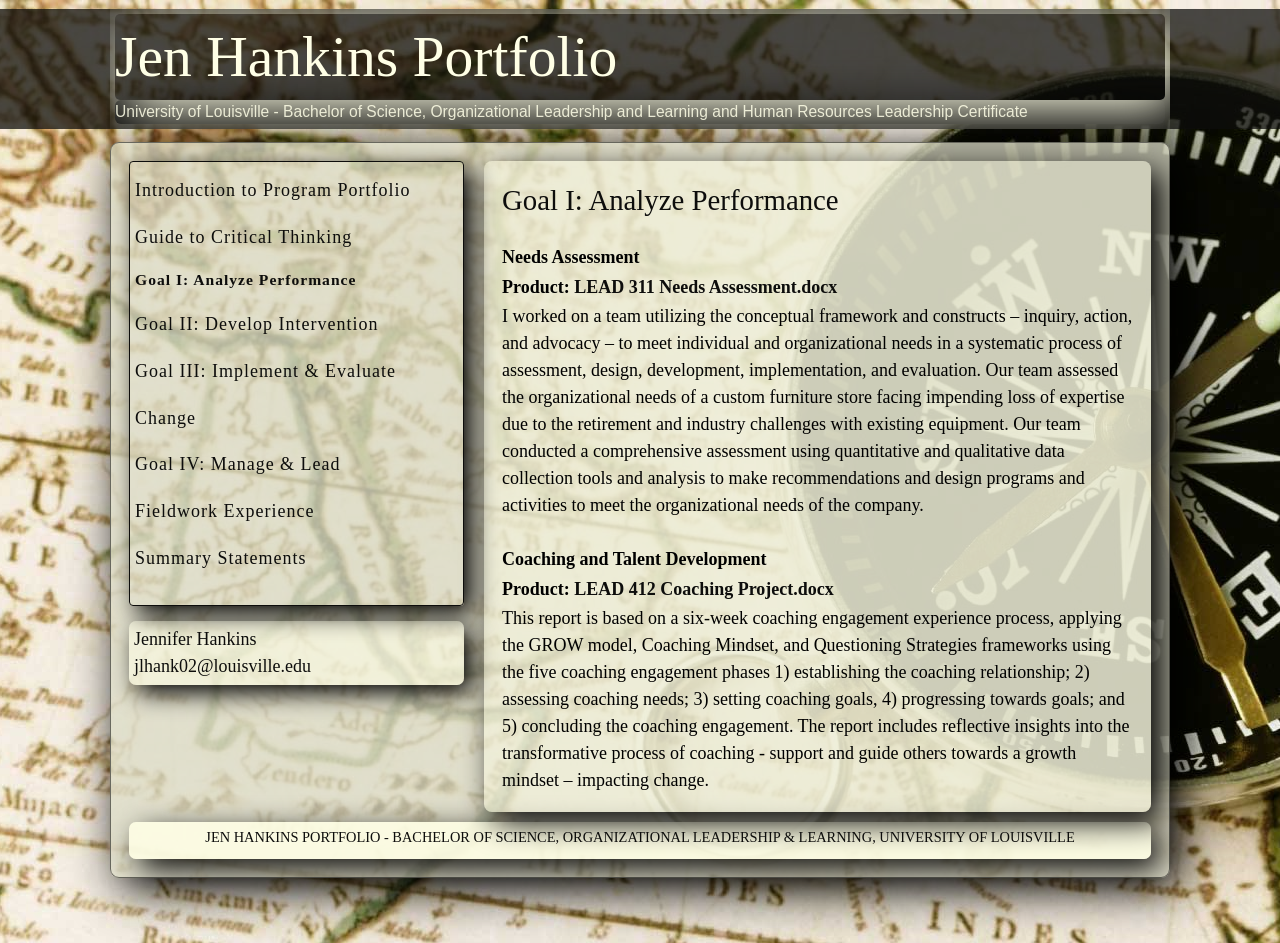
==== Goal I_ Analyze Performance.html @ 18b7c02e "Move portfolio pages to root" ====
﻿
<!DOCTYPE html>


<!--[if lt IE 7]><html lang="en"  class="iewin ie6 ielt9 norgba png"><![endif]-->
<!--[if IE 7]><html lang="en"  class="iewin ie7 ielt9 norgba png"><![endif]-->
<!--[if IE 8]><html lang="en"  class="iewin ie8 ielt9 norgba png"><![endif]-->
<!--[if IE 9]><html lang="en"  class="iewin ie9 png"><![endif]-->
<!--[if (gt IE 9)|!(IE)]><!--><html lang="en" class=""><!--<![endif]-->
<head>
    <meta charset="utf-8">
    <meta property="og:title" content="Jen Hankins Portfolio">
<meta property="og:image" content="https://files.foliotek.com/images/screenshots/GPDtfsG2c-w?t=638809185467853006">
<meta property="og:type" content="website">
<meta property="og:url" content="https://presentation.foliotek.com/portfolio/ExportView/c87e8b1d-bb16-480a-9642-0ada69ec833d?page=91ce5c4d-9a0b-4d85-8b79-c44f118c5cdc">
<meta property="og:description" content="A Foliotek Portfolio">
<meta name="description" content="A Foliotek Portfolio">

    <title>Jen Hankins Portfolio</title>

    <link href="../fltkresources/-1326222438.css" rel="stylesheet" type="text/css">
    

    <script type="text/javascript">
    document.domain = 'foliotek.com';
    </script>

    <link href="../fltkresources/1492409928.css" rel="stylesheet" type="text/css">


<link id="grid" href="../fltkresources/-1443992161.css" rel="stylesheet" media="screen" type="text/css"><link id="custom" href="../fltkresources/1015469081.css" rel="stylesheet" media="screen" type="text/css">




    <link href="../fltkresources/1116782234.css" rel="stylesheet" type="text/css">



    <script>
    var fltk = {
        models: {}
    };
</script>
</head>
<body class="v2 view">
        <div id="outer-wrapper" class="container">
    <div id="top-wrapper">
        <div class="container">
            <div id="header-container">
                <h1 id="portfolioTitle" class="contentBlock">Jen Hankins Portfolio</h1>
                <div id="portfolioDescription" class="contentBlock"><div>University of Louisville - Bachelor of Science, Organizational Leadership and Learning and Human Resources Leadership Certificate</div></div>
            </div>
        </div>
    </div>
    <div id="middle-wrapper">
        <div class="container">
            <div id="content-wrapper">
                <div id="content-inner">
                    <div id="side-col" class="span-5">
                        <div class="content-container" id="menu-container">
                            
                            <ul id="menu"><li pageid="e181378a-3ef1-4da7-a0c4-e9688845da04" class="">
  <a href="Introduction to Program Portfolio.html" pageid="e181378a-3ef1-4da7-a0c4-e9688845da04" data-slug="introduction-to-program-portfolio">Introduction to Program Portfolio</a>
</li><li pageid="65fc0ead-17ca-40a3-9191-16f4cc87f41c" class="">
  <a href="Guide to Critical Thinking.html" pageid="65fc0ead-17ca-40a3-9191-16f4cc87f41c" data-slug="guide-to-critical-thinking">Guide to Critical Thinking</a>
</li><li pageid="91ce5c4d-9a0b-4d85-8b79-c44f118c5cdc" class="current">
  <a href="Goal I: Analyze Performance.html" pageid="91ce5c4d-9a0b-4d85-8b79-c44f118c5cdc" data-slug="goal-i-analyze-performance">Goal I: Analyze Performance</a>
</li><li pageid="2c5a2b47-0f80-4917-8820-c50f4b77f37e" class="">
  <a href="Goal II: Develop Intervention.html" pageid="2c5a2b47-0f80-4917-8820-c50f4b77f37e" data-slug="goal-ii-develop-intervention">Goal II: Develop Intervention</a>
</li><li pageid="eb23eafe-1638-4a03-92fb-2dab72aa9413" class="">
  <a href="Goal III: Implement & Evaluate Change.html" pageid="eb23eafe-1638-4a03-92fb-2dab72aa9413" data-slug="goal-iii-implement-evaluate-change">Goal III: Implement & Evaluate Change</a>
</li><li pageid="596a5a19-7ede-4246-993d-ca3e93bbe47d" class="">
  <a href="Goal IV: Manage & Lead.html" pageid="596a5a19-7ede-4246-993d-ca3e93bbe47d" data-slug="goal-iv-manage-lead">Goal IV: Manage & Lead</a>
</li><li pageid="d71b069f-cc6d-4d31-842d-d08d4aa5b4be" class="">
  <a href="Fieldwork Experience.html" pageid="d71b069f-cc6d-4d31-842d-d08d4aa5b4be" data-slug="fieldwork-experience">Fieldwork Experience</a>
</li><li pageid="48b22aef-c59a-49c3-b771-b42ff2d04e5e" class="">
  <a href="Summary Statements.html" pageid="48b22aef-c59a-49c3-b771-b42ff2d04e5e" data-slug="summary-statements">Summary Statements</a>
</li></ul>
                        </div>     
                        <div class="content-container" id="profile-container">
                            
                            <div class="content"><div id="profileContent" class="contentBlock"><div>Jennifer Hankins</div><div>jlhank02@louisville.edu</div></div></div>
                        </div>
                    </div>

                    <div id="main-col" class="span-15 last">
                        <div class="content-container" id="page-container">
                            <h2 id="page-title" class="block block title">Goal I: Analyze Performance</h2>
                            <div class="contentBlock" id="pageContent"><div><b><font color="#000000" size="4" face="inherit">Needs Assessment</font></b></div><div><font face="Times New Roman, Times"><b><font color="#000000" size="4">P</font></b><b style="font-style: inherit;"><font color="#000000" size="4">roduct:&nbsp;</font></b><b style="font-style: inherit;"><font color="#000000" size="4"><a href="../fltkresources/2080876793.docx">LEAD 311 Needs Assessment.docx</a></font></b></font></div><div><font face="Times New Roman, Times"><span style="color: rgb(0, 0, 0); font-size: large;">I worked on a team utilizing the conceptual
framework and constructs – inquiry, action, and advocacy – to meet individual
and organizational needs in a systematic process of assessment, design,
development, implementation, and evaluation. Our team assessed the
organizational needs of a custom furniture store facing impending loss of expertise due to the retirement and
industry challenges with existing equipment. Our team conducted a
com</span><font style="color: rgb(0, 0, 0); font-size: large; font-style: inherit; font-weight: inherit;">prehensive assessment using quantitative and qualitative data collection
tools and analysis to make recommendations and design programs and activities
to meet the organizational needs of the company.</font></font></div><div><font face="Times New Roman, Times"><font style="color: rgb(0, 0, 0); font-size: large; font-style: inherit; font-weight: inherit;"><br></font></font></div><div><div style="font-weight: 400; font-style: normal; font-size: 14.4014px; font-family: &quot;Palatino Linotype&quot;, &quot;Book Antiqua&quot;, Palatino;"><b><font color="#000000" size="4" face="inherit">Coaching and Talent Development</font></b></div><div style="font-weight: 400; font-style: normal; font-size: 14.4014px; font-family: &quot;Palatino Linotype&quot;, &quot;Book Antiqua&quot;, Palatino;"><font face="Times New Roman, Times"><b><font color="#000000" size="4">P</font></b><b style="font-style: inherit;"><font color="#000000" size="4">roduct:&nbsp;<a href="../fltkresources/568014259.docx">LEAD 412 Coaching Project.docx</a></font></b></font></div></div><div style="font-weight: 400; font-style: normal;"><font color="#000000" style="" size="4" face="Times New Roman, Times">This report is based on a
six-week coaching engagement experience process, applying the GROW model,
Coaching Mindset, and Questioning Strategies frameworks using the five coaching
engagement phases 1) establishing the coaching relationship; 2) assessing coaching
needs; 3) setting coaching goals, 4) progressing towards goals; and 5) concluding
the coaching engagement. The report includes reflective insights into the transformative
process of coaching - support and guide others towards a growth mindset –
impacting change.</font></div></div>
                        </div>
                    </div>
                </div>
                <div id="footer-container" class="content-container">
                    <div id="footerContent" class="contentBlock">JEN HANKINS PORTFOLIO - BACHELOR OF SCIENCE, ORGANIZATIONAL LEADERSHIP &amp; LEARNING, UNIVERSITY OF LOUISVILLE</div>
                    <div id="footer"></div>
                </div>
            </div>
        </div>
    </div>
    <div id="bottom-wrapper">
        <div class="container">
            <div id="bottom-container">
            </div>
        </div>
    </div>
</div>



    <div id="project-overlay" style="display: none;">
    
</div>


    <div id="outdated">
    <h6>Your browser is out-of-date!</h6>
    <p>You need to update your browser to view Foliotek correctly. <a id="btnUpdateBrowser" href="http://outdatedbrowser.com/en">Update my browser now </a></p>
    <p class="last"><a href="#" id="btnCloseUpdateBrowser" title="Close">&times;</a></p>
</div>
<script src="../fltkresources/-27610575.js"></script>

<script>
        function addLoadEvent(func) {
            var oldonload = window.onload;
            if (typeof window.onload != 'function') {
                window.onload = func;
            } else {
                window.onload = function () {
                    if (oldonload) {
                        oldonload();
                    }
                    func();
                }
            }
        }

    addLoadEvent(function () {
            outdatedBrowser({
                bgColor: '#f25648',
                color: '#ffffff',
                lowerThan: 'object-fit',
                languagePath: ''
            })
        });
</script>

    <script type="text/javascript">
        SERVER = {"docRoot":"/","appRootUrl":"https://presentation.foliotek.com/","presentationUserTerms":{"IDPage":{"Singular":"ID Page","Plural":"ID Pages","Indefinite":"ID Page(s)"},"Project":{"Singular":"Project","Plural":"Projects","Indefinite":"Project(s)"},"Eportfolio":{"Singular":"ePortfolio","Plural":"ePortfolios","Indefinite":"ePortfolio(s)"},"Community":{"Singular":"Community","Plural":"Communities","Indefinite":"Community"},"Dashboard":{"Singular":"Dashboard","Plural":"Dashboards","Indefinite":"Dashboard(s)"},"File":{"Singular":"File","Plural":"Files","Indefinite":"Files"},"FullIDPage":{"Singular":"Identity Page","Plural":"Identity Pages","Indefinite":"Identity Page(s)"},"Material":{"Singular":"Material","Plural":"Materials","Indefinite":"Material(s)"}},"portfolioID":"c87e8b1d-bb16-480a-9642-0ada69ec833d","pageID":"91ce5c4d-9a0b-4d85-8b79-c44f118c5cdc","track":false,"isExport":true,"rc":true,"isScreenshot":false,"gizmoInstances":[],"isDev":false};
        Object.freeze(SERVER);
    </script>
    <script src="../fltkresources/1229329416.js"></script>
    <script src="../fltkresources/-213078323.js"></script>

    
</body>
</html>
---- fltkresources/-1326222438.css ----
/*!--------------------------------------------------------------------
STYLES "Outdated Browser"
Version:    1.1.2 - 2015
author:     Burocratik
website:    http://www.burocratik.com
* @preserve
-----------------------------------------------------------------------*/#outdated{display:none;position:fixed;top:0;left:0;width:100%;height:170px;text-align:center;text-transform:uppercase;z-index:1500;background-color:#f25648;color:#fff}* html #outdated{position:absolute}#outdated h6{font-size:25px;line-height:25px;margin:30px 0 10px}#outdated p{font-size:12px;line-height:12px;margin:0}#outdated #btnUpdateBrowser{display:block;position:relative;padding:10px 20px;margin:30px auto 0;width:230px;color:#fff;text-decoration:none;border:2px solid #fff;cursor:pointer}#outdated #btnUpdateBrowser:hover{color:#f25648;background-color:#fff}#outdated .last{position:absolute;top:10px;right:25px;width:20px;height:20px}#outdated #btnCloseUpdateBrowser{display:block;position:relative;width:100%;height:100%;text-decoration:none;color:#fff;font-size:36px;line-height:36px}#outdated{z-index:100000}
---- fltkresources/1492409928.css ----
*{-webkit-box-sizing:border-box;-moz-box-sizing:border-box;box-sizing:border-box}html{margin:0;padding:0;border:0;font-size:100.01%;height:100%}a,abbr,acronym,address,article,aside,blockquote,body,caption,code,dd,del,dfn,div,dl,dt,em,fieldset,figure,footer,form,h1,h2,h3,h4,h5,h6,header,hgroup,iframe,img,label,legend,li,nav,object,ol,p,pre,q,section,span,table,tbody,td,tfoot,th,thead,tr,ul{margin:0;padding:0;border:0;font-weight:inherit;font-style:inherit;font-size:100%;font-family:inherit;vertical-align:baseline}article,aside,figure,footer,header,hgroup,nav,section{display:block}body{line-height:1.5;font-size:75%;color:#444;background:#fff;font-family:Helvetica,Trebuchet MS,Arial,sans-serif;position:relative;min-height:99.9%;border-top:1px solid transparent}table{border-collapse:separate;border-spacing:0;margin-bottom:1.4em;width:100%}caption,td,th{text-align:left;font-weight:400;float:none!important;padding:4px 10px 4px 5px}table,td,th{vertical-align:middle}blockquote:after,blockquote:before,q:after,q:before{content:""}blockquote,q{quotes:"" ""}a img{border:none}:focus{outline:0}h1,h2,h3,h4,h5,h6{font-weight:400}h1{font-size:3em;margin-bottom:.5em}h2{font-size:2em;margin-bottom:.75em}h3{font-size:1.5em;margin-bottom:1em}h4{font-size:1.2em;margin-bottom:1.25em}h5{margin-bottom:1.5em}h5,h6{font-size:1em;font-weight:700}h1 img,h2 img,h3 img,h4 img,h5 img,h6 img{margin:0}p{margin:0 0 1.5em}.left{float:left!important}p .left{margin:1.5em 1.5em 1.5em 0;padding:0}.right{float:right!important}p .right{margin:1.5em 0 1.5em 1.5em;padding:0}a:focus,a:hover{color:#09f}a{color:#06c;text-decoration:underline}blockquote{margin:1.5em}blockquote.tr_bq{color:#666;font-style:italic}dfn,strong{font-weight:700}dfn,em{font-style:italic}sub,sup{line-height:0}abbr,acronym{border-bottom:1px dotted #666}address{margin:0 0 1.5em;font-style:italic}del{color:#666}pre{margin:1.5em 0;white-space:pre}code,pre,tt{font:1em andale mono,lucida console,monospace;line-height:1.5}li ol,li ul{margin:0}ol,ul{margin:0 1.5em 1.5em .1em;list-style-position:outside;padding-left:1.5em}ul{list-style-type:disc}ol{list-style-type:decimal}dl{margin:0 0 1.5em}dl dt{font-weight:700}dd{margin-left:1.5em}th{font-weight:700}thead th{background:#c3d9ff}tfoot{font-style:italic}caption{background:#eee}font[face=inherit]{font-family:inherit}.small{font-size:.8em;margin-bottom:1.875em;line-height:1.875em}.large{font-size:1.2em;line-height:2.5em;margin-bottom:1.25em}.hide{display:none!important}.block{display:block!important}.quiet{color:#666}.loud{color:#000}.highlighted{background:#ff0}.added{background:#060;color:#fff}.removed{background:#900;color:#fff}.first{margin-left:0;padding-left:0}.last{margin-right:0;padding-right:0}.top{margin-top:0;padding-top:0}.bottom{margin-bottom:0;padding-bottom:0}label{font-weight:700}fieldset{padding:0 1.4em 1.4em;margin:0 0 1.5em}legend{font-weight:700;font-size:1.2em;margin-top:-.2em;margin-bottom:1em}#IE8#HACK,fieldset{padding-top:1.4em}#IE8#HACK,legend{margin-top:0;margin-bottom:0}input.text,input.title,input[type=password],input[type=text],textarea{background-color:#fff;border:1px solid #bbb}input.text:focus,input.title:focus,input[type=password]:focus,input[type=text]:focus,textarea:focus{border-color:#666}select{background-color:#fff;border-width:1px;border-style:solid}input.text,input.title,input[type=password],input[type=text],select,textarea{margin:.5em 0}input.text,input.title{width:300px;padding:5px}input.title{font-size:1.5em}textarea{width:390px;height:250px;padding:5px}form.inline{line-height:3}form.inline p{margin-bottom:0}.alert,.error,.info,.notice,.success{padding:.8em;margin-bottom:1em;border:2px solid #ddd}.alert,.error{background:#fbe3e4;color:#8a1f11;border-color:#fbc2c4}.alert a,.error a{color:#8a1f11}.notice{background:#fff6bf;color:#514721;border-color:#ffd324}.success{background:#e6efc2;color:#264409;border-color:#c6d880}.info{background:#d5edf8;color:#205791;border-color:#92cae4}.notice a{color:#514721}.success a{color:#264409}.info a{color:#205791}.prepend-top,div.prepend-top{margin-top:1.5em}.append-bottom,.box,div.append-bottom{margin-bottom:1.5em}.box{padding:1.5em;background:#e5ecf9}hr{background:#ddd;color:#ddd;clear:both;float:none;width:100%;height:2px;border:none;margin:0 auto 1.45em}hr.space{background:#fff;color:#fff;visibility:hidden}#container:after,#content-inner:after,#content-wrapper:after,#header-container:after,.content-container:after{content:"\0020";display:block;height:0;clear:both;visibility:hidden;overflow:hidden}#container,#content-inner,#content-wrapper,#header-container,.content-container{display:block}.clear{clear:both}#content-wrapper,#header-container{padding:5px}.container{margin:0 auto}@supports (-webkit-overflow-scrolling:touch){#templateContainer{cursor:pointer}}#templateContainer{height:100%;min-height:100%;padding:0;margin:0}#outer-wrapper{position:relative;padding-bottom:50px}#pageContent,#profileContent,#profileContent span{-ms-word-wrap:break-word;word-wrap:break-word}#portfolioDescription p,#portfolioTitle p{margin:0;line-height:inherit}#portfolioTitle{margin-bottom:7px;word-wrap:break-word}.content-container{padding:5px;margin:5px 0}.content-container.horizontal{clear:both}#footer-container{text-align:center;clear:both}#footerContent{margin-bottom:5px}#profileContent blockquote{margin-left:0}#menu-container{position:relative}#menu-container.inline ul{margin:0;padding-left:0}#menu-container.inline ul.nested-pages{left:0;bottom:5px}#menu-container.inline li{float:left;margin-right:1em}#menu-container li.current a{font-weight:700}#menu{*zoom:1;padding-left:0;margin-left:0}#menu,#menu:before{display:table}#menu #menu:before{content:""}#menu #menu:after{clear:both}#menu ul.nested-pages{display:none;margin:0 0 0 10px;padding:0 0 0 10px;border-left:3px solid}#menu li{list-style:none;list-style-position:outside}#menu li.expanded ul.nested-pages{display:block;overflow:hidden}#menu li.current ul.nested-pages li a{font-weight:400}.withjs #menu-container.inline #menu ul.nested-pages{position:absolute;z-index:3}.withjs #menu-container ul.nested-pages.anim-expand{-webkit-animation-name:growFadeIn;-webkit-animation-duration:1s;-webkit-animation-fill-mode:both;-moz-animation-name:growFadeIn;-moz-animation-duration:1s;-moz-animation-fill-mode:both;-o-animation-name:growFadeIn;-o-animation-duration:1s;-o-animation-fill-mode:both;animation-name:growFadeIn;animation-duration:1s;animation-fill-mode:both}body #built-by-foliotek{position:absolute;bottom:0;left:0;width:100%;background:rgba(0,0,0,.6);color:#efefef;text-align:center;padding:5px 0;font-size:12px}body #built-by-foliotek:hover{background:rgba(0,0,0,.7)}body #built-by-foliotek a{text-decoration:none;color:#efefef}body #built-by-foliotek a:hover{text-decoration:underline}body #built-by-foliotek em{color:#ffba00;font-style:normal}body #built-by-foliotek .footer-detail{font-size:11px}body #built-by-foliotek strong{font-weight:400;color:#aaa}.norgba body #built-by-foliotek{background:transparent;filter:progid:DXImageTransform.Microsoft.gradient(startColorstr="#99000000",endColorstr="#99000000")}.norgba body #built-by-foliotek:hover{background:transparent;-ms-filter:"progid:DXImageTransform.Microsoft.gradient(startColorstr='#cc000000', endColorstr='#cc000000')";filter:progid:DXImageTransform.Microsoft.gradient(startColorstr="#cc000000",endColorstr="#cc000000")}.norgba .jQueryTextShadow{color:#888}.small-share{margin-bottom:-4px;background:url(/static/built/css/assets/sharing-sprite.png) no-repeat 0 0;width:21px;height:18px;display:inline-block;opacity:1;text-indent:-9999px;overflow:hidden}.small-share.facebook{background-position:0 -265px}.small-share.linkedin{background-position:0 -300px}.small-share.twitter{background-position:0 -336px}.small-share.googleplus{background-position:0 -372px}.small-share.plusone{background-position:0 -407px}#___plusone_0{height:11px!important}.auto-submitted-msg{background:#ffba00;height:22px;display:flex;justify-content:center;align-items:center;text-transform:uppercase;color:#fff}#feedback-message,.tyb-message{font-size:11px;font-family:Tahoma,sans-serif;background-color:#ffecba;color:#333;letter-spacing:.2em;z-index:1000;border-bottom:2px solid #ffd053;-moz-box-shadow:0 0 5px rgba(0,0,0,.5);-webkit-box-shadow:0 0 5px rgba(0,0,0,.5);box-shadow:0 0 5px rgba(0,0,0,.5);text-align:center;position:fixed;top:0;left:0;right:0}#feedback-message .inner,.tyb-message .inner{position:relative;width:640px;margin:0 auto}.tyb-message{padding:2px 0;text-transform:lowercase}.tyb-message a{position:absolute;right:-110px;background:#ffdf88;background-image:-moz-linear-gradient(#ffecba,#ffba00);background-image:-ms-linear-gradient(#ffecba,#ffba00);background-image:-webkit-linear-gradient(#ffecba,#ffba00);background-image:linear-gradient(#ffecba,#ffba00);border:2px solid #999;border-top:none;color:#666;top:0;height:30px;letter-spacing:.1em;text-decoration:none;line-height:30px;padding:0 14px;-moz-border-radius:0 0 5px 5px;-webkit-border-radius:0 0 5px 5px;border-radius:0 0 5px 5px;-moz-box-shadow:0 0 10px #333;-webkit-box-shadow:0 0 10px #333;box-shadow:0 0 10px #333;text-transform:uppercase}.tyb-message a:hover{text-decoration:underline;color:#000}#feedback-message{font-size:13px;height:30px;line-height:30px}.fixie{display:none}body #templateContainer .fixff,body #templateContainer .fixff p{height:0;line-height:0;-moz-user-select:none;-webkit-user-select:none;-o-user-select:none;-ms-user-select:none;user-select:none;margin:0;padding:0}body.add-file{cursor:not-allowed}body.add-file .dropzone{cursor:default}#old-title{display:none}.contentBlock.disabled,.contentBlock.disabled .pp-gizmo-editcontent{cursor:not-allowed}body.can-position{cursor:move}@-webkit-keyframes growFadeIn{0%{opacity:0;max-height:0}to{opacity:1;max-height:1600px}}@-moz-keyframes growFadeIn{0%{opacity:0;max-height:0}to{opacity:1;max-height:1600px}}@-o-keyframes growFadeIn{0%{opacity:0;max-height:0}to{opacity:1;max-height:1600px}}@-ms-keyframes growFadeIn{0%{opacity:0;max-height:0}to{opacity:1;max-height:1600px}}@keyframes growFadeIn{0%{opacity:0;max-height:0}to{opacity:1;max-height:1600px}}#menu-container.hover-menu li.has-children{position:relative}#menu-container.hover-menu li.has-children ul.nested-pages{text-align:left;overflow:hidden;display:block;position:absolute;left:10px;top:100%;bottom:auto;background-color:rgba(0,0,0,.5);border:0;padding:0;margin:0;opacity:0;width:200px;visibility:hidden;-moz-box-shadow:0 5px 15px rgba(0,0,0,.1);-webkit-box-shadow:0 5px 15px rgba(0,0,0,.1);box-shadow:0 5px 15px rgba(0,0,0,.1);-webkit-transform:scaleY(0);-o-transform:scaleY(0);-ms-transform:scaleY(0);transform:scaleY(0);-webkit-transform-origin:0 0;transform-origin:0 0;-o-transition:-o-transform .2s linear;-webkit-transition:-webkit-transform .2s linear;-moz-transition:-moz-transform .2s linear;-ms-transition:-ms-transform .2s linear;transition:transform .2s linear}#menu-container.hover-menu li.has-children ul.nested-pages li{float:none;margin:0 0 1px}#menu-container.hover-menu li.has-children ul.nested-pages li:last-child{margin-bottom:0}#menu-container.hover-menu li.has-children ul.nested-pages li a{color:#fff;line-height:1;display:block;padding:12px 12px 12px 8px;background-color:rgba(0,0,0,.7);border-left:4px solid transparent}#menu-container.hover-menu li.has-children ul.nested-pages li a:hover{background-color:rgba(0,0,0,.9);border-left-color:#fff}#menu-container.hover-menu li.has-children:hover ul.nested-pages{overflow:visible;opacity:1;visibility:visible;-webkit-transform:scaleY(1);-o-transform:scaleY(1);-ms-transform:scaleY(1);transform:scaleY(1)}#menu-container.hover-menu li.has-children:hover ul.nested-pages:before{content:""}#menu-container.hover-menu.right-menu li.has-children ul.nested-pages{text-align:right;left:auto;right:10px}body.v2 .container{-moz-box-sizing:content-box;-webkit-box-sizing:content-box;box-sizing:content-box}body.v3{border:none;min-height:100%;height:100%}body.v3 #menu-container a{-webkit-transition:all .2s linear;-moz-transition:all .2s linear;-ms-transition:all .2s linear;transition:all .2s linear}body.v3 #outer-wrapper{min-height:100%}body.v3 #outer-wrapper #footer-container.sticky{position:absolute;bottom:0;left:0;right:0}body.v3 #outer-wrapper #top-wrapper{overflow:visible;*zoom:1}body.v3 #outer-wrapper #top-wrapper:after,body.v3 #outer-wrapper #top-wrapper:before{display:table;content:"";line-height:0}body.v3 #outer-wrapper #top-wrapper:after{clear:both}body.v3 #outer-wrapper #top-wrapper.center{text-align:center}body.v3 #outer-wrapper #menu-container.inline #menu{display:block}body.v3 #outer-wrapper #menu-container.inline #menu>li{float:none;display:inline-block;margin:0;padding:0 10px}body.v3 #outer-wrapper #menu-container.inline.center-menu{text-align:center}body.v3 #top-wrapper.split{*zoom:1}body.v3 #top-wrapper.split:after,body.v3 #top-wrapper.split:before{display:table;content:"";line-height:0}body.v3 #top-wrapper.split:after{clear:both}body.v3 #top-wrapper.split #portfolioTitle{float:left;max-width:50%}body.v3 #top-wrapper.split #menu-container{float:right;max-width:50%}body.v3 #menu-container.fixed-menu{position:fixed;top:0;left:0;width:100%;text-align:center;z-index:20}body.v3.preview #menu-container.fixed-menu{top:17px}svg:not(:root){overflow:hidden}#header-container,#top-wrapper{position:relative;overflow:hidden}#header-container #menu-container,#header-container .container,#header-container h1,#top-wrapper #menu-container,#top-wrapper .container,#top-wrapper h1{position:relative;z-index:1}#header-container svg.bg,#top-wrapper svg.bg{position:absolute;top:0;left:0;width:100%;height:100%;z-index:0;background-repeat:no-repeat}.feedback{margin:0}.feedback ul{margin:0;padding:5px}.feedback ul li{list-style:none;clear:both;margin-bottom:7px;overflow:hidden;text-align:left}.feedback ul li label{vertical-align:top;display:block;font-weight:400}.feedback input,.feedback textarea{width:100%;padding:.5em;-moz-box-sizing:border-box;-webkit-box-sizing:border-box;-ms-box-sizing:border-box;box-sizing:border-box}#profileContent .feedback input[type=submit],.feedback .input[type=submit]{float:right;margin-left:0;padding:14px 12px;width:auto}#profileContent .feedback input[type=submit]{padding:12px 10px}#profileContent .feedback input,#profileContent .feedback textarea{width:97%}#profileContent .feedback label{width:100%;margin-bottom:3px}#profileContent .feedback fieldset{padding:0;margin:0}#profileContent .feedback .buttons input{margin:0}.gizmo-slideshow{cursor:default}.slideshow-gizmo-container{overflow:hidden}.gizmo-align-left .slideshow-gizmo-container{float:left}.gizmo-align-right .slideshow-gizmo-container{float:right}.splat{position:relative}.splat-box{float:left}.splat-box svg{display:block}.iewin .pp-gizmo-editcontent .image-grid li,.iewin .pp-gizmo-editcontent .splat-box{line-height:0}.image-grid{margin:0;padding:0;display:flex;flex-wrap:wrap}.image-grid.grid-1 .fill{margin-top:50%;*height:50%}.image-grid.grid-1 li{width:100%}.image-grid.grid-2 li{width:50%}.image-grid.grid-3 li{width:33.33333333%}.image-grid.grid-4 li{width:25%}.image-grid.grid-5 li{width:20%}.image-grid.grid-6 li{width:16.6666666%}.image-grid li{list-style:none;position:relative;width:20%}.pp-gizmo-editcontent .image-grid li{-webkit-transition:all .1s ease-in-out;-moz-transition:all ease-in-out .1s;-ms-transition:all ease-in-out .1s;transition:all .1s ease-in-out}.image-grid .fill{margin-top:75%;*height:75%}.image-grid span.img{background:rgba(0,0,0,.1);display:flex;align-items:center;justify-content:center;height:100%}.iewin .image-grid span.img{background:transparent;-ms-filter:progid:DXImageTransform.Microsoft.gradient(startColorstr=#11000000,endColorstr=#11000000);filter:progid:DXImageTransform.Microsoft.gradient(startColorstr=#11000000,endColorstr=#11000000)}.image-grid li svg{margin:auto;width:auto;height:auto;max-width:100%;max-height:100%;min-width:20px;min-height:20px}.image-grid li svg.crop-mode{width:100%!important;height:100%!important}body .slider .slide-image svg{vertical-align:middle;max-width:100%;max-height:100%;width:auto;height:auto}.transition-clear,.transition-clear *{-webkit-transition-duration:0s!important;transition-duration:0s!important}.iewin .slider .slide-image.current{opacity:0}.slider{position:relative}.slider.loading>*{display:none}.slider a.nextSlide:hover,.slider a.prevSlide:hover{text-decoration:none}.slider .slide-images{position:relative;padding:0;overflow:hidden}.slider .slide-image{opacity:0;filter:alpha(opacity=0);height:100%;position:absolute;padding:0;margin:0;z-index:0;text-align:center;-webkit-transform-origin:50% 50%;transform-origin:50% 50%;line-height:1.5}.slider .slide-image,.slider .slide-image .caption,.slider .slide-image svg{-webkit-transition-duration:1.5s;transition-duration:1.5s}.slider .slide-image .caption{opacity:.8;filter:alpha(opacity=80);z-index:3;position:absolute;line-height:normal;right:0;top:4px;padding:5px 10px;font-size:14px}.slider .slide-image a{text-decoration:none}.slider .slide-image svg{z-index:2;width:100%;border:none}.slider .slide-image.current{opacity:1;z-index:10}.slider .slide-image.current svg{z-index:12}.slider .slide-image.current .caption{z-index:13}.slider .options{padding:3px 10px;text-align:center}.slider .options a{cursor:pointer;text-decoration:none;font-weight:400;font-size:11px;font-family:Open Sans,sans-serif;margin:0 2px;text-transform:uppercase}.slider .options a:hover{text-decoration:none;line-height:16px}.slider .options .prevSlide{float:left}.slider .options .nextSlide{float:right}.slider .slide-pager a{-webkit-transition-duration:.5s;transition-duration:.5s;-moz-border-radius:50%;-webkit-border-radius:50%;border-radius:50%;width:16px;height:16px;display:inline-block;line-height:16px}.slider .loader{display:none}.slider .loader .spinner{display:inline-block;width:20px;height:16px}.slider.loading .loader{display:block;text-align:center;margin:10px;padding:10px;font-size:1.8em}.slider.transition-rotatezoomout .slide-image{-webkit-transform:scale(0) rotate(40deg);-o-transform:scale(0) rotate(40deg);-ms-transform:scale(0) rotate(40deg);transform:scale(0) rotate(40deg)}.slider.transition-rotatezoomout .slide-image.current{-webkit-transform:scale(1) rotate(0deg);-o-transform:scale(1) rotate(0deg);-ms-transform:scale(1) rotate(0deg);transform:scale(1) rotate(0deg)}.slider.transition-rotatezoomin .slide-image{-webkit-transform:scale(2) rotate(30deg);-o-transform:scale(2) rotate(30deg);-ms-transform:scale(2) rotate(30deg);transform:scale(2) rotate(30deg)}.slider.transition-rotatezoomin.current{-webkit-transform:scale(1) rotate(0deg);-o-transform:scale(1) rotate(0deg);-ms-transform:scale(1) rotate(0deg);transform:scale(1) rotate(0deg)}.slider.transition-left .slide-image{opacity:1;filter:alpha(opacity=100);left:-100%}.slider.transition-left .slide-image.current{left:0}.slider.transition-left .slide-image.current~.slide-image{left:100%}.slider.transition-top .slide-image{opacity:1;filter:alpha(opacity=100);top:-100%}.slider.transition-top .slide-image.current{top:0}.slider.transition-top .slide-image.current~.slide-image{top:100%}.slider.transition-oblique .slide-image{-webkit-transform:matrix(1,1,0,1,-100%,0);-o-transform:matrix(1,1,0,1,-100%,0);-ms-transform:matrix(1,1,0,1,-100%,0);transform:matrix(1,1,0,1,-100%,0)}.slider.transition-oblique .slide-image.current{-webkit-transform:matrix(1,0,0,1,0,0);-o-transform:matrix(1,0,0,1,0,0);-ms-transform:matrix(1,0,0,1,0,0);transform:matrix(1,0,0,1,0,0)}.slider.transition-oblique .slide-image.current~.slide-image{-webkit-transform:matrix(1,1,0,1,100%,0);-o-transform:matrix(1,1,0,1,100%,0);-ms-transform:matrix(1,1,0,1,100%,0);transform:matrix(1,1,0,1,100%,0)}.slider.transition-topfade .slide-image{top:-50%}.slider.transition-topfade .slide-image.current{top:0}.slider.transition-simple1 .slide-image .caption{right:100%}.slider.transition-simple1 .slide-image.current .caption{right:0}.slider.transition-zoomin .slide-image{-webkit-transform:scale(2);-o-transform:scale(2);-ms-transform:scale(2);transform:scale(2)}.slider.transition-zoomin .slide-image.current{-webkit-transform:scale(1);-o-transform:scale(1);-ms-transform:scale(1);transform:scale(1)}.slider.transition-zoomout .slide-image{-webkit-transform:scale(0);-o-transform:scale(0);-ms-transform:scale(0);transform:scale(0)}.slider.transition-zoomout .slide-image.current{-webkit-transform:scale(1);-o-transform:scale(1);-ms-transform:scale(1);transform:scale(1)}.slider.transition-flip .slide-image{-webkit-transform:scaleX(-1);-o-transform:scaleX(-1);-ms-transform:scaleX(-1);transform:scaleX(-1)}.slider.transition-flip .slide-image.current{-webkit-transform:scale(1);-o-transform:scale(1);-ms-transform:scale(1);transform:scale(1)}.slider.transition-cardflip .slide-image{-webkit-transform:scale(-1,.2);-o-transform:scale(-1,.2);-ms-transform:scale(-1,.2);transform:scale(-1,.2)}.slider.transition-cardflip .slide-image.current{-webkit-transform:scale(1);-o-transform:scale(1);-ms-transform:scale(1);transform:scale(1)}.slider.transition-skewflip .slide-image{-webkit-transform:skew(90deg,90deg);-o-transform:skew(90deg,90deg);-ms-transform:skew(90deg,90deg);transform:skew(90deg,90deg)}.slider.transition-skewflip .slide-image.current{-webkit-transform:skew(0deg,0deg);-o-transform:skew(0deg,0deg);-ms-transform:skew(0deg,0deg);transform:skew(0deg,0deg)}.slider.theme-dark{background:#000;color:#fff}.slider.theme-dark a{color:#fff}.slider.theme-dark .caption{background:rgba(0,0,0,.5)}.slider.theme-dark .options a{color:#888}.slider.theme-dark .options a:hover{color:#fff}.slider.theme-dark .slide-image{background:#000}.slider.theme-dark .slide-pager a.current{background-color:#888;color:#000}.slider.theme-dark .loader .spinner{background:url([data-uri]) no-repeat}.slider.theme-light{background:#fff;color:#000}.slider.theme-light a{color:#555}.slider.theme-light .caption{background:hsla(0,0%,100%,.7);color:#555}.slider.theme-light .options a{color:#aaa}.slider.theme-light .options a:hover{color:#888}.slider.theme-light .slide-image{background:#fff}.slider.theme-light .slide-pager a.current{background-color:#aaa;color:#fff}.slider.theme-light .loader .spinner{background:url([data-uri]) no-repeat}.slider.theme-embed{background:#000;color:#fff}.slider.theme-embed a{color:#fff}.slider.theme-embed .caption{background:rgba(0,0,0,.5)}.slider.theme-embed .options{padding:0}.slider.theme-embed .options *{z-index:20}.slider.theme-embed .options a{color:#91becc}.slider.theme-embed .options a:hover{color:#d3e5eb}.slider.theme-embed .options .slide-pager{padding:3px 10px;position:absolute;text-align:center;bottom:0;left:8%;width:80%;overflow:hidden}.slider.theme-embed .options .slide-pager a{padding:0 4px;background:#000}.slider.theme-embed .options a.nextSlide,.slider.theme-embed .options a.prevSlide{position:absolute;bottom:0;background:#000;margin:0;padding:5px 10px}.slider.theme-embed .options a.prevSlide{left:0}.slider.theme-embed .options a.nextSlide{right:0}.slider.theme-embed .slide-image{background:#000}.slider.theme-embed .slide-pager a.current{background-color:#91becc;color:#000}.slider.theme-embed .loader .spinner{background:url([data-uri]) no-repeat}.slider.theme-bottom{background:#000;color:#fff}.slider.theme-bottom a{color:#fff}.slider.theme-bottom .caption{background:rgba(0,0,0,.5)}.slider.theme-bottom .options{position:absolute;bottom:0;left:25%;width:50%;background:#000;z-index:20;overflow:hidden}.slider.theme-bottom .options a{color:#91becc}.slider.theme-bottom .options a:hover{color:#d3e5eb}.slider.theme-bottom .slide-image{background:#000}.slider.theme-bottom .slide-pager a.current{background-color:#91becc;color:#000}.slider.theme-bottom .loader .spinner{background:url([data-uri]) no-repeat}.slider.no-control{background:#000;color:#fff}.slider.no-control .caption{background:rgba(0,0,0,.5)}.slider.no-control .options{display:none}.slider.no-control .loader .spinner{background:url([data-uri]) no-repeat}.slidercontainer.nonumbers .slider .slide-pager{display:none}.doc-viewer-outer{position:relative;overflow:hidden;display:flex;flex-direction:column}.doc-viewer-outer iframe{width:100%;height:100%;background:#fff;flex:1}.editor .doc-viewer-outer iframe{pointer-events:none}.doc-viewer-outer audio{width:100%;flex:1 60px}.editor .doc-viewer-outer audio{pointer-events:none}.doc-viewer-outer .pp-gizmo-editcontent{cursor:move;height:100%;display:flex;flex-direction:column}.doc-viewer-outer .doc-viewer-overlay{background:hsla(0,0%,100%,.9);position:absolute;top:0;bottom:0;left:0;right:0;opacity:0;transition:opacity .2s linear;display:flex;justify-content:center;align-items:center;color:#111}.doc-viewer-outer:hover .doc-viewer-overlay{opacity:1}.doc-viewer-description-wrapper{background:rgba(0,0,0,.8);color:#ccc;width:100%;font-family:Open Sans,sans-serif;font-size:11px;text-align:left}.doc-viewer-description-wrapper span.doc-viewer-filename{color:#fff}.doc-viewer-description-wrapper p.doc-viewer-description{padding:5px;margin:0}.doc-viewer-description-wrapper p.doc-viewer-description:empty{display:none}.doc-viewer-outer .doc-contain{overflow:hidden;width:380px;margin:0 auto;position:relative}.doc-viewer-outer .doc-contain .doc-overlay{position:absolute;opacity:0;top:0;left:0;right:0;bottom:0}.files-loading img,.googledrive-no-auth,.googledrive-no-auth a{display:none}.googledrive-no-auth img{display:inline-block;margin-top:-5px}iframe.drive-viewer{width:400px}.gizmo-placeholder{background-color:#f1f1f1;border:2px solid #e1e1e1;text-align:left!important;text-decoration:none!important;margin:0 auto}.gizmo-placeholder h4,.twitter-placeholder span{padding:6px 6px 0;margin:0;color:#333;font-family:Open Sans,sans-serif}.gizmo-placeholder h4{font-size:14px;font-weight:400}.gizmo-placeholder span{font-size:10px}.twitter-placeholder{background-color:#f1f1f1;border:2px solid #e1e1e1;text-align:left!important;text-decoration:none!important;margin:0 auto;cursor:pointer;-moz-user-select:none;-webkit-user-select:none;-o-user-select:none;-ms-user-select:none;user-select:none}.twitter-placeholder h4,.twitter-placeholder span{padding:6px 6px 0;margin:0;color:#333;font-family:verdana,tahoma}.twitter-placeholder h4{font-size:14px;font-weight:400}.twitter-placeholder span{font-size:10px}a.twitter-timeline{display:none}.video-gizmo-placeholder{border:1px solid #e1e1e1;text-align:left;overflow:hidden;background-color:#fff;-moz-box-sizing:border-box;-webkit-box-sizing:border-box;box-sizing:border-box;padding:10px;font-family:Verdana!important;color:#333!important;margin:auto;cursor:pointer}.video-gizmo-placeholder h4{margin-bottom:0!important}.video-gizmo-placeholder>div{float:left;padding-left:10px}.video-gizmo-container{position:relative;display:block;clear:both}.video-gizmo-container .fltk-vid-title{font-size:32px;text-transform:uppercase}.video-gizmo-container video{background:#000}.video-gizmo-caption{text-align:center;margin:auto auto 0}.video-gizmo-wrapper img{max-width:100%;max-height:100%}.video-sprite{background:url(/static/built/css/assets/icon-sprite.png) no-repeat 0 0;width:56px;height:54px;display:block;float:left}.video-sprite.youtube{background-position:0 0}.video-sprite.vimeo{background-position:0 -64px}.video-sprite.teachertube{background-position:0 -128px}.video-sprite.google{background-position:0 -192px}.video-sprite.blip{background-position:0 -256px}.video-sprite.dcccd{background-position:0 -320px}.project-gizmo-container{height:200px;position:relative;font-family:Open Sans,sans-serif;cursor:default;margin:5px 0;overflow:hidden}.project-gizmo-container .pg-brief,.project-gizmo-container .pg-image{float:left;height:100%}.project-gizmo-container .pg-image{width:33%;background-size:cover;position:relative}.project-gizmo-container .pg-brief{width:67%;position:relative;background-size:cover}.project-gizmo-container .pg-brief-inner{position:absolute;top:0;left:0;right:0;bottom:0;background-color:rgba(0,0,0,.6);padding:0 10px 10px;text-align:left;color:#fff;font-size:13px}.project-gizmo-container .pg-brief-inner h3{font-family:Open Sans Condensed,Lucida Sans,Lucida Sans Unicode,Lucida Grande;font-size:32px;text-transform:uppercase;margin:0;font-weight:700}#pageContent .project-gizmo-container h3{color:#fff}.project-gizmo-container .pg-brief-inner .pg-description{height:113px;overflow:hidden}.project-gizmo-container .pg-brief-inner .pg-read-more{display:none;float:right;padding-right:20px}.pg-close,.pg-config{-webkit-transition:all .2s linear;-moz-transition:all .2s linear;-ms-transition:all .2s linear;transition:all .2s linear}.gizmo-open .pg-config{display:none}.project-gizmo-container.v1 .pg-config{background:hsla(0,0%,100%,.7);width:50%;height:50%;z-index:1;position:absolute;top:20%;left:25%;border-radius:50%;cursor:pointer;border:6px solid hsla(0,0%,78.4%,.5);opacity:0;color:#555}.project-gizmo-container.v1 .pg-config p{margin-top:20px;line-height:32px}.project-gizmo-container.v1 .pg-config span{display:block;font-size:16px;white-space:nowrap}.project-gizmo-container.v1 .pg-config .fal{font-size:24px}.project-gizmo-container.v1 .pg-config:hover{color:#000;border:6px solid #fff;background-color:hsla(0,0%,100%,.8)}.project-gizmo-container.v1:hover .pg-config{opacity:1;box-shadow:0 0 0 1000px rgba(0,0,0,.5)}body.template-editor .project-gizmo-container.v1:hover .pg-config{opacity:0;box-shadow:none}.gizmo-helper .pg-config{display:none}.project-gizmo-container .pg-close{height:100px;width:100px;position:absolute;top:-60px;right:-60px;background:hsla(0,0%,100%,.2);border-radius:50%;border:2px solid hsla(0,0%,100%,.5);cursor:pointer;z-index:1;color:hsla(0,0%,100%,.5);font-size:16px}.project-gizmo-container .pg-close:hover{background:hsla(0,0%,78.4%,.5);color:#fff;border-color:#fff}.pg-close .fa-times{float:left;margin-top:64px;margin-left:18px}body.view .project-gizmo-container{cursor:pointer}.project-gizmo-container.v2{width:300px;height:167px;color:#fff;display:inline-block}.project-gizmo-container.v2 .overlay{position:absolute;top:0;left:0;right:0;bottom:0;z-index:1}.project-gizmo-container.v2 .pg-config{cursor:pointer}.project-gizmo-container.v2 .pg-header{background-color:rgba(85,85,85,.8);height:65px;position:relative;text-align:center}.project-gizmo-container.v2 .pg-header .pg-header-inner{position:relative;width:100%}.project-gizmo-container.v2 .pg-header .pg-header-inner h3{text-transform:uppercase;font-size:24px!important;font-weight:300;overflow:hidden;text-overflow:ellipsis;white-space:nowrap;display:inline-block;line-height:59px;margin:0}.project-gizmo-container.v2 .pg-divider{height:2px;background-color:rgba(51,51,51,.3);position:relative;z-index:1}.project-gizmo-container.v2 .pg-divider .pg-divider-image{border-radius:50%;height:105px;width:105px;z-index:2;border:3px solid hsla(0,0%,100%,.3);-webkit-transform:translate(-52px,-15px);-o-transform:translate(-52px,-15px);-ms-transform:translate(-52px,-15px);transform:translate(-52px,-15px);background-size:150%;background-position:50%;position:relative;left:50%}.project-gizmo-container.v2 .pg-divider .pg-divider-image .gizmo-icon{position:relative;opacity:0;font-size:56px;display:inline-block;width:100%;height:100%;line-height:111px;vertical-align:middle;text-align:center;z-index:3}.project-gizmo-container.v2 .pg-divider .pg-divider-image .overlay{border-radius:50%}.project-gizmo-container.v2 .pg-footer{height:100px;font-size:11px;font-weight:400;text-align:left;position:relative;overflow:hidden}.project-gizmo-container.v2 .pg-footer .pg-description{left:100%;position:absolute;-webkit-transition:all .2s linear;-moz-transition:all .2s linear;-ms-transition:all .2s linear;transition:all .2s linear;width:96%;height:100%;z-index:20;padding:2px 0}.project-gizmo-container.v2 .pg-footer:after{content:" ";position:absolute;left:0;right:0;top:0;bottom:0;background-color:rgba(0,0,0,.3);z-index:0}.project-gizmo-container.v2:not(.edit) h3{position:absolute;-webkit-transition:all .2s linear;-moz-transition:all .2s linear;-ms-transition:all .2s linear;transition:all .2s linear;opacity:0}.project-gizmo-container.v2:not(.edit):hover .pg-footer .pg-description{left:2%;right:2%}.project-gizmo-container.v2:not(.edit):hover .overlay{display:none}.project-gizmo-container.v2:not(.edit):hover .pg-divider-image{left:-40%;opacity:0}.project-gizmo-container.v2.edit .pg-description{display:none}.project-gizmo-container.v2.edit h3{width:100%;max-width:250px}.project-gizmo-container.v2.edit:hover .overlay{background-color:rgba(0,0,0,.85)}.project-gizmo-container.v2.edit:hover .pg-divider-image{border:3px solid #fff}.project-gizmo-container.v2.edit:hover .pg-divider-image .gizmo-icon{opacity:1}.fltk-badge-modal-wrap{background:hsla(0,0%,100%,0);position:fixed;top:0;height:100%;width:100%;transition:background .5s;z-index:9999}.fltk-badge-modal-wrap.open{background:hsla(0,0%,100%,.8)}.fltk-badge-modal{position:fixed;top:0;right:0;left:0;width:900px;margin:100px auto 0;z-index:10;height:600px;max-width:100%;max-height:100%;overflow:hidden;background:#fff;opacity:0;transform:translateY(-100px);transition:all .5s;border:15px solid var(--hc-active,var(--th-active));z-index:9999}.fltk-badge-modal iframe{width:100%;height:100%;border:none}.fltk-badge-modal .close{position:absolute;top:-35px;right:-35px;border-radius:50%;border:2px solid #ccc;width:70px;height:70px;cursor:pointer;background:#363636;color:#ccc;transition:color .2s linear,background .2s linear,border .2s linear;z-index:2;font-size:14px}.fltk-badge-modal .close:before{position:absolute;bottom:0;left:0;top:22px;right:28px;width:12px;height:12px;margin:auto}.fltk-badge-modal-wrap.open .fltk-badge-modal{transform:none;opacity:1}.badge-list{grid-auto-rows:minmax(min-content,max-content)}.badge-wrap{color:var(--hc-dark,#252525);text-align:center;overflow:hidden;cursor:pointer;position:relative;display:flex;flex-direction:column;height:100%}.badge-wrap,.badge-wrap>button{background:var(--hc-light,#f1f1f1)}.badge-wrap>button{display:grid;width:100%;border:1px solid var(--hc-dark,none);flex:1}.badge-wrap img{width:120px;height:120px;margin:10px auto}.badge-wrap .badge-title{font-size:14px;text-align:center;padding:10px 5px;border-bottom:2px solid #fff}.badge-wrap:hover:not(.selected) .badge-title{color:#fff;background:var(--hc-dark,#6a7070)}.badge-wrap.selected .badge-title{color:#fff;background:var(--hc-active,var(--th-active))}.badge-wrap .badge-actions{display:grid;grid-auto-flow:column;padding:10px;grid-gap:10px;justify-content:center;border-top:2px solid #fff}.badge-wrap .badge-actions.earned{color:#fff;background:var(--hc-active,var(--th-active))}.badge-wrap .badge-actions.unearned{color:#fff;background:#c44341}.badge-list{display:grid;grid-template-columns:repeat(auto-fill,minmax(140px,1fr));align-items:flex-start;margin:0;grid-gap:15px}.badge-list .unauthorized h3{width:425px}.badge-list .unauthorized .badge-plat{display:inline-flex;align-items:center;cursor:pointer;font-size:18px;padding:0}.badge-list .unauthorized .badge-plat img{border-radius:50%;width:50px;height:50px;display:inline-flex;justify-content:center;align-items:center;border:2px solid var(--hc-dark,#6a7070);margin-right:10px}.badge-list .unauthorized .badge-plat span{width:130px}a.caption-btn,button.caption-btn{text-decoration:none;color:var(--hc-dark,#252525)}a.caption-btn:focus,a.caption-btn:hover,button.caption-btn:focus,button.caption-btn:hover{color:var(--hc-dark,#252525)}a.caption-btn:focus .fal,a.caption-btn:hover .fal,button.caption-btn:focus .fal,button.caption-btn:hover .fal{color:#fff;background:var(--hc-dark,var(--th-hover))}.caption-btn{cursor:pointer;font-size:18px;vertical-align:middle;font-family:Open Sans,sans-serif;display:inline-grid;justify-content:flex-start;grid-gap:15px;grid-auto-flow:column}.caption-btn,.caption-btn .fal{align-items:center;transition:all .2s linear}.caption-btn .fal{-moz-border-radius:50%;-webkit-border-radius:50%;border-radius:50%;border:3px solid var(--hc-light,#f1f1f1);color:#fff;background:var(--hc-dark,#6a7070);width:60px;height:60px;font-size:28px;display:inline-flex;justify-content:center}.caption-btn:focus .fal,.caption-btn:hover .fal{color:#fff;background:var(--hc-dark,var(--th-hover))}.caption-btn.small{grid-gap:10px}.caption-btn.small .fal{width:50px;height:50px;border-width:2px;font-size:24px}.caption-btn.smaller{grid-gap:5px}.caption-btn.smaller .fal{width:40px;height:40px;border-width:2px;font-size:20px}.caption-btn.vert{display:inline-grid;grid-auto-flow:row}.caption-btn.vert .label{-webkit-transition:color .2s linear;-moz-transition:color .2s linear;-ms-transition:color .2s linear;transition:color .2s linear}.caption-btn.vert .fal{margin:0;justify-self:center}.caption-btn:hover .fal{font-weight:900}.caption-btn.cb-large-caption{font-size:18px}.caption-btn.cb-large{padding-top:10px;margin:80px 0;font-weight:300;font-size:46px}.caption-btn.cb-large .fal{width:75px;height:75px;font-size:40px;margin-top:-10px}.caption-btn.cb-large .label,.caption-btn.cb-large.vert .label{font-size:18px}.caption-btn.cb-huge{font-weight:300;font-size:46px}.caption-btn.cb-huge .fal{width:100px;height:100px;font-size:45px;margin-top:-10px}.caption-btn.cb-huge.vert .label{margin-top:20px}.caption-btn.cb-huge .label{font-size:24px}.caption-btn.cancel{color:rgba(231,100,100,.8);opacity:.3}.caption-btn.cancel .fal{background:rgba(231,100,100,.8)}.caption-btn.cancel:hover{opacity:1;color:rgba(231,100,100,.8)}.caption-btn.cb-small{font-size:14px}.caption-btn.cb-extra-small,.caption-btn.extra-small{font-size:16px;grid-gap:5px}.caption-btn.cb-extra-small .fal,.caption-btn.extra-small .fal{width:35px;height:35px;font-size:18px;border-width:2px}.caption-btn.cb-no-bg{grid-gap:5px;font-size:12px;position:absolute;right:15px;bottom:0}.caption-btn.cb-no-bg .fal{background:none;border:none;font-size:20px;width:20px;height:50px}.caption-btn.flip .fal{margin-right:0}.caption-btn.cb-white{color:#000}.caption-btn.cb-white .fal{background:#fff;border-color:#000;color:#000}.caption-btn.cb-split{display:inline-flex}.caption-btn.cb-split .fal{font-size:25px;border:2px solid hsla(0,0%,100%,.5)}.caption-btn.cb-split span{display:flex;flex-direction:column;align-items:flex-start;padding-top:5px}.caption-btn.cb-split small{text-transform:lowercase}.caption-btn.cb-split strong{text-transform:uppercase;font-size:28px}.caption-btn.disabled,.caption-btn.disabled:hover{color:var(--hc-dark,#252525);background:var(--hc-light,#f1f1f1);cursor:default}.circle-btn{-moz-border-radius:50%;-webkit-border-radius:50%;border-radius:50%;border:3px solid var(--hc-light,#f1f1f1);width:60px;height:60px;font-size:28px;text-align:center;color:#fff;background:var(--hc-dark,#6a7070);display:inline-flex;justify-content:center;align-items:center;cursor:pointer;-webkit-transform-style:preserve-3d;-moz-transform-style:preserve-3d;transform-style:preserve-3d;position:relative;transition:all .2s linear;font-family:Font Awesome\ 5 Pro;font-weight:300}.circle-btn:focus:not(.disabled),.circle-btn:hover:not(.disabled){text-decoration:none;font-weight:900;color:#fff;background:var(--hc-dark,var(--th-hover))}.circle-btn.small{width:50px;height:50px;border-width:2px;font-size:24px}.circle-btn.extra-small,.circle-btn.smaller{width:40px;height:40px;font-size:18px}.circle-btn.smaller{border-width:2px}.circle-btn.large{width:75px;height:75px;font-size:36px;margin-left:1px}.circle-btn.larger{width:100px;height:100px;font-size:44px;margin-left:1px}.circle-btn.huge{width:150px;height:150px;font-size:90px}.circle-btn.huge p{font-size:18px}.circle-btn.huge .fal{font-size:44px;line-height:44px}.circle-btn.lite{background:hsla(0,0%,100%,.2);border-color:hsla(0,0%,100%,.7)}.circle-btn.lite:hover{background:hsla(0,0%,100%,.5)}.circle-btn.white{background:#fff;color:#000;border-color:hsla(0,0%,100%,.2);opacity:1;-webkit-transition:background .2s linear,border .2s linear,color .2s linear;-moz-transition:background .2s linear,border .2s linear,color .2s linear;-ms-transition:background .2s linear,border .2s linear,color .2s linear;transition:background .2s linear,border .2s linear,color .2s linear}.circle-btn.white:hover{background:#000;color:#fff;border-color:#fff}.circle-btn.cb-text{line-height:55px;font-size:12px}.circle-btn .cb-inner{display:inline-flex;justify-content:center;align-items:center;flex-direction:column}.circle-btn .cb-inner p{margin:10px 0;font-family:Open Sans,sans-serif;font-weight:400}.circle-btn.cb-no-border{border:none!important}.circle-btn.disabled,.circle-btn.disabled:active,.circle-btn.disabled:hover{color:#666;border-color:#666;cursor:default;pointer-events:none}.circle-btn.cb50{width:50px;height:50px;font-size:26px;border-width:3px}.circle-btn.cb30{width:30px;height:30px;font-size:16px;border-width:2px}a.circle-btn:hover{color:#fff}.cb-action-list .circle-btn{margin:0 3px;vertical-align:bottom}.cb-action-list .caption-btn{margin:0 15px}.circle-btn-toggle .circle-btn{color:#999;-webkit-transition:all .2s linear;-moz-transition:all .2s linear;-ms-transition:all .2s linear;transition:all .2s linear}.circle-btn-toggle .circle-btn:not(last-child){margin-right:2px}.circle-btn-toggle.active .fa-check{background:green;border-color:#fff;color:#fff}.circle-btn-toggle.inactive .fa-ban{background:#7b0000;border-color:#fff;color:#fff}.circle-btn-toggle.inline{display:inline-block}.dialog-close{position:absolute;top:-35px;right:-35px;-moz-border-radius:50%;-webkit-border-radius:50%;border-radius:50%;color:#fff;background:var(--hc-dark,#6a7070);border:2px solid var(--hc-light,#f1f1f1);width:70px;height:70px;cursor:pointer;transition:all .2s linear;z-index:2;font-size:14px;-moz-osx-font-smoothing:grayscale;-webkit-font-smoothing:antialiased;display:inline-block;font-style:normal;font-variant:normal;font-weight:400;line-height:1;display:inline-flex;justify-content:center;align-items:center;font-family:Font Awesome\ 5 Pro;font-weight:300}.dialog-close:before{position:absolute;bottom:0;left:0;top:25px;right:25px;width:12px;height:12px;margin:auto}.dialog-close:focus,.dialog-close:hover{font-weight:600;color:#fff;background:var(--hc-dark,var(--th-hover))}.dialog-close.dc-large{top:-60px;right:-60px;width:120px;height:120px;font-size:32px}.dialog-close.dc-large:before{top:25px;right:65px;position:absolute}.dialog-close.dc-huge{top:-90px;right:-90px;width:180px;height:180px;font-size:40px}.dialog-close.dc-huge:before{top:35px;right:95px;position:absolute}.full-modal{background:hsla(0,0%,100%,.4)}.full-modal .modal-head{color:var(--hc-dark,#252525);background:var(--hc-light,#f1f1f1)}.full-modal h2{margin:0;font-size:38px;padding:15px 20px}.full-modal.show{z-index:9999}.full-modal>div{position:absolute;top:0;bottom:0;right:0;left:0;width:90%;margin:auto;max-width:1150px;box-shadow:0 0 90px 5px rgba(0,0,0,.6);overflow:hidden;color:var(--hc-dark,#252525);background:#fff}.full-modal .modal-head+.nano{max-height:calc(100% - 85px)}.full-modal code{color:#c44341}.full-modal .modal-subtitle{padding:0 25px 15px}.full-modal .control-group .control-label{display:block}.full-modal .modal-nav{border-top:2px solid #fff;height:50px}.full-modal .modal-nav img{vertical-align:middle;margin-right:8px}.full-modal .modal-nav .input-append{margin:0;position:relative;height:100%;color:#444;width:50%}.full-modal .modal-nav .input-append span{position:absolute;top:13px;left:15px;font-size:20px;z-index:1;pointer-events:none}.full-modal .modal-nav .input-append input{height:100%;width:100%;background:#eee;padding-left:45px;border:none}.full-modal .modal-nav .input-append input:focus{background:#fbfbfb;border:none}.full-modal img.js-logo{position:absolute;top:0;right:0}.full-modal .js-gh{color:#222;text-decoration:none}.full-modal .deets,.full-modal .form{transition:transform .5s ease-out;position:absolute;top:0;left:0;right:0;bottom:0}.full-modal .form{transform:translateX(100%)}.full-modal .form input,.full-modal .form textarea{width:98%}.full-modal .form textarea{resize:none;height:500px}.full-modal .form .caption-btn{opacity:.8}.full-modal .form .caption-btn:hover{opacity:1}.full-modal.show-form .form{transform:none}.full-modal.show-form .deets{transform:translateX(-100%)}.full-modal a{color:var(--hc-dark,var(--th-notification))}.full-modal .chart-wrap{margin:auto;max-width:800px;max-height:calc(100vh - 200px);text-align:center}.full-modal .chart-wrap .chart-legend ul{margin-bottom:20px;display:inline-block}.full-modal .chart-wrap .chart-legend li:not(:last-child){margin-right:25px}.full-modal .chart-wrap .chart-legend .color{display:inline-block;width:30px;height:10px}.full-modal input[type=checkbox]+label:hover:before{border:2px solid #aaa}.full-modal input[type=checkbox]:checked+label:before{color:green;border:2px solid green}.full-modal input[type=number],.full-modal input[type=text]{margin-right:10px}.full-modal input[type=number]::-webkit-inner-spin-button,.full-modal input[type=number]::-webkit-outer-spin-button{-webkit-appearance:none;margin:0}.full-modal div:first-child.fullscreen{max-width:100%;width:100%}.full-modal div:first-child.fullscreen .nano .nano-slider{background:transparent}.full-modal.bump{top:46px}body.noscroll{overflow-y:hidden}.pp-gizmo{overflow:hidden;max-width:100%}.gizmo-active{position:relative;z-index:2}.clearfix{*zoom:1}.clearfix:after,.clearfix:before{content:"";display:table}.clearfix:after{clear:both}.gizmo-align-left{text-align:left;zoom:1;clear:both}.gizmo-align-left:after{content:".";display:block;clear:both;height:0;visibility:hidden}.gizmo-align-right{text-align:right;zoom:1;clear:both}.gizmo-align-right:after{content:".";display:block;clear:both;height:0;visibility:hidden}.gizmo-align-center{text-align:center;clear:both}.gizmo-align-floatleft .image-gizmo-container.snap img,.gizmo-align-floatleft .snap,.gizmo-align-left .snap{margin-top:0!important;margin-left:0!important}.gizmo-align-floatright .image-gizmo-container.snap img,.gizmo-align-floatright .snap,.gizmo-align-right .snap{margin-top:0!important;margin-right:0!important}.gizmo-align-center .snap{margin-top:0!important}.gizmo-align-center .slideshow-gizmo-container,.gizmo-align-center .video-gizmo-container,.gizmo-align-center .video-gizmo-container .video-gizmo-wrapper{margin-left:auto!important;margin-right:auto!important}.gizmo-align-right .video-gizmo-container,.gizmo-align-right .video-gizmo-container .video-gizmo-wrapper{float:right!important}.gizmo-align-left .video-gizmo-container{float:left!important}.justifyCenter{text-align:center}.justifyLeft{text-align:left}.justifyRight{text-align:right}.justifyFull{text-align:justify}.gizmo-align-floatright{float:right}.gizmo-align-floatleft{float:left}.gizmo-remove{display:none}.gizmo-align-left .image-gizmo-container{float:left}.gizmo-align-right .image-gizmo-container{float:right}.image-gizmo-container>a>div,.image-gizmo-container>div{display:inline-flex}.image-gizmo-caption{text-align:center;margin:auto auto 0}.iewin li,.iewin ul{list-style-position:inside}.full-overlay{position:absolute;top:0;bottom:0;left:0;right:0;background-color:rgba(0,0,0,.5);display:none;z-index:100}.badges-gizmo-container{min-height:270px;display:block;max-width:100%;padding:20px 10px}.badges-gizmo-container .badges-gizmo-badge{display:inline-block}.badges-gizmo-container .badge-gizmo-list{display:grid;grid-template-columns:repeat(3,33%);grid-gap:5px;justify-items:center}.badges-gizmo-container .badge-gizmo-list .cf-badge-item.badgr{padding:20px 8px 0;width:256px}.badges-gizmo-container .badge-gizmo-list .cf-badge-item{background:#fff;border:0;width:181px;margin:0}.badges-gizmo-container .badge-gizmo-list .cf-badge-item.badgr iframe{width:100%}.badges-gizmo-container .badge-gizmo-list .cf-badge-item>div{height:100%}.badges-gizmo-container .badge-gizmo-list .cf-badge-item .cf-fltk-badge{display:flex;flex-direction:column;align-items:center;justify-content:space-between}.badges-gizmo-container .badge-gizmo-list .cf-badge-item img{max-width:95%;margin:15px auto}.badges-gizmo-container .badge-gizmo-list .cf-fltk-badge{background:#2c2b2b;border:1px solid #666;height:100%}.badges-gizmo-container .badge-gizmo-list .cf-fltk-badge .cf-badge-name{background:hsla(0,0%,100%,.3);color:#fff;width:100%;padding:12px;font-size:14px;white-space:nowrap;overflow:hidden;text-overflow:ellipsis}.badges-gizmo-container .badge-gizmo-list .badge-gizmo-click-capture{position:absolute;width:100%;height:100%;left:0;top:0}.badges-gizmo-container .bg-if-wrap{background:#f0f0f0;margin:0 2px;width:180px;height:270px;color:#444;text-decoration:none}.badges-gizmo-container img{margin-top:20px;width:100%}.badges-gizmo-container .fltk-badge-name{margin-top:20px}.badges-gizmo-container [role=button]{height:100%;cursor:pointer}.full-modal{background:rgba(0,0,0,.4);position:fixed;top:0;left:0;right:0;bottom:0;opacity:0;z-index:-99999;pointer-events:none;transition:opacity .2s linear}.full-modal.show{opacity:1;pointer-events:all;z-index:99999}.full-modal>div:not(.trap-end){position:absolute;top:0;bottom:0;right:0;left:0;width:90%;margin:auto;max-width:1150px;box-shadow:0 0 0 15px hsla(0,0%,100%,.6);overflow:hidden;background:#fff;color:#222}.full-modal .modal-inner{color:#222;font-size:16px;padding:0;height:100%;overflow:hidden}.full-modal iframe{width:100%;height:100%;border:none}.embed-wrapper img{max-width:100%}#project-overlay{position:fixed;left:0;top:0;height:100%;width:100%;opacity:0;z-index:9999;overflow:hidden;background:rgba(0,0,0,.8);-webkit-transform-origin:0 0;transform-origin:0 0;-webkit-transition:transform .4s cubic-bezier(.45,.05,.55,.1),opacity .2s cubic-bezier(.45,.05,.55,.1);-moz-transition:transform .4s cubic-bezier(.45,.05,.55,.1),opacity .2s cubic-bezier(.45,.05,.55,.1);-ms-transition:transform .4s cubic-bezier(.45,.05,.55,.1),opacity .2s cubic-bezier(.45,.05,.55,.1);transition:transform .4s cubic-bezier(.45,.05,.55,.1),opacity .2s cubic-bezier(.45,.05,.55,.1)}#project-overlay.active{opacity:1}#project-overlay #project-iframe{width:1px;min-width:100%;height:100%;border:0}body.v3 #project-overlay{z-index:21}body.preview #project-overlay{margin-top:15px}

/*!
 * Font Awesome Pro 5.13.0 by @fontawesome - https://fontawesome.com
 * License - https://fontawesome.com/license (Commercial License)
 */@font-face{font-family:Font Awesome\ 5 Pro;font-style:normal;font-weight:900;font-display:block;src:url(/static/built/css/assets/fa-solid-900.eot);src:url(/static/built/css/assets/fa-solid-900.eot?#iefix) format("embedded-opentype"),url(/static/built/css/assets/fa-solid-900.woff2) format("woff2"),url(/static/built/css/assets/fa-solid-900.woff) format("woff"),url(/static/built/css/assets/fa-solid-900.ttf) format("truetype"),url(/static/built/css/assets/fa-solid-900.svg#fontawesome) format("svg")}.fa,.fas{font-weight:900}

/*!
 * Font Awesome Pro 5.13.0 by @fontawesome - https://fontawesome.com
 * License - https://fontawesome.com/license (Commercial License)
 */@font-face{font-family:Font Awesome\ 5 Pro;font-style:normal;font-weight:400;font-display:block;src:url(/static/built/css/assets/fa-regular-400.eot);src:url(/static/built/css/assets/fa-regular-400.eot?#iefix) format("embedded-opentype"),url(/static/built/css/assets/fa-regular-400.woff2) format("woff2"),url(/static/built/css/assets/fa-regular-400.woff) format("woff"),url(/static/built/css/assets/fa-regular-400.ttf) format("truetype"),url(/static/built/css/assets/fa-regular-400.svg#fontawesome) format("svg")}.fa,.far,.fas{font-family:Font Awesome\ 5 Pro}

/*!
 * Font Awesome Pro 5.13.0 by @fontawesome - https://fontawesome.com
 * License - https://fontawesome.com/license (Commercial License)
 */@font-face{font-family:Font Awesome\ 5 Brands;font-style:normal;font-weight:400;font-display:block;src:url(/static/built/css/assets/fa-brands-400.eot);src:url(/static/built/css/assets/fa-brands-400.eot?#iefix) format("embedded-opentype"),url(/static/built/css/assets/fa-brands-400.woff2) format("woff2"),url(/static/built/css/assets/fa-brands-400.woff) format("woff"),url(/static/built/css/assets/fa-brands-400.ttf) format("truetype"),url(/static/built/css/assets/fa-brands-400.svg#fontawesome) format("svg")}.fab,.far{font-weight:400}.fab{font-family:Font Awesome\ 5 Brands}

/*!
 * Font Awesome Pro 5.13.0 by @fontawesome - https://fontawesome.com
 * License - https://fontawesome.com/license (Commercial License)
 */@font-face{font-family:Font Awesome\ 5 Pro;font-style:normal;font-weight:300;font-display:block;src:url(/static/built/css/assets/fa-light-300.eot);src:url(/static/built/css/assets/fa-light-300.eot?#iefix) format("embedded-opentype"),url(/static/built/css/assets/fa-light-300.woff2) format("woff2"),url(/static/built/css/assets/fa-light-300.woff) format("woff"),url(/static/built/css/assets/fa-light-300.ttf) format("truetype"),url(/static/built/css/assets/fa-light-300.svg#fontawesome) format("svg")}.fal{font-family:Font Awesome\ 5 Pro;font-weight:300}

/*!
 * Font Awesome Pro 5.13.0 by @fontawesome - https://fontawesome.com
 * License - https://fontawesome.com/license (Commercial License)
 */.fa,.fab,.fad,.fal,.far,.fas{-moz-osx-font-smoothing:grayscale;-webkit-font-smoothing:antialiased;display:inline-block;font-style:normal;font-variant:normal;text-rendering:auto;line-height:1}.fa-lg{font-size:1.33333em;line-height:.75em;vertical-align:-.0667em}.fa-xs{font-size:.75em}.fa-sm{font-size:.875em}.fa-1x{font-size:1em}.fa-2x{font-size:2em}.fa-3x{font-size:3em}.fa-4x{font-size:4em}.fa-5x{font-size:5em}.fa-6x{font-size:6em}.fa-7x{font-size:7em}.fa-8x{font-size:8em}.fa-9x{font-size:9em}.fa-10x{font-size:10em}.fa-fw{text-align:center;width:1.25em}.fa-ul{list-style-type:none;margin-left:2.5em;padding-left:0}.fa-ul>li{position:relative}.fa-li{left:-2em;position:absolute;text-align:center;width:2em;line-height:inherit}.fa-border{border:.08em solid #eee;border-radius:.1em;padding:.2em .25em .15em}.fa-pull-left{float:left}.fa-pull-right{float:right}.fa.fa-pull-left,.fab.fa-pull-left,.fal.fa-pull-left,.far.fa-pull-left,.fas.fa-pull-left{margin-right:.3em}.fa.fa-pull-right,.fab.fa-pull-right,.fal.fa-pull-right,.far.fa-pull-right,.fas.fa-pull-right{margin-left:.3em}.fa-spin{-webkit-animation:fa-spin 2s linear infinite;animation:fa-spin 2s linear infinite}.fa-pulse{-webkit-animation:fa-spin 1s steps(8) infinite;animation:fa-spin 1s steps(8) infinite}@-webkit-keyframes fa-spin{0%{-webkit-transform:rotate(0deg);transform:rotate(0deg)}to{-webkit-transform:rotate(1turn);transform:rotate(1turn)}}@keyframes fa-spin{0%{-webkit-transform:rotate(0deg);transform:rotate(0deg)}to{-webkit-transform:rotate(1turn);transform:rotate(1turn)}}.fa-rotate-90{-ms-filter:"progid:DXImageTransform.Microsoft.BasicImage(rotation=1)";-webkit-transform:rotate(90deg);transform:rotate(90deg)}.fa-rotate-180{-ms-filter:"progid:DXImageTransform.Microsoft.BasicImage(rotation=2)";-webkit-transform:rotate(180deg);transform:rotate(180deg)}.fa-rotate-270{-ms-filter:"progid:DXImageTransform.Microsoft.BasicImage(rotation=3)";-webkit-transform:rotate(270deg);transform:rotate(270deg)}.fa-flip-horizontal{-ms-filter:"progid:DXImageTransform.Microsoft.BasicImage(rotation=0, mirror=1)";-webkit-transform:scaleX(-1);transform:scaleX(-1)}.fa-flip-vertical{-webkit-transform:scaleY(-1);transform:scaleY(-1)}.fa-flip-both,.fa-flip-horizontal.fa-flip-vertical,.fa-flip-vertical{-ms-filter:"progid:DXImageTransform.Microsoft.BasicImage(rotation=2, mirror=1)"}.fa-flip-both,.fa-flip-horizontal.fa-flip-vertical{-webkit-transform:scale(-1);transform:scale(-1)}:root .fa-flip-both,:root .fa-flip-horizontal,:root .fa-flip-vertical,:root .fa-rotate-90,:root .fa-rotate-180,:root .fa-rotate-270{-webkit-filter:none;filter:none}.fa-stack{display:inline-block;height:2em;line-height:2em;position:relative;vertical-align:middle;width:2.5em}.fa-stack-1x,.fa-stack-2x{left:0;position:absolute;text-align:center;width:100%}.fa-stack-1x{line-height:inherit}.fa-stack-2x{font-size:2em}.fa-inverse{color:#fff}.fa-500px:before{content:"\f26e"}.fa-abacus:before{content:"\f640"}.fa-accessible-icon:before{content:"\f368"}.fa-accusoft:before{content:"\f369"}.fa-acorn:before{content:"\f6ae"}.fa-acquisitions-incorporated:before{content:"\f6af"}.fa-ad:before{content:"\f641"}.fa-address-book:before{content:"\f2b9"}.fa-address-card:before{content:"\f2bb"}.fa-adjust:before{content:"\f042"}.fa-adn:before{content:"\f170"}.fa-adobe:before{content:"\f778"}.fa-adversal:before{content:"\f36a"}.fa-affiliatetheme:before{content:"\f36b"}.fa-air-conditioner:before{content:"\f8f4"}.fa-air-freshener:before{content:"\f5d0"}.fa-airbnb:before{content:"\f834"}.fa-alarm-clock:before{content:"\f34e"}.fa-alarm-exclamation:before{content:"\f843"}.fa-alarm-plus:before{content:"\f844"}.fa-alarm-snooze:before{content:"\f845"}.fa-album:before{content:"\f89f"}.fa-album-collection:before{content:"\f8a0"}.fa-algolia:before{content:"\f36c"}.fa-alicorn:before{content:"\f6b0"}.fa-alien:before{content:"\f8f5"}.fa-alien-monster:before{content:"\f8f6"}.fa-align-center:before{content:"\f037"}.fa-align-justify:before{content:"\f039"}.fa-align-left:before{content:"\f036"}.fa-align-right:before{content:"\f038"}.fa-align-slash:before{content:"\f846"}.fa-alipay:before{content:"\f642"}.fa-allergies:before{content:"\f461"}.fa-amazon:before{content:"\f270"}.fa-amazon-pay:before{content:"\f42c"}.fa-ambulance:before{content:"\f0f9"}.fa-american-sign-language-interpreting:before{content:"\f2a3"}.fa-amilia:before{content:"\f36d"}.fa-amp-guitar:before{content:"\f8a1"}.fa-analytics:before{content:"\f643"}.fa-anchor:before{content:"\f13d"}.fa-android:before{content:"\f17b"}.fa-angel:before{content:"\f779"}.fa-angellist:before{content:"\f209"}.fa-angle-double-down:before{content:"\f103"}.fa-angle-double-left:before{content:"\f100"}.fa-angle-double-right:before{content:"\f101"}.fa-angle-double-up:before{content:"\f102"}.fa-angle-down:before{content:"\f107"}.fa-angle-left:before{content:"\f104"}.fa-angle-right:before{content:"\f105"}.fa-angle-up:before{content:"\f106"}.fa-angry:before{content:"\f556"}.fa-angrycreative:before{content:"\f36e"}.fa-angular:before{content:"\f420"}.fa-ankh:before{content:"\f644"}.fa-app-store:before{content:"\f36f"}.fa-app-store-ios:before{content:"\f370"}.fa-apper:before{content:"\f371"}.fa-apple:before{content:"\f179"}.fa-apple-alt:before{content:"\f5d1"}.fa-apple-crate:before{content:"\f6b1"}.fa-apple-pay:before{content:"\f415"}.fa-archive:before{content:"\f187"}.fa-archway:before{content:"\f557"}.fa-arrow-alt-circle-down:before{content:"\f358"}.fa-arrow-alt-circle-left:before{content:"\f359"}.fa-arrow-alt-circle-right:before{content:"\f35a"}.fa-arrow-alt-circle-up:before{content:"\f35b"}.fa-arrow-alt-down:before{content:"\f354"}.fa-arrow-alt-from-bottom:before{content:"\f346"}.fa-arrow-alt-from-left:before{content:"\f347"}.fa-arrow-alt-from-right:before{content:"\f348"}.fa-arrow-alt-from-top:before{content:"\f349"}.fa-arrow-alt-left:before{content:"\f355"}.fa-arrow-alt-right:before{content:"\f356"}.fa-arrow-alt-square-down:before{content:"\f350"}.fa-arrow-alt-square-left:before{content:"\f351"}.fa-arrow-alt-square-right:before{content:"\f352"}.fa-arrow-alt-square-up:before{content:"\f353"}.fa-arrow-alt-to-bottom:before{content:"\f34a"}.fa-arrow-alt-to-left:before{content:"\f34b"}.fa-arrow-alt-to-right:before{content:"\f34c"}.fa-arrow-alt-to-top:before{content:"\f34d"}.fa-arrow-alt-up:before{content:"\f357"}.fa-arrow-circle-down:before{content:"\f0ab"}.fa-arrow-circle-left:before{content:"\f0a8"}.fa-arrow-circle-right:before{content:"\f0a9"}.fa-arrow-circle-up:before{content:"\f0aa"}.fa-arrow-down:before{content:"\f063"}.fa-arrow-from-bottom:before{content:"\f342"}.fa-arrow-from-left:before{content:"\f343"}.fa-arrow-from-right:before{content:"\f344"}.fa-arrow-from-top:before{content:"\f345"}.fa-arrow-left:before{content:"\f060"}.fa-arrow-right:before{content:"\f061"}.fa-arrow-square-down:before{content:"\f339"}.fa-arrow-square-left:before{content:"\f33a"}.fa-arrow-square-right:before{content:"\f33b"}.fa-arrow-square-up:before{content:"\f33c"}.fa-arrow-to-bottom:before{content:"\f33d"}.fa-arrow-to-left:before{content:"\f33e"}.fa-arrow-to-right:before{content:"\f340"}.fa-arrow-to-top:before{content:"\f341"}.fa-arrow-up:before{content:"\f062"}.fa-arrows:before{content:"\f047"}.fa-arrows-alt:before{content:"\f0b2"}.fa-arrows-alt-h:before{content:"\f337"}.fa-arrows-alt-v:before{content:"\f338"}.fa-arrows-h:before{content:"\f07e"}.fa-arrows-v:before{content:"\f07d"}.fa-artstation:before{content:"\f77a"}.fa-assistive-listening-systems:before{content:"\f2a2"}.fa-asterisk:before{content:"\f069"}.fa-asymmetrik:before{content:"\f372"}.fa-at:before{content:"\f1fa"}.fa-atlas:before{content:"\f558"}.fa-atlassian:before{content:"\f77b"}.fa-atom:before{content:"\f5d2"}.fa-atom-alt:before{content:"\f5d3"}.fa-audible:before{content:"\f373"}.fa-audio-description:before{content:"\f29e"}.fa-autoprefixer:before{content:"\f41c"}.fa-avianex:before{content:"\f374"}.fa-aviato:before{content:"\f421"}.fa-award:before{content:"\f559"}.fa-aws:before{content:"\f375"}.fa-axe:before{content:"\f6b2"}.fa-axe-battle:before{content:"\f6b3"}.fa-baby:before{content:"\f77c"}.fa-baby-carriage:before{content:"\f77d"}.fa-backpack:before{content:"\f5d4"}.fa-backspace:before{content:"\f55a"}.fa-backward:before{content:"\f04a"}.fa-bacon:before{content:"\f7e5"}.fa-bacteria:before{content:"\f959"}.fa-bacterium:before{content:"\f95a"}.fa-badge:before{content:"\f335"}.fa-badge-check:before{content:"\f336"}.fa-badge-dollar:before{content:"\f645"}.fa-badge-percent:before{content:"\f646"}.fa-badge-sheriff:before{content:"\f8a2"}.fa-badger-honey:before{content:"\f6b4"}.fa-bags-shopping:before{content:"\f847"}.fa-bahai:before{content:"\f666"}.fa-balance-scale:before{content:"\f24e"}.fa-balance-scale-left:before{content:"\f515"}.fa-balance-scale-right:before{content:"\f516"}.fa-ball-pile:before{content:"\f77e"}.fa-ballot:before{content:"\f732"}.fa-ballot-check:before{content:"\f733"}.fa-ban:before{content:"\f05e"}.fa-band-aid:before{content:"\f462"}.fa-bandcamp:before{content:"\f2d5"}.fa-banjo:before{content:"\f8a3"}.fa-barcode:before{content:"\f02a"}.fa-barcode-alt:before{content:"\f463"}.fa-barcode-read:before{content:"\f464"}.fa-barcode-scan:before{content:"\f465"}.fa-bars:before{content:"\f0c9"}.fa-baseball:before{content:"\f432"}.fa-baseball-ball:before{content:"\f433"}.fa-basketball-ball:before{content:"\f434"}.fa-basketball-hoop:before{content:"\f435"}.fa-bat:before{content:"\f6b5"}.fa-bath:before{content:"\f2cd"}.fa-battery-bolt:before{content:"\f376"}.fa-battery-empty:before{content:"\f244"}.fa-battery-full:before{content:"\f240"}.fa-battery-half:before{content:"\f242"}.fa-battery-quarter:before{content:"\f243"}.fa-battery-slash:before{content:"\f377"}.fa-battery-three-quarters:before{content:"\f241"}.fa-battle-net:before{content:"\f835"}.fa-bed:before{content:"\f236"}.fa-bed-alt:before{content:"\f8f7"}.fa-bed-bunk:before{content:"\f8f8"}.fa-bed-empty:before{content:"\f8f9"}.fa-beer:before{content:"\f0fc"}.fa-behance:before{content:"\f1b4"}.fa-behance-square:before{content:"\f1b5"}.fa-bell:before{content:"\f0f3"}.fa-bell-exclamation:before{content:"\f848"}.fa-bell-on:before{content:"\f8fa"}.fa-bell-plus:before{content:"\f849"}.fa-bell-school:before{content:"\f5d5"}.fa-bell-school-slash:before{content:"\f5d6"}.fa-bell-slash:before{content:"\f1f6"}.fa-bells:before{content:"\f77f"}.fa-betamax:before{content:"\f8a4"}.fa-bezier-curve:before{content:"\f55b"}.fa-bible:before{content:"\f647"}.fa-bicycle:before{content:"\f206"}.fa-biking:before{content:"\f84a"}.fa-biking-mountain:before{content:"\f84b"}.fa-bimobject:before{content:"\f378"}.fa-binoculars:before{content:"\f1e5"}.fa-biohazard:before{content:"\f780"}.fa-birthday-cake:before{content:"\f1fd"}.fa-bitbucket:before{content:"\f171"}.fa-bitcoin:before{content:"\f379"}.fa-bity:before{content:"\f37a"}.fa-black-tie:before{content:"\f27e"}.fa-blackberry:before{content:"\f37b"}.fa-blanket:before{content:"\f498"}.fa-blender:before{content:"\f517"}.fa-blender-phone:before{content:"\f6b6"}.fa-blind:before{content:"\f29d"}.fa-blinds:before{content:"\f8fb"}.fa-blinds-open:before{content:"\f8fc"}.fa-blinds-raised:before{content:"\f8fd"}.fa-blog:before{content:"\f781"}.fa-blogger:before{content:"\f37c"}.fa-blogger-b:before{content:"\f37d"}.fa-bluetooth:before{content:"\f293"}.fa-bluetooth-b:before{content:"\f294"}.fa-bold:before{content:"\f032"}.fa-bolt:before{content:"\f0e7"}.fa-bomb:before{content:"\f1e2"}.fa-bone:before{content:"\f5d7"}.fa-bone-break:before{content:"\f5d8"}.fa-bong:before{content:"\f55c"}.fa-book:before{content:"\f02d"}.fa-book-alt:before{content:"\f5d9"}.fa-book-dead:before{content:"\f6b7"}.fa-book-heart:before{content:"\f499"}.fa-book-medical:before{content:"\f7e6"}.fa-book-open:before{content:"\f518"}.fa-book-reader:before{content:"\f5da"}.fa-book-spells:before{content:"\f6b8"}.fa-book-user:before{content:"\f7e7"}.fa-bookmark:before{content:"\f02e"}.fa-books:before{content:"\f5db"}.fa-books-medical:before{content:"\f7e8"}.fa-boombox:before{content:"\f8a5"}.fa-boot:before{content:"\f782"}.fa-booth-curtain:before{content:"\f734"}.fa-bootstrap:before{content:"\f836"}.fa-border-all:before{content:"\f84c"}.fa-border-bottom:before{content:"\f84d"}.fa-border-center-h:before{content:"\f89c"}.fa-border-center-v:before{content:"\f89d"}.fa-border-inner:before{content:"\f84e"}.fa-border-left:before{content:"\f84f"}.fa-border-none:before{content:"\f850"}.fa-border-outer:before{content:"\f851"}.fa-border-right:before{content:"\f852"}.fa-border-style:before{content:"\f853"}.fa-border-style-alt:before{content:"\f854"}.fa-border-top:before{content:"\f855"}.fa-bow-arrow:before{content:"\f6b9"}.fa-bowling-ball:before{content:"\f436"}.fa-bowling-pins:before{content:"\f437"}.fa-box:before{content:"\f466"}.fa-box-alt:before{content:"\f49a"}.fa-box-ballot:before{content:"\f735"}.fa-box-check:before{content:"\f467"}.fa-box-fragile:before{content:"\f49b"}.fa-box-full:before{content:"\f49c"}.fa-box-heart:before{content:"\f49d"}.fa-box-open:before{content:"\f49e"}.fa-box-tissue:before{content:"\f95b"}.fa-box-up:before{content:"\f49f"}.fa-box-usd:before{content:"\f4a0"}.fa-boxes:before{content:"\f468"}.fa-boxes-alt:before{content:"\f4a1"}.fa-boxing-glove:before{content:"\f438"}.fa-brackets:before{content:"\f7e9"}.fa-brackets-curly:before{content:"\f7ea"}.fa-braille:before{content:"\f2a1"}.fa-brain:before{content:"\f5dc"}.fa-bread-loaf:before{content:"\f7eb"}.fa-bread-slice:before{content:"\f7ec"}.fa-briefcase:before{content:"\f0b1"}.fa-briefcase-medical:before{content:"\f469"}.fa-bring-forward:before{content:"\f856"}.fa-bring-front:before{content:"\f857"}.fa-broadcast-tower:before{content:"\f519"}.fa-broom:before{content:"\f51a"}.fa-browser:before{content:"\f37e"}.fa-brush:before{content:"\f55d"}.fa-btc:before{content:"\f15a"}.fa-buffer:before{content:"\f837"}.fa-bug:before{content:"\f188"}.fa-building:before{content:"\f1ad"}.fa-bullhorn:before{content:"\f0a1"}.fa-bullseye:before{content:"\f140"}.fa-bullseye-arrow:before{content:"\f648"}.fa-bullseye-pointer:before{content:"\f649"}.fa-burger-soda:before{content:"\f858"}.fa-burn:before{content:"\f46a"}.fa-buromobelexperte:before{content:"\f37f"}.fa-burrito:before{content:"\f7ed"}.fa-bus:before{content:"\f207"}.fa-bus-alt:before{content:"\f55e"}.fa-bus-school:before{content:"\f5dd"}.fa-business-time:before{content:"\f64a"}.fa-buy-n-large:before{content:"\f8a6"}.fa-buysellads:before{content:"\f20d"}.fa-cabinet-filing:before{content:"\f64b"}.fa-cactus:before{content:"\f8a7"}.fa-calculator:before{content:"\f1ec"}.fa-calculator-alt:before{content:"\f64c"}.fa-calendar:before{content:"\f133"}.fa-calendar-alt:before{content:"\f073"}.fa-calendar-check:before{content:"\f274"}.fa-calendar-day:before{content:"\f783"}.fa-calendar-edit:before{content:"\f333"}.fa-calendar-exclamation:before{content:"\f334"}.fa-calendar-minus:before{content:"\f272"}.fa-calendar-plus:before{content:"\f271"}.fa-calendar-star:before{content:"\f736"}.fa-calendar-times:before{content:"\f273"}.fa-calendar-week:before{content:"\f784"}.fa-camcorder:before{content:"\f8a8"}.fa-camera:before{content:"\f030"}.fa-camera-alt:before{content:"\f332"}.fa-camera-home:before{content:"\f8fe"}.fa-camera-movie:before{content:"\f8a9"}.fa-camera-polaroid:before{content:"\f8aa"}.fa-camera-retro:before{content:"\f083"}.fa-campfire:before{content:"\f6ba"}.fa-campground:before{content:"\f6bb"}.fa-canadian-maple-leaf:before{content:"\f785"}.fa-candle-holder:before{content:"\f6bc"}.fa-candy-cane:before{content:"\f786"}.fa-candy-corn:before{content:"\f6bd"}.fa-cannabis:before{content:"\f55f"}.fa-capsules:before{content:"\f46b"}.fa-car:before{content:"\f1b9"}.fa-car-alt:before{content:"\f5de"}.fa-car-battery:before{content:"\f5df"}.fa-car-building:before{content:"\f859"}.fa-car-bump:before{content:"\f5e0"}.fa-car-bus:before{content:"\f85a"}.fa-car-crash:before{content:"\f5e1"}.fa-car-garage:before{content:"\f5e2"}.fa-car-mechanic:before{content:"\f5e3"}.fa-car-side:before{content:"\f5e4"}.fa-car-tilt:before{content:"\f5e5"}.fa-car-wash:before{content:"\f5e6"}.fa-caravan:before{content:"\f8ff"}.fa-caravan-alt:before{content:"\f900"}.fa-caret-circle-down:before{content:"\f32d"}.fa-caret-circle-left:before{content:"\f32e"}.fa-caret-circle-right:before{content:"\f330"}.fa-caret-circle-up:before{content:"\f331"}.fa-caret-down:before{content:"\f0d7"}.fa-caret-left:before{content:"\f0d9"}.fa-caret-right:before{content:"\f0da"}.fa-caret-square-down:before{content:"\f150"}.fa-caret-square-left:before{content:"\f191"}.fa-caret-square-right:before{content:"\f152"}.fa-caret-square-up:before{content:"\f151"}.fa-caret-up:before{content:"\f0d8"}.fa-carrot:before{content:"\f787"}.fa-cars:before{content:"\f85b"}.fa-cart-arrow-down:before{content:"\f218"}.fa-cart-plus:before{content:"\f217"}.fa-cash-register:before{content:"\f788"}.fa-cassette-tape:before{content:"\f8ab"}.fa-cat:before{content:"\f6be"}.fa-cat-space:before{content:"\f901"}.fa-cauldron:before{content:"\f6bf"}.fa-cc-amazon-pay:before{content:"\f42d"}.fa-cc-amex:before{content:"\f1f3"}.fa-cc-apple-pay:before{content:"\f416"}.fa-cc-diners-club:before{content:"\f24c"}.fa-cc-discover:before{content:"\f1f2"}.fa-cc-jcb:before{content:"\f24b"}.fa-cc-mastercard:before{content:"\f1f1"}.fa-cc-paypal:before{content:"\f1f4"}.fa-cc-stripe:before{content:"\f1f5"}.fa-cc-visa:before{content:"\f1f0"}.fa-cctv:before{content:"\f8ac"}.fa-centercode:before{content:"\f380"}.fa-centos:before{content:"\f789"}.fa-certificate:before{content:"\f0a3"}.fa-chair:before{content:"\f6c0"}.fa-chair-office:before{content:"\f6c1"}.fa-chalkboard:before{content:"\f51b"}.fa-chalkboard-teacher:before{content:"\f51c"}.fa-charging-station:before{content:"\f5e7"}.fa-chart-area:before{content:"\f1fe"}.fa-chart-bar:before{content:"\f080"}.fa-chart-line:before{content:"\f201"}.fa-chart-line-down:before{content:"\f64d"}.fa-chart-network:before{content:"\f78a"}.fa-chart-pie:before{content:"\f200"}.fa-chart-pie-alt:before{content:"\f64e"}.fa-chart-scatter:before{content:"\f7ee"}.fa-check:before{content:"\f00c"}.fa-check-circle:before{content:"\f058"}.fa-check-double:before{content:"\f560"}.fa-check-square:before{content:"\f14a"}.fa-cheese:before{content:"\f7ef"}.fa-cheese-swiss:before{content:"\f7f0"}.fa-cheeseburger:before{content:"\f7f1"}.fa-chess:before{content:"\f439"}.fa-chess-bishop:before{content:"\f43a"}.fa-chess-bishop-alt:before{content:"\f43b"}.fa-chess-board:before{content:"\f43c"}.fa-chess-clock:before{content:"\f43d"}.fa-chess-clock-alt:before{content:"\f43e"}.fa-chess-king:before{content:"\f43f"}.fa-chess-king-alt:before{content:"\f440"}.fa-chess-knight:before{content:"\f441"}.fa-chess-knight-alt:before{content:"\f442"}.fa-chess-pawn:before{content:"\f443"}.fa-chess-pawn-alt:before{content:"\f444"}.fa-chess-queen:before{content:"\f445"}.fa-chess-queen-alt:before{content:"\f446"}.fa-chess-rook:before{content:"\f447"}.fa-chess-rook-alt:before{content:"\f448"}.fa-chevron-circle-down:before{content:"\f13a"}.fa-chevron-circle-left:before{content:"\f137"}.fa-chevron-circle-right:before{content:"\f138"}.fa-chevron-circle-up:before{content:"\f139"}.fa-chevron-double-down:before{content:"\f322"}.fa-chevron-double-left:before{content:"\f323"}.fa-chevron-double-right:before{content:"\f324"}.fa-chevron-double-up:before{content:"\f325"}.fa-chevron-down:before{content:"\f078"}.fa-chevron-left:before{content:"\f053"}.fa-chevron-right:before{content:"\f054"}.fa-chevron-square-down:before{content:"\f329"}.fa-chevron-square-left:before{content:"\f32a"}.fa-chevron-square-right:before{content:"\f32b"}.fa-chevron-square-up:before{content:"\f32c"}.fa-chevron-up:before{content:"\f077"}.fa-child:before{content:"\f1ae"}.fa-chimney:before{content:"\f78b"}.fa-chrome:before{content:"\f268"}.fa-chromecast:before{content:"\f838"}.fa-church:before{content:"\f51d"}.fa-circle:before{content:"\f111"}.fa-circle-notch:before{content:"\f1ce"}.fa-city:before{content:"\f64f"}.fa-clarinet:before{content:"\f8ad"}.fa-claw-marks:before{content:"\f6c2"}.fa-clinic-medical:before{content:"\f7f2"}.fa-clipboard:before{content:"\f328"}.fa-clipboard-check:before{content:"\f46c"}.fa-clipboard-list:before{content:"\f46d"}.fa-clipboard-list-check:before{content:"\f737"}.fa-clipboard-prescription:before{content:"\f5e8"}.fa-clipboard-user:before{content:"\f7f3"}.fa-clock:before{content:"\f017"}.fa-clone:before{content:"\f24d"}.fa-closed-captioning:before{content:"\f20a"}.fa-cloud:before{content:"\f0c2"}.fa-cloud-download:before{content:"\f0ed"}.fa-cloud-download-alt:before{content:"\f381"}.fa-cloud-drizzle:before{content:"\f738"}.fa-cloud-hail:before{content:"\f739"}.fa-cloud-hail-mixed:before{content:"\f73a"}.fa-cloud-meatball:before{content:"\f73b"}.fa-cloud-moon:before{content:"\f6c3"}.fa-cloud-moon-rain:before{content:"\f73c"}.fa-cloud-music:before{content:"\f8ae"}.fa-cloud-rain:before{content:"\f73d"}.fa-cloud-rainbow:before{content:"\f73e"}.fa-cloud-showers:before{content:"\f73f"}.fa-cloud-showers-heavy:before{content:"\f740"}.fa-cloud-sleet:before{content:"\f741"}.fa-cloud-snow:before{content:"\f742"}.fa-cloud-sun:before{content:"\f6c4"}.fa-cloud-sun-rain:before{content:"\f743"}.fa-cloud-upload:before{content:"\f0ee"}.fa-cloud-upload-alt:before{content:"\f382"}.fa-clouds:before{content:"\f744"}.fa-clouds-moon:before{content:"\f745"}.fa-clouds-sun:before{content:"\f746"}.fa-cloudscale:before{content:"\f383"}.fa-cloudsmith:before{content:"\f384"}.fa-cloudversify:before{content:"\f385"}.fa-club:before{content:"\f327"}.fa-cocktail:before{content:"\f561"}.fa-code:before{content:"\f121"}.fa-code-branch:before{content:"\f126"}.fa-code-commit:before{content:"\f386"}.fa-code-merge:before{content:"\f387"}.fa-codepen:before{content:"\f1cb"}.fa-codiepie:before{content:"\f284"}.fa-coffee:before{content:"\f0f4"}.fa-coffee-pot:before{content:"\f902"}.fa-coffee-togo:before{content:"\f6c5"}.fa-coffin:before{content:"\f6c6"}.fa-coffin-cross:before{content:"\f951"}.fa-cog:before{content:"\f013"}.fa-cogs:before{content:"\f085"}.fa-coin:before{content:"\f85c"}.fa-coins:before{content:"\f51e"}.fa-columns:before{content:"\f0db"}.fa-comet:before{content:"\f903"}.fa-comment:before{content:"\f075"}.fa-comment-alt:before{content:"\f27a"}.fa-comment-alt-check:before{content:"\f4a2"}.fa-comment-alt-dollar:before{content:"\f650"}.fa-comment-alt-dots:before{content:"\f4a3"}.fa-comment-alt-edit:before{content:"\f4a4"}.fa-comment-alt-exclamation:before{content:"\f4a5"}.fa-comment-alt-lines:before{content:"\f4a6"}.fa-comment-alt-medical:before{content:"\f7f4"}.fa-comment-alt-minus:before{content:"\f4a7"}.fa-comment-alt-music:before{content:"\f8af"}.fa-comment-alt-plus:before{content:"\f4a8"}.fa-comment-alt-slash:before{content:"\f4a9"}.fa-comment-alt-smile:before{content:"\f4aa"}.fa-comment-alt-times:before{content:"\f4ab"}.fa-comment-check:before{content:"\f4ac"}.fa-comment-dollar:before{content:"\f651"}.fa-comment-dots:before{content:"\f4ad"}.fa-comment-edit:before{content:"\f4ae"}.fa-comment-exclamation:before{content:"\f4af"}.fa-comment-lines:before{content:"\f4b0"}.fa-comment-medical:before{content:"\f7f5"}.fa-comment-minus:before{content:"\f4b1"}.fa-comment-music:before{content:"\f8b0"}.fa-comment-plus:before{content:"\f4b2"}.fa-comment-slash:before{content:"\f4b3"}.fa-comment-smile:before{content:"\f4b4"}.fa-comment-times:before{content:"\f4b5"}.fa-comments:before{content:"\f086"}.fa-comments-alt:before{content:"\f4b6"}.fa-comments-alt-dollar:before{content:"\f652"}.fa-comments-dollar:before{content:"\f653"}.fa-compact-disc:before{content:"\f51f"}.fa-compass:before{content:"\f14e"}.fa-compass-slash:before{content:"\f5e9"}.fa-compress:before{content:"\f066"}.fa-compress-alt:before{content:"\f422"}.fa-compress-arrows-alt:before{content:"\f78c"}.fa-compress-wide:before{content:"\f326"}.fa-computer-classic:before{content:"\f8b1"}.fa-computer-speaker:before{content:"\f8b2"}.fa-concierge-bell:before{content:"\f562"}.fa-confluence:before{content:"\f78d"}.fa-connectdevelop:before{content:"\f20e"}.fa-construction:before{content:"\f85d"}.fa-container-storage:before{content:"\f4b7"}.fa-contao:before{content:"\f26d"}.fa-conveyor-belt:before{content:"\f46e"}.fa-conveyor-belt-alt:before{content:"\f46f"}.fa-cookie:before{content:"\f563"}.fa-cookie-bite:before{content:"\f564"}.fa-copy:before{content:"\f0c5"}.fa-copyright:before{content:"\f1f9"}.fa-corn:before{content:"\f6c7"}.fa-cotton-bureau:before{content:"\f89e"}.fa-couch:before{content:"\f4b8"}.fa-cow:before{content:"\f6c8"}.fa-cowbell:before{content:"\f8b3"}.fa-cowbell-more:before{content:"\f8b4"}.fa-cpanel:before{content:"\f388"}.fa-creative-commons:before{content:"\f25e"}.fa-creative-commons-by:before{content:"\f4e7"}.fa-creative-commons-nc:before{content:"\f4e8"}.fa-creative-commons-nc-eu:before{content:"\f4e9"}.fa-creative-commons-nc-jp:before{content:"\f4ea"}.fa-creative-commons-nd:before{content:"\f4eb"}.fa-creative-commons-pd:before{content:"\f4ec"}.fa-creative-commons-pd-alt:before{content:"\f4ed"}.fa-creative-commons-remix:before{content:"\f4ee"}.fa-creative-commons-sa:before{content:"\f4ef"}.fa-creative-commons-sampling:before{content:"\f4f0"}.fa-creative-commons-sampling-plus:before{content:"\f4f1"}.fa-creative-commons-share:before{content:"\f4f2"}.fa-creative-commons-zero:before{content:"\f4f3"}.fa-credit-card:before{content:"\f09d"}.fa-credit-card-blank:before{content:"\f389"}.fa-credit-card-front:before{content:"\f38a"}.fa-cricket:before{content:"\f449"}.fa-critical-role:before{content:"\f6c9"}.fa-croissant:before{content:"\f7f6"}.fa-crop:before{content:"\f125"}.fa-crop-alt:before{content:"\f565"}.fa-cross:before{content:"\f654"}.fa-crosshairs:before{content:"\f05b"}.fa-crow:before{content:"\f520"}.fa-crown:before{content:"\f521"}.fa-crutch:before{content:"\f7f7"}.fa-crutches:before{content:"\f7f8"}.fa-css3:before{content:"\f13c"}.fa-css3-alt:before{content:"\f38b"}.fa-cube:before{content:"\f1b2"}.fa-cubes:before{content:"\f1b3"}.fa-curling:before{content:"\f44a"}.fa-cut:before{content:"\f0c4"}.fa-cuttlefish:before{content:"\f38c"}.fa-d-and-d:before{content:"\f38d"}.fa-d-and-d-beyond:before{content:"\f6ca"}.fa-dagger:before{content:"\f6cb"}.fa-dailymotion:before{content:"\f952"}.fa-dashcube:before{content:"\f210"}.fa-database:before{content:"\f1c0"}.fa-deaf:before{content:"\f2a4"}.fa-debug:before{content:"\f7f9"}.fa-deer:before{content:"\f78e"}.fa-deer-rudolph:before{content:"\f78f"}.fa-delicious:before{content:"\f1a5"}.fa-democrat:before{content:"\f747"}.fa-deploydog:before{content:"\f38e"}.fa-deskpro:before{content:"\f38f"}.fa-desktop:before{content:"\f108"}.fa-desktop-alt:before{content:"\f390"}.fa-dev:before{content:"\f6cc"}.fa-deviantart:before{content:"\f1bd"}.fa-dewpoint:before{content:"\f748"}.fa-dharmachakra:before{content:"\f655"}.fa-dhl:before{content:"\f790"}.fa-diagnoses:before{content:"\f470"}.fa-diamond:before{content:"\f219"}.fa-diaspora:before{content:"\f791"}.fa-dice:before{content:"\f522"}.fa-dice-d10:before{content:"\f6cd"}.fa-dice-d12:before{content:"\f6ce"}.fa-dice-d20:before{content:"\f6cf"}.fa-dice-d4:before{content:"\f6d0"}.fa-dice-d6:before{content:"\f6d1"}.fa-dice-d8:before{content:"\f6d2"}.fa-dice-five:before{content:"\f523"}.fa-dice-four:before{content:"\f524"}.fa-dice-one:before{content:"\f525"}.fa-dice-six:before{content:"\f526"}.fa-dice-three:before{content:"\f527"}.fa-dice-two:before{content:"\f528"}.fa-digg:before{content:"\f1a6"}.fa-digging:before{content:"\f85e"}.fa-digital-ocean:before{content:"\f391"}.fa-digital-tachograph:before{content:"\f566"}.fa-diploma:before{content:"\f5ea"}.fa-directions:before{content:"\f5eb"}.fa-disc-drive:before{content:"\f8b5"}.fa-discord:before{content:"\f392"}.fa-discourse:before{content:"\f393"}.fa-disease:before{content:"\f7fa"}.fa-divide:before{content:"\f529"}.fa-dizzy:before{content:"\f567"}.fa-dna:before{content:"\f471"}.fa-do-not-enter:before{content:"\f5ec"}.fa-dochub:before{content:"\f394"}.fa-docker:before{content:"\f395"}.fa-dog:before{content:"\f6d3"}.fa-dog-leashed:before{content:"\f6d4"}.fa-dollar-sign:before{content:"\f155"}.fa-dolly:before{content:"\f472"}.fa-dolly-empty:before{content:"\f473"}.fa-dolly-flatbed:before{content:"\f474"}.fa-dolly-flatbed-alt:before{content:"\f475"}.fa-dolly-flatbed-empty:before{content:"\f476"}.fa-donate:before{content:"\f4b9"}.fa-door-closed:before{content:"\f52a"}.fa-door-open:before{content:"\f52b"}.fa-dot-circle:before{content:"\f192"}.fa-dove:before{content:"\f4ba"}.fa-download:before{content:"\f019"}.fa-draft2digital:before{content:"\f396"}.fa-drafting-compass:before{content:"\f568"}.fa-dragon:before{content:"\f6d5"}.fa-draw-circle:before{content:"\f5ed"}.fa-draw-polygon:before{content:"\f5ee"}.fa-draw-square:before{content:"\f5ef"}.fa-dreidel:before{content:"\f792"}.fa-dribbble:before{content:"\f17d"}.fa-dribbble-square:before{content:"\f397"}.fa-drone:before{content:"\f85f"}.fa-drone-alt:before{content:"\f860"}.fa-dropbox:before{content:"\f16b"}.fa-drum:before{content:"\f569"}.fa-drum-steelpan:before{content:"\f56a"}.fa-drumstick:before{content:"\f6d6"}.fa-drumstick-bite:before{content:"\f6d7"}.fa-drupal:before{content:"\f1a9"}.fa-dryer:before{content:"\f861"}.fa-dryer-alt:before{content:"\f862"}.fa-duck:before{content:"\f6d8"}.fa-dumbbell:before{content:"\f44b"}.fa-dumpster:before{content:"\f793"}.fa-dumpster-fire:before{content:"\f794"}.fa-dungeon:before{content:"\f6d9"}.fa-dyalog:before{content:"\f399"}.fa-ear:before{content:"\f5f0"}.fa-ear-muffs:before{content:"\f795"}.fa-earlybirds:before{content:"\f39a"}.fa-ebay:before{content:"\f4f4"}.fa-eclipse:before{content:"\f749"}.fa-eclipse-alt:before{content:"\f74a"}.fa-edge:before{content:"\f282"}.fa-edit:before{content:"\f044"}.fa-egg:before{content:"\f7fb"}.fa-egg-fried:before{content:"\f7fc"}.fa-eject:before{content:"\f052"}.fa-elementor:before{content:"\f430"}.fa-elephant:before{content:"\f6da"}.fa-ellipsis-h:before{content:"\f141"}.fa-ellipsis-h-alt:before{content:"\f39b"}.fa-ellipsis-v:before{content:"\f142"}.fa-ellipsis-v-alt:before{content:"\f39c"}.fa-ello:before{content:"\f5f1"}.fa-ember:before{content:"\f423"}.fa-empire:before{content:"\f1d1"}.fa-empty-set:before{content:"\f656"}.fa-engine-warning:before{content:"\f5f2"}.fa-envelope:before{content:"\f0e0"}.fa-envelope-open:before{content:"\f2b6"}.fa-envelope-open-dollar:before{content:"\f657"}.fa-envelope-open-text:before{content:"\f658"}.fa-envelope-square:before{content:"\f199"}.fa-envira:before{content:"\f299"}.fa-equals:before{content:"\f52c"}.fa-eraser:before{content:"\f12d"}.fa-erlang:before{content:"\f39d"}.fa-ethereum:before{content:"\f42e"}.fa-ethernet:before{content:"\f796"}.fa-etsy:before{content:"\f2d7"}.fa-euro-sign:before{content:"\f153"}.fa-evernote:before{content:"\f839"}.fa-exchange:before{content:"\f0ec"}.fa-exchange-alt:before{content:"\f362"}.fa-exclamation:before{content:"\f12a"}.fa-exclamation-circle:before{content:"\f06a"}.fa-exclamation-square:before{content:"\f321"}.fa-exclamation-triangle:before{content:"\f071"}.fa-expand:before{content:"\f065"}.fa-expand-alt:before{content:"\f424"}.fa-expand-arrows:before{content:"\f31d"}.fa-expand-arrows-alt:before{content:"\f31e"}.fa-expand-wide:before{content:"\f320"}.fa-expeditedssl:before{content:"\f23e"}.fa-external-link:before{content:"\f08e"}.fa-external-link-alt:before{content:"\f35d"}.fa-external-link-square:before{content:"\f14c"}.fa-external-link-square-alt:before{content:"\f360"}.fa-eye:before{content:"\f06e"}.fa-eye-dropper:before{content:"\f1fb"}.fa-eye-evil:before{content:"\f6db"}.fa-eye-slash:before{content:"\f070"}.fa-facebook:before{content:"\f09a"}.fa-facebook-f:before{content:"\f39e"}.fa-facebook-messenger:before{content:"\f39f"}.fa-facebook-square:before{content:"\f082"}.fa-fan:before{content:"\f863"}.fa-fan-table:before{content:"\f904"}.fa-fantasy-flight-games:before{content:"\f6dc"}.fa-farm:before{content:"\f864"}.fa-fast-backward:before{content:"\f049"}.fa-fast-forward:before{content:"\f050"}.fa-faucet:before{content:"\f905"}.fa-faucet-drip:before{content:"\f906"}.fa-fax:before{content:"\f1ac"}.fa-feather:before{content:"\f52d"}.fa-feather-alt:before{content:"\f56b"}.fa-fedex:before{content:"\f797"}.fa-fedora:before{content:"\f798"}.fa-female:before{content:"\f182"}.fa-field-hockey:before{content:"\f44c"}.fa-fighter-jet:before{content:"\f0fb"}.fa-figma:before{content:"\f799"}.fa-file:before{content:"\f15b"}.fa-file-alt:before{content:"\f15c"}.fa-file-archive:before{content:"\f1c6"}.fa-file-audio:before{content:"\f1c7"}.fa-file-certificate:before{content:"\f5f3"}.fa-file-chart-line:before{content:"\f659"}.fa-file-chart-pie:before{content:"\f65a"}.fa-file-check:before{content:"\f316"}.fa-file-code:before{content:"\f1c9"}.fa-file-contract:before{content:"\f56c"}.fa-file-csv:before{content:"\f6dd"}.fa-file-download:before{content:"\f56d"}.fa-file-edit:before{content:"\f31c"}.fa-file-excel:before{content:"\f1c3"}.fa-file-exclamation:before{content:"\f31a"}.fa-file-export:before{content:"\f56e"}.fa-file-image:before{content:"\f1c5"}.fa-file-import:before{content:"\f56f"}.fa-file-invoice:before{content:"\f570"}.fa-file-invoice-dollar:before{content:"\f571"}.fa-file-medical:before{content:"\f477"}.fa-file-medical-alt:before{content:"\f478"}.fa-file-minus:before{content:"\f318"}.fa-file-music:before{content:"\f8b6"}.fa-file-pdf:before{content:"\f1c1"}.fa-file-plus:before{content:"\f319"}.fa-file-powerpoint:before{content:"\f1c4"}.fa-file-prescription:before{content:"\f572"}.fa-file-search:before{content:"\f865"}.fa-file-signature:before{content:"\f573"}.fa-file-spreadsheet:before{content:"\f65b"}.fa-file-times:before{content:"\f317"}.fa-file-upload:before{content:"\f574"}.fa-file-user:before{content:"\f65c"}.fa-file-video:before{content:"\f1c8"}.fa-file-word:before{content:"\f1c2"}.fa-files-medical:before{content:"\f7fd"}.fa-fill:before{content:"\f575"}.fa-fill-drip:before{content:"\f576"}.fa-film:before{content:"\f008"}.fa-film-alt:before{content:"\f3a0"}.fa-film-canister:before{content:"\f8b7"}.fa-filter:before{content:"\f0b0"}.fa-fingerprint:before{content:"\f577"}.fa-fire:before{content:"\f06d"}.fa-fire-alt:before{content:"\f7e4"}.fa-fire-extinguisher:before{content:"\f134"}.fa-fire-smoke:before{content:"\f74b"}.fa-firefox:before{content:"\f269"}.fa-firefox-browser:before{content:"\f907"}.fa-fireplace:before{content:"\f79a"}.fa-first-aid:before{content:"\f479"}.fa-first-order:before{content:"\f2b0"}.fa-first-order-alt:before{content:"\f50a"}.fa-firstdraft:before{content:"\f3a1"}.fa-fish:before{content:"\f578"}.fa-fish-cooked:before{content:"\f7fe"}.fa-fist-raised:before{content:"\f6de"}.fa-flag:before{content:"\f024"}.fa-flag-alt:before{content:"\f74c"}.fa-flag-checkered:before{content:"\f11e"}.fa-flag-usa:before{content:"\f74d"}.fa-flame:before{content:"\f6df"}.fa-flashlight:before{content:"\f8b8"}.fa-flask:before{content:"\f0c3"}.fa-flask-poison:before{content:"\f6e0"}.fa-flask-potion:before{content:"\f6e1"}.fa-flickr:before{content:"\f16e"}.fa-flipboard:before{content:"\f44d"}.fa-flower:before{content:"\f7ff"}.fa-flower-daffodil:before{content:"\f800"}.fa-flower-tulip:before{content:"\f801"}.fa-flushed:before{content:"\f579"}.fa-flute:before{content:"\f8b9"}.fa-flux-capacitor:before{content:"\f8ba"}.fa-fly:before{content:"\f417"}.fa-fog:before{content:"\f74e"}.fa-folder:before{content:"\f07b"}.fa-folder-download:before{content:"\f953"}.fa-folder-minus:before{content:"\f65d"}.fa-folder-open:before{content:"\f07c"}.fa-folder-plus:before{content:"\f65e"}.fa-folder-times:before{content:"\f65f"}.fa-folder-tree:before{content:"\f802"}.fa-folder-upload:before{content:"\f954"}.fa-folders:before{content:"\f660"}.fa-font:before{content:"\f031"}.fa-font-awesome:before{content:"\f2b4"}.fa-font-awesome-alt:before{content:"\f35c"}.fa-font-awesome-flag:before{content:"\f425"}.fa-font-awesome-logo-full:before{content:"\f4e6"}.fa-font-case:before{content:"\f866"}.fa-fonticons:before{content:"\f280"}.fa-fonticons-fi:before{content:"\f3a2"}.fa-football-ball:before{content:"\f44e"}.fa-football-helmet:before{content:"\f44f"}.fa-forklift:before{content:"\f47a"}.fa-fort-awesome:before{content:"\f286"}.fa-fort-awesome-alt:before{content:"\f3a3"}.fa-forumbee:before{content:"\f211"}.fa-forward:before{content:"\f04e"}.fa-foursquare:before{content:"\f180"}.fa-fragile:before{content:"\f4bb"}.fa-free-code-camp:before{content:"\f2c5"}.fa-freebsd:before{content:"\f3a4"}.fa-french-fries:before{content:"\f803"}.fa-frog:before{content:"\f52e"}.fa-frosty-head:before{content:"\f79b"}.fa-frown:before{content:"\f119"}.fa-frown-open:before{content:"\f57a"}.fa-fulcrum:before{content:"\f50b"}.fa-function:before{content:"\f661"}.fa-funnel-dollar:before{content:"\f662"}.fa-futbol:before{content:"\f1e3"}.fa-galactic-republic:before{content:"\f50c"}.fa-galactic-senate:before{content:"\f50d"}.fa-galaxy:before{content:"\f908"}.fa-game-board:before{content:"\f867"}.fa-game-board-alt:before{content:"\f868"}.fa-game-console-handheld:before{content:"\f8bb"}.fa-gamepad:before{content:"\f11b"}.fa-gamepad-alt:before{content:"\f8bc"}.fa-garage:before{content:"\f909"}.fa-garage-car:before{content:"\f90a"}.fa-garage-open:before{content:"\f90b"}.fa-gas-pump:before{content:"\f52f"}.fa-gas-pump-slash:before{content:"\f5f4"}.fa-gavel:before{content:"\f0e3"}.fa-gem:before{content:"\f3a5"}.fa-genderless:before{content:"\f22d"}.fa-get-pocket:before{content:"\f265"}.fa-gg:before{content:"\f260"}.fa-gg-circle:before{content:"\f261"}.fa-ghost:before{content:"\f6e2"}.fa-gift:before{content:"\f06b"}.fa-gift-card:before{content:"\f663"}.fa-gifts:before{content:"\f79c"}.fa-gingerbread-man:before{content:"\f79d"}.fa-git:before{content:"\f1d3"}.fa-git-alt:before{content:"\f841"}.fa-git-square:before{content:"\f1d2"}.fa-github:before{content:"\f09b"}.fa-github-alt:before{content:"\f113"}.fa-github-square:before{content:"\f092"}.fa-gitkraken:before{content:"\f3a6"}.fa-gitlab:before{content:"\f296"}.fa-gitter:before{content:"\f426"}.fa-glass:before{content:"\f804"}.fa-glass-champagne:before{content:"\f79e"}.fa-glass-cheers:before{content:"\f79f"}.fa-glass-citrus:before{content:"\f869"}.fa-glass-martini:before{content:"\f000"}.fa-glass-martini-alt:before{content:"\f57b"}.fa-glass-whiskey:before{content:"\f7a0"}.fa-glass-whiskey-rocks:before{content:"\f7a1"}.fa-glasses:before{content:"\f530"}.fa-glasses-alt:before{content:"\f5f5"}.fa-glide:before{content:"\f2a5"}.fa-glide-g:before{content:"\f2a6"}.fa-globe:before{content:"\f0ac"}.fa-globe-africa:before{content:"\f57c"}.fa-globe-americas:before{content:"\f57d"}.fa-globe-asia:before{content:"\f57e"}.fa-globe-europe:before{content:"\f7a2"}.fa-globe-snow:before{content:"\f7a3"}.fa-globe-stand:before{content:"\f5f6"}.fa-gofore:before{content:"\f3a7"}.fa-golf-ball:before{content:"\f450"}.fa-golf-club:before{content:"\f451"}.fa-goodreads:before{content:"\f3a8"}.fa-goodreads-g:before{content:"\f3a9"}.fa-google:before{content:"\f1a0"}.fa-google-drive:before{content:"\f3aa"}.fa-google-play:before{content:"\f3ab"}.fa-google-plus:before{content:"\f2b3"}.fa-google-plus-g:before{content:"\f0d5"}.fa-google-plus-square:before{content:"\f0d4"}.fa-google-wallet:before{content:"\f1ee"}.fa-gopuram:before{content:"\f664"}.fa-graduation-cap:before{content:"\f19d"}.fa-gramophone:before{content:"\f8bd"}.fa-gratipay:before{content:"\f184"}.fa-grav:before{content:"\f2d6"}.fa-greater-than:before{content:"\f531"}.fa-greater-than-equal:before{content:"\f532"}.fa-grimace:before{content:"\f57f"}.fa-grin:before{content:"\f580"}.fa-grin-alt:before{content:"\f581"}.fa-grin-beam:before{content:"\f582"}.fa-grin-beam-sweat:before{content:"\f583"}.fa-grin-hearts:before{content:"\f584"}.fa-grin-squint:before{content:"\f585"}.fa-grin-squint-tears:before{content:"\f586"}.fa-grin-stars:before{content:"\f587"}.fa-grin-tears:before{content:"\f588"}.fa-grin-tongue:before{content:"\f589"}.fa-grin-tongue-squint:before{content:"\f58a"}.fa-grin-tongue-wink:before{content:"\f58b"}.fa-grin-wink:before{content:"\f58c"}.fa-grip-horizontal:before{content:"\f58d"}.fa-grip-lines:before{content:"\f7a4"}.fa-grip-lines-vertical:before{content:"\f7a5"}.fa-grip-vertical:before{content:"\f58e"}.fa-gripfire:before{content:"\f3ac"}.fa-grunt:before{content:"\f3ad"}.fa-guitar:before{content:"\f7a6"}.fa-guitar-electric:before{content:"\f8be"}.fa-guitars:before{content:"\f8bf"}.fa-gulp:before{content:"\f3ae"}.fa-h-square:before{content:"\f0fd"}.fa-h1:before{content:"\f313"}.fa-h2:before{content:"\f314"}.fa-h3:before{content:"\f315"}.fa-h4:before{content:"\f86a"}.fa-hacker-news:before{content:"\f1d4"}.fa-hacker-news-square:before{content:"\f3af"}.fa-hackerrank:before{content:"\f5f7"}.fa-hamburger:before{content:"\f805"}.fa-hammer:before{content:"\f6e3"}.fa-hammer-war:before{content:"\f6e4"}.fa-hamsa:before{content:"\f665"}.fa-hand-heart:before{content:"\f4bc"}.fa-hand-holding:before{content:"\f4bd"}.fa-hand-holding-box:before{content:"\f47b"}.fa-hand-holding-heart:before{content:"\f4be"}.fa-hand-holding-magic:before{content:"\f6e5"}.fa-hand-holding-medical:before{content:"\f95c"}.fa-hand-holding-seedling:before{content:"\f4bf"}.fa-hand-holding-usd:before{content:"\f4c0"}.fa-hand-holding-water:before{content:"\f4c1"}.fa-hand-lizard:before{content:"\f258"}.fa-hand-middle-finger:before{content:"\f806"}.fa-hand-paper:before{content:"\f256"}.fa-hand-peace:before{content:"\f25b"}.fa-hand-point-down:before{content:"\f0a7"}.fa-hand-point-left:before{content:"\f0a5"}.fa-hand-point-right:before{content:"\f0a4"}.fa-hand-point-up:before{content:"\f0a6"}.fa-hand-pointer:before{content:"\f25a"}.fa-hand-receiving:before{content:"\f47c"}.fa-hand-rock:before{content:"\f255"}.fa-hand-scissors:before{content:"\f257"}.fa-hand-sparkles:before{content:"\f95d"}.fa-hand-spock:before{content:"\f259"}.fa-hands:before{content:"\f4c2"}.fa-hands-heart:before{content:"\f4c3"}.fa-hands-helping:before{content:"\f4c4"}.fa-hands-usd:before{content:"\f4c5"}.fa-hands-wash:before{content:"\f95e"}.fa-handshake:before{content:"\f2b5"}.fa-handshake-alt:before{content:"\f4c6"}.fa-handshake-alt-slash:before{content:"\f95f"}.fa-handshake-slash:before{content:"\f960"}.fa-hanukiah:before{content:"\f6e6"}.fa-hard-hat:before{content:"\f807"}.fa-hashtag:before{content:"\f292"}.fa-hat-chef:before{content:"\f86b"}.fa-hat-cowboy:before{content:"\f8c0"}.fa-hat-cowboy-side:before{content:"\f8c1"}.fa-hat-santa:before{content:"\f7a7"}.fa-hat-winter:before{content:"\f7a8"}.fa-hat-witch:before{content:"\f6e7"}.fa-hat-wizard:before{content:"\f6e8"}.fa-hdd:before{content:"\f0a0"}.fa-head-side:before{content:"\f6e9"}.fa-head-side-brain:before{content:"\f808"}.fa-head-side-cough:before{content:"\f961"}.fa-head-side-cough-slash:before{content:"\f962"}.fa-head-side-headphones:before{content:"\f8c2"}.fa-head-side-mask:before{content:"\f963"}.fa-head-side-medical:before{content:"\f809"}.fa-head-side-virus:before{content:"\f964"}.fa-head-vr:before{content:"\f6ea"}.fa-heading:before{content:"\f1dc"}.fa-headphones:before{content:"\f025"}.fa-headphones-alt:before{content:"\f58f"}.fa-headset:before{content:"\f590"}.fa-heart:before{content:"\f004"}.fa-heart-broken:before{content:"\f7a9"}.fa-heart-circle:before{content:"\f4c7"}.fa-heart-rate:before{content:"\f5f8"}.fa-heart-square:before{content:"\f4c8"}.fa-heartbeat:before{content:"\f21e"}.fa-heat:before{content:"\f90c"}.fa-helicopter:before{content:"\f533"}.fa-helmet-battle:before{content:"\f6eb"}.fa-hexagon:before{content:"\f312"}.fa-highlighter:before{content:"\f591"}.fa-hiking:before{content:"\f6ec"}.fa-hippo:before{content:"\f6ed"}.fa-hips:before{content:"\f452"}.fa-hire-a-helper:before{content:"\f3b0"}.fa-history:before{content:"\f1da"}.fa-hockey-mask:before{content:"\f6ee"}.fa-hockey-puck:before{content:"\f453"}.fa-hockey-sticks:before{content:"\f454"}.fa-holly-berry:before{content:"\f7aa"}.fa-home:before{content:"\f015"}.fa-home-alt:before{content:"\f80a"}.fa-home-heart:before{content:"\f4c9"}.fa-home-lg:before{content:"\f80b"}.fa-home-lg-alt:before{content:"\f80c"}.fa-hood-cloak:before{content:"\f6ef"}.fa-hooli:before{content:"\f427"}.fa-horizontal-rule:before{content:"\f86c"}.fa-hornbill:before{content:"\f592"}.fa-horse:before{content:"\f6f0"}.fa-horse-head:before{content:"\f7ab"}.fa-horse-saddle:before{content:"\f8c3"}.fa-hospital:before{content:"\f0f8"}.fa-hospital-alt:before{content:"\f47d"}.fa-hospital-symbol:before{content:"\f47e"}.fa-hospital-user:before{content:"\f80d"}.fa-hospitals:before{content:"\f80e"}.fa-hot-tub:before{content:"\f593"}.fa-hotdog:before{content:"\f80f"}.fa-hotel:before{content:"\f594"}.fa-hotjar:before{content:"\f3b1"}.fa-hourglass:before{content:"\f254"}.fa-hourglass-end:before{content:"\f253"}.fa-hourglass-half:before{content:"\f252"}.fa-hourglass-start:before{content:"\f251"}.fa-house:before{content:"\f90d"}.fa-house-damage:before{content:"\f6f1"}.fa-house-day:before{content:"\f90e"}.fa-house-flood:before{content:"\f74f"}.fa-house-leave:before{content:"\f90f"}.fa-house-night:before{content:"\f910"}.fa-house-return:before{content:"\f911"}.fa-house-signal:before{content:"\f912"}.fa-house-user:before{content:"\f965"}.fa-houzz:before{content:"\f27c"}.fa-hryvnia:before{content:"\f6f2"}.fa-html5:before{content:"\f13b"}.fa-hubspot:before{content:"\f3b2"}.fa-humidity:before{content:"\f750"}.fa-hurricane:before{content:"\f751"}.fa-i-cursor:before{content:"\f246"}.fa-ice-cream:before{content:"\f810"}.fa-ice-skate:before{content:"\f7ac"}.fa-icicles:before{content:"\f7ad"}.fa-icons:before{content:"\f86d"}.fa-icons-alt:before{content:"\f86e"}.fa-id-badge:before{content:"\f2c1"}.fa-id-card:before{content:"\f2c2"}.fa-id-card-alt:before{content:"\f47f"}.fa-ideal:before{content:"\f913"}.fa-igloo:before{content:"\f7ae"}.fa-image:before{content:"\f03e"}.fa-image-polaroid:before{content:"\f8c4"}.fa-images:before{content:"\f302"}.fa-imdb:before{content:"\f2d8"}.fa-inbox:before{content:"\f01c"}.fa-inbox-in:before{content:"\f310"}.fa-inbox-out:before{content:"\f311"}.fa-indent:before{content:"\f03c"}.fa-industry:before{content:"\f275"}.fa-industry-alt:before{content:"\f3b3"}.fa-infinity:before{content:"\f534"}.fa-info:before{content:"\f129"}.fa-info-circle:before{content:"\f05a"}.fa-info-square:before{content:"\f30f"}.fa-inhaler:before{content:"\f5f9"}.fa-instagram:before{content:"\f16d"}.fa-instagram-square:before{content:"\f955"}.fa-integral:before{content:"\f667"}.fa-intercom:before{content:"\f7af"}.fa-internet-explorer:before{content:"\f26b"}.fa-intersection:before{content:"\f668"}.fa-inventory:before{content:"\f480"}.fa-invision:before{content:"\f7b0"}.fa-ioxhost:before{content:"\f208"}.fa-island-tropical:before{content:"\f811"}.fa-italic:before{content:"\f033"}.fa-itch-io:before{content:"\f83a"}.fa-itunes:before{content:"\f3b4"}.fa-itunes-note:before{content:"\f3b5"}.fa-jack-o-lantern:before{content:"\f30e"}.fa-java:before{content:"\f4e4"}.fa-jedi:before{content:"\f669"}.fa-jedi-order:before{content:"\f50e"}.fa-jenkins:before{content:"\f3b6"}.fa-jira:before{content:"\f7b1"}.fa-joget:before{content:"\f3b7"}.fa-joint:before{content:"\f595"}.fa-joomla:before{content:"\f1aa"}.fa-journal-whills:before{content:"\f66a"}.fa-joystick:before{content:"\f8c5"}.fa-js:before{content:"\f3b8"}.fa-js-square:before{content:"\f3b9"}.fa-jsfiddle:before{content:"\f1cc"}.fa-jug:before{content:"\f8c6"}.fa-kaaba:before{content:"\f66b"}.fa-kaggle:before{content:"\f5fa"}.fa-kazoo:before{content:"\f8c7"}.fa-kerning:before{content:"\f86f"}.fa-key:before{content:"\f084"}.fa-key-skeleton:before{content:"\f6f3"}.fa-keybase:before{content:"\f4f5"}.fa-keyboard:before{content:"\f11c"}.fa-keycdn:before{content:"\f3ba"}.fa-keynote:before{content:"\f66c"}.fa-khanda:before{content:"\f66d"}.fa-kickstarter:before{content:"\f3bb"}.fa-kickstarter-k:before{content:"\f3bc"}.fa-kidneys:before{content:"\f5fb"}.fa-kiss:before{content:"\f596"}.fa-kiss-beam:before{content:"\f597"}.fa-kiss-wink-heart:before{content:"\f598"}.fa-kite:before{content:"\f6f4"}.fa-kiwi-bird:before{content:"\f535"}.fa-knife-kitchen:before{content:"\f6f5"}.fa-korvue:before{content:"\f42f"}.fa-lambda:before{content:"\f66e"}.fa-lamp:before{content:"\f4ca"}.fa-lamp-desk:before{content:"\f914"}.fa-lamp-floor:before{content:"\f915"}.fa-landmark:before{content:"\f66f"}.fa-landmark-alt:before{content:"\f752"}.fa-language:before{content:"\f1ab"}.fa-laptop:before{content:"\f109"}.fa-laptop-code:before{content:"\f5fc"}.fa-laptop-house:before{content:"\f966"}.fa-laptop-medical:before{content:"\f812"}.fa-laravel:before{content:"\f3bd"}.fa-lasso:before{content:"\f8c8"}.fa-lastfm:before{content:"\f202"}.fa-lastfm-square:before{content:"\f203"}.fa-laugh:before{content:"\f599"}.fa-laugh-beam:before{content:"\f59a"}.fa-laugh-squint:before{content:"\f59b"}.fa-laugh-wink:before{content:"\f59c"}.fa-layer-group:before{content:"\f5fd"}.fa-layer-minus:before{content:"\f5fe"}.fa-layer-plus:before{content:"\f5ff"}.fa-leaf:before{content:"\f06c"}.fa-leaf-heart:before{content:"\f4cb"}.fa-leaf-maple:before{content:"\f6f6"}.fa-leaf-oak:before{content:"\f6f7"}.fa-leanpub:before{content:"\f212"}.fa-lemon:before{content:"\f094"}.fa-less:before{content:"\f41d"}.fa-less-than:before{content:"\f536"}.fa-less-than-equal:before{content:"\f537"}.fa-level-down:before{content:"\f149"}.fa-level-down-alt:before{content:"\f3be"}.fa-level-up:before{content:"\f148"}.fa-level-up-alt:before{content:"\f3bf"}.fa-life-ring:before{content:"\f1cd"}.fa-light-ceiling:before{content:"\f916"}.fa-light-switch:before{content:"\f917"}.fa-light-switch-off:before{content:"\f918"}.fa-light-switch-on:before{content:"\f919"}.fa-lightbulb:before{content:"\f0eb"}.fa-lightbulb-dollar:before{content:"\f670"}.fa-lightbulb-exclamation:before{content:"\f671"}.fa-lightbulb-on:before{content:"\f672"}.fa-lightbulb-slash:before{content:"\f673"}.fa-lights-holiday:before{content:"\f7b2"}.fa-line:before{content:"\f3c0"}.fa-line-columns:before{content:"\f870"}.fa-line-height:before{content:"\f871"}.fa-link:before{content:"\f0c1"}.fa-linkedin:before{content:"\f08c"}.fa-linkedin-in:before{content:"\f0e1"}.fa-linode:before{content:"\f2b8"}.fa-linux:before{content:"\f17c"}.fa-lips:before{content:"\f600"}.fa-lira-sign:before{content:"\f195"}.fa-list:before{content:"\f03a"}.fa-list-alt:before{content:"\f022"}.fa-list-music:before{content:"\f8c9"}.fa-list-ol:before{content:"\f0cb"}.fa-list-ul:before{content:"\f0ca"}.fa-location:before{content:"\f601"}.fa-location-arrow:before{content:"\f124"}.fa-location-circle:before{content:"\f602"}.fa-location-slash:before{content:"\f603"}.fa-lock:before{content:"\f023"}.fa-lock-alt:before{content:"\f30d"}.fa-lock-open:before{content:"\f3c1"}.fa-lock-open-alt:before{content:"\f3c2"}.fa-long-arrow-alt-down:before{content:"\f309"}.fa-long-arrow-alt-left:before{content:"\f30a"}.fa-long-arrow-alt-right:before{content:"\f30b"}.fa-long-arrow-alt-up:before{content:"\f30c"}.fa-long-arrow-down:before{content:"\f175"}.fa-long-arrow-left:before{content:"\f177"}.fa-long-arrow-right:before{content:"\f178"}.fa-long-arrow-up:before{content:"\f176"}.fa-loveseat:before{content:"\f4cc"}.fa-low-vision:before{content:"\f2a8"}.fa-luchador:before{content:"\f455"}.fa-luggage-cart:before{content:"\f59d"}.fa-lungs:before{content:"\f604"}.fa-lungs-virus:before{content:"\f967"}.fa-lyft:before{content:"\f3c3"}.fa-mace:before{content:"\f6f8"}.fa-magento:before{content:"\f3c4"}.fa-magic:before{content:"\f0d0"}.fa-magnet:before{content:"\f076"}.fa-mail-bulk:before{content:"\f674"}.fa-mailbox:before{content:"\f813"}.fa-mailchimp:before{content:"\f59e"}.fa-male:before{content:"\f183"}.fa-mandalorian:before{content:"\f50f"}.fa-mandolin:before{content:"\f6f9"}.fa-map:before{content:"\f279"}.fa-map-marked:before{content:"\f59f"}.fa-map-marked-alt:before{content:"\f5a0"}.fa-map-marker:before{content:"\f041"}.fa-map-marker-alt:before{content:"\f3c5"}.fa-map-marker-alt-slash:before{content:"\f605"}.fa-map-marker-check:before{content:"\f606"}.fa-map-marker-edit:before{content:"\f607"}.fa-map-marker-exclamation:before{content:"\f608"}.fa-map-marker-minus:before{content:"\f609"}.fa-map-marker-plus:before{content:"\f60a"}.fa-map-marker-question:before{content:"\f60b"}.fa-map-marker-slash:before{content:"\f60c"}.fa-map-marker-smile:before{content:"\f60d"}.fa-map-marker-times:before{content:"\f60e"}.fa-map-pin:before{content:"\f276"}.fa-map-signs:before{content:"\f277"}.fa-markdown:before{content:"\f60f"}.fa-marker:before{content:"\f5a1"}.fa-mars:before{content:"\f222"}.fa-mars-double:before{content:"\f227"}.fa-mars-stroke:before{content:"\f229"}.fa-mars-stroke-h:before{content:"\f22b"}.fa-mars-stroke-v:before{content:"\f22a"}.fa-mask:before{content:"\f6fa"}.fa-mastodon:before{content:"\f4f6"}.fa-maxcdn:before{content:"\f136"}.fa-mdb:before{content:"\f8ca"}.fa-meat:before{content:"\f814"}.fa-medal:before{content:"\f5a2"}.fa-medapps:before{content:"\f3c6"}.fa-medium:before{content:"\f23a"}.fa-medium-m:before{content:"\f3c7"}.fa-medkit:before{content:"\f0fa"}.fa-medrt:before{content:"\f3c8"}.fa-meetup:before{content:"\f2e0"}.fa-megaphone:before{content:"\f675"}.fa-megaport:before{content:"\f5a3"}.fa-meh:before{content:"\f11a"}.fa-meh-blank:before{content:"\f5a4"}.fa-meh-rolling-eyes:before{content:"\f5a5"}.fa-memory:before{content:"\f538"}.fa-mendeley:before{content:"\f7b3"}.fa-menorah:before{content:"\f676"}.fa-mercury:before{content:"\f223"}.fa-meteor:before{content:"\f753"}.fa-microblog:before{content:"\f91a"}.fa-microchip:before{content:"\f2db"}.fa-microphone:before{content:"\f130"}.fa-microphone-alt:before{content:"\f3c9"}.fa-microphone-alt-slash:before{content:"\f539"}.fa-microphone-slash:before{content:"\f131"}.fa-microphone-stand:before{content:"\f8cb"}.fa-microscope:before{content:"\f610"}.fa-microsoft:before{content:"\f3ca"}.fa-microwave:before{content:"\f91b"}.fa-mind-share:before{content:"\f677"}.fa-minus:before{content:"\f068"}.fa-minus-circle:before{content:"\f056"}.fa-minus-hexagon:before{content:"\f307"}.fa-minus-octagon:before{content:"\f308"}.fa-minus-square:before{content:"\f146"}.fa-mistletoe:before{content:"\f7b4"}.fa-mitten:before{content:"\f7b5"}.fa-mix:before{content:"\f3cb"}.fa-mixcloud:before{content:"\f289"}.fa-mixer:before{content:"\f956"}.fa-mizuni:before{content:"\f3cc"}.fa-mobile:before{content:"\f10b"}.fa-mobile-alt:before{content:"\f3cd"}.fa-mobile-android:before{content:"\f3ce"}.fa-mobile-android-alt:before{content:"\f3cf"}.fa-modx:before{content:"\f285"}.fa-monero:before{content:"\f3d0"}.fa-money-bill:before{content:"\f0d6"}.fa-money-bill-alt:before{content:"\f3d1"}.fa-money-bill-wave:before{content:"\f53a"}.fa-money-bill-wave-alt:before{content:"\f53b"}.fa-money-check:before{content:"\f53c"}.fa-money-check-alt:before{content:"\f53d"}.fa-money-check-edit:before{content:"\f872"}.fa-money-check-edit-alt:before{content:"\f873"}.fa-monitor-heart-rate:before{content:"\f611"}.fa-monkey:before{content:"\f6fb"}.fa-monument:before{content:"\f5a6"}.fa-moon:before{content:"\f186"}.fa-moon-cloud:before{content:"\f754"}.fa-moon-stars:before{content:"\f755"}.fa-mortar-pestle:before{content:"\f5a7"}.fa-mosque:before{content:"\f678"}.fa-motorcycle:before{content:"\f21c"}.fa-mountain:before{content:"\f6fc"}.fa-mountains:before{content:"\f6fd"}.fa-mouse:before{content:"\f8cc"}.fa-mouse-alt:before{content:"\f8cd"}.fa-mouse-pointer:before{content:"\f245"}.fa-mp3-player:before{content:"\f8ce"}.fa-mug:before{content:"\f874"}.fa-mug-hot:before{content:"\f7b6"}.fa-mug-marshmallows:before{content:"\f7b7"}.fa-mug-tea:before{content:"\f875"}.fa-music:before{content:"\f001"}.fa-music-alt:before{content:"\f8cf"}.fa-music-alt-slash:before{content:"\f8d0"}.fa-music-slash:before{content:"\f8d1"}.fa-napster:before{content:"\f3d2"}.fa-narwhal:before{content:"\f6fe"}.fa-neos:before{content:"\f612"}.fa-network-wired:before{content:"\f6ff"}.fa-neuter:before{content:"\f22c"}.fa-newspaper:before{content:"\f1ea"}.fa-nimblr:before{content:"\f5a8"}.fa-node:before{content:"\f419"}.fa-node-js:before{content:"\f3d3"}.fa-not-equal:before{content:"\f53e"}.fa-notes-medical:before{content:"\f481"}.fa-npm:before{content:"\f3d4"}.fa-ns8:before{content:"\f3d5"}.fa-nutritionix:before{content:"\f3d6"}.fa-object-group:before{content:"\f247"}.fa-object-ungroup:before{content:"\f248"}.fa-octagon:before{content:"\f306"}.fa-odnoklassniki:before{content:"\f263"}.fa-odnoklassniki-square:before{content:"\f264"}.fa-oil-can:before{content:"\f613"}.fa-oil-temp:before{content:"\f614"}.fa-old-republic:before{content:"\f510"}.fa-om:before{content:"\f679"}.fa-omega:before{content:"\f67a"}.fa-opencart:before{content:"\f23d"}.fa-openid:before{content:"\f19b"}.fa-opera:before{content:"\f26a"}.fa-optin-monster:before{content:"\f23c"}.fa-orcid:before{content:"\f8d2"}.fa-ornament:before{content:"\f7b8"}.fa-osi:before{content:"\f41a"}.fa-otter:before{content:"\f700"}.fa-outdent:before{content:"\f03b"}.fa-outlet:before{content:"\f91c"}.fa-oven:before{content:"\f91d"}.fa-overline:before{content:"\f876"}.fa-page-break:before{content:"\f877"}.fa-page4:before{content:"\f3d7"}.fa-pagelines:before{content:"\f18c"}.fa-pager:before{content:"\f815"}.fa-paint-brush:before{content:"\f1fc"}.fa-paint-brush-alt:before{content:"\f5a9"}.fa-paint-roller:before{content:"\f5aa"}.fa-palette:before{content:"\f53f"}.fa-palfed:before{content:"\f3d8"}.fa-pallet:before{content:"\f482"}.fa-pallet-alt:before{content:"\f483"}.fa-paper-plane:before{content:"\f1d8"}.fa-paperclip:before{content:"\f0c6"}.fa-parachute-box:before{content:"\f4cd"}.fa-paragraph:before{content:"\f1dd"}.fa-paragraph-rtl:before{content:"\f878"}.fa-parking:before{content:"\f540"}.fa-parking-circle:before{content:"\f615"}.fa-parking-circle-slash:before{content:"\f616"}.fa-parking-slash:before{content:"\f617"}.fa-passport:before{content:"\f5ab"}.fa-pastafarianism:before{content:"\f67b"}.fa-paste:before{content:"\f0ea"}.fa-patreon:before{content:"\f3d9"}.fa-pause:before{content:"\f04c"}.fa-pause-circle:before{content:"\f28b"}.fa-paw:before{content:"\f1b0"}.fa-paw-alt:before{content:"\f701"}.fa-paw-claws:before{content:"\f702"}.fa-paypal:before{content:"\f1ed"}.fa-peace:before{content:"\f67c"}.fa-pegasus:before{content:"\f703"}.fa-pen:before{content:"\f304"}.fa-pen-alt:before{content:"\f305"}.fa-pen-fancy:before{content:"\f5ac"}.fa-pen-nib:before{content:"\f5ad"}.fa-pen-square:before{content:"\f14b"}.fa-pencil:before{content:"\f040"}.fa-pencil-alt:before{content:"\f303"}.fa-pencil-paintbrush:before{content:"\f618"}.fa-pencil-ruler:before{content:"\f5ae"}.fa-pennant:before{content:"\f456"}.fa-penny-arcade:before{content:"\f704"}.fa-people-arrows:before{content:"\f968"}.fa-people-carry:before{content:"\f4ce"}.fa-pepper-hot:before{content:"\f816"}.fa-percent:before{content:"\f295"}.fa-percentage:before{content:"\f541"}.fa-periscope:before{content:"\f3da"}.fa-person-booth:before{content:"\f756"}.fa-person-carry:before{content:"\f4cf"}.fa-person-dolly:before{content:"\f4d0"}.fa-person-dolly-empty:before{content:"\f4d1"}.fa-person-sign:before{content:"\f757"}.fa-phabricator:before{content:"\f3db"}.fa-phoenix-framework:before{content:"\f3dc"}.fa-phoenix-squadron:before{content:"\f511"}.fa-phone:before{content:"\f095"}.fa-phone-alt:before{content:"\f879"}.fa-phone-laptop:before{content:"\f87a"}.fa-phone-office:before{content:"\f67d"}.fa-phone-plus:before{content:"\f4d2"}.fa-phone-rotary:before{content:"\f8d3"}.fa-phone-slash:before{content:"\f3dd"}.fa-phone-square:before{content:"\f098"}.fa-phone-square-alt:before{content:"\f87b"}.fa-phone-volume:before{content:"\f2a0"}.fa-photo-video:before{content:"\f87c"}.fa-php:before{content:"\f457"}.fa-pi:before{content:"\f67e"}.fa-piano:before{content:"\f8d4"}.fa-piano-keyboard:before{content:"\f8d5"}.fa-pie:before{content:"\f705"}.fa-pied-piper:before{content:"\f2ae"}.fa-pied-piper-alt:before{content:"\f1a8"}.fa-pied-piper-hat:before{content:"\f4e5"}.fa-pied-piper-pp:before{content:"\f1a7"}.fa-pied-piper-square:before{content:"\f91e"}.fa-pig:before{content:"\f706"}.fa-piggy-bank:before{content:"\f4d3"}.fa-pills:before{content:"\f484"}.fa-pinterest:before{content:"\f0d2"}.fa-pinterest-p:before{content:"\f231"}.fa-pinterest-square:before{content:"\f0d3"}.fa-pizza:before{content:"\f817"}.fa-pizza-slice:before{content:"\f818"}.fa-place-of-worship:before{content:"\f67f"}.fa-plane:before{content:"\f072"}.fa-plane-alt:before{content:"\f3de"}.fa-plane-arrival:before{content:"\f5af"}.fa-plane-departure:before{content:"\f5b0"}.fa-plane-slash:before{content:"\f969"}.fa-planet-moon:before{content:"\f91f"}.fa-planet-ringed:before{content:"\f920"}.fa-play:before{content:"\f04b"}.fa-play-circle:before{content:"\f144"}.fa-playstation:before{content:"\f3df"}.fa-plug:before{content:"\f1e6"}.fa-plus:before{content:"\f067"}.fa-plus-circle:before{content:"\f055"}.fa-plus-hexagon:before{content:"\f300"}.fa-plus-octagon:before{content:"\f301"}.fa-plus-square:before{content:"\f0fe"}.fa-podcast:before{content:"\f2ce"}.fa-podium:before{content:"\f680"}.fa-podium-star:before{content:"\f758"}.fa-police-box:before{content:"\f921"}.fa-poll:before{content:"\f681"}.fa-poll-h:before{content:"\f682"}.fa-poll-people:before{content:"\f759"}.fa-poo:before{content:"\f2fe"}.fa-poo-storm:before{content:"\f75a"}.fa-poop:before{content:"\f619"}.fa-popcorn:before{content:"\f819"}.fa-portal-enter:before{content:"\f922"}.fa-portal-exit:before{content:"\f923"}.fa-portrait:before{content:"\f3e0"}.fa-pound-sign:before{content:"\f154"}.fa-power-off:before{content:"\f011"}.fa-pray:before{content:"\f683"}.fa-praying-hands:before{content:"\f684"}.fa-prescription:before{content:"\f5b1"}.fa-prescription-bottle:before{content:"\f485"}.fa-prescription-bottle-alt:before{content:"\f486"}.fa-presentation:before{content:"\f685"}.fa-print:before{content:"\f02f"}.fa-print-search:before{content:"\f81a"}.fa-print-slash:before{content:"\f686"}.fa-procedures:before{content:"\f487"}.fa-product-hunt:before{content:"\f288"}.fa-project-diagram:before{content:"\f542"}.fa-projector:before{content:"\f8d6"}.fa-pump-medical:before{content:"\f96a"}.fa-pump-soap:before{content:"\f96b"}.fa-pumpkin:before{content:"\f707"}.fa-pushed:before{content:"\f3e1"}.fa-puzzle-piece:before{content:"\f12e"}.fa-python:before{content:"\f3e2"}.fa-qq:before{content:"\f1d6"}.fa-qrcode:before{content:"\f029"}.fa-question:before{content:"\f128"}.fa-question-circle:before{content:"\f059"}.fa-question-square:before{content:"\f2fd"}.fa-quidditch:before{content:"\f458"}.fa-quinscape:before{content:"\f459"}.fa-quora:before{content:"\f2c4"}.fa-quote-left:before{content:"\f10d"}.fa-quote-right:before{content:"\f10e"}.fa-quran:before{content:"\f687"}.fa-r-project:before{content:"\f4f7"}.fa-rabbit:before{content:"\f708"}.fa-rabbit-fast:before{content:"\f709"}.fa-racquet:before{content:"\f45a"}.fa-radar:before{content:"\f924"}.fa-radiation:before{content:"\f7b9"}.fa-radiation-alt:before{content:"\f7ba"}.fa-radio:before{content:"\f8d7"}.fa-radio-alt:before{content:"\f8d8"}.fa-rainbow:before{content:"\f75b"}.fa-raindrops:before{content:"\f75c"}.fa-ram:before{content:"\f70a"}.fa-ramp-loading:before{content:"\f4d4"}.fa-random:before{content:"\f074"}.fa-raspberry-pi:before{content:"\f7bb"}.fa-ravelry:before{content:"\f2d9"}.fa-raygun:before{content:"\f925"}.fa-react:before{content:"\f41b"}.fa-reacteurope:before{content:"\f75d"}.fa-readme:before{content:"\f4d5"}.fa-rebel:before{content:"\f1d0"}.fa-receipt:before{content:"\f543"}.fa-record-vinyl:before{content:"\f8d9"}.fa-rectangle-landscape:before{content:"\f2fa"}.fa-rectangle-portrait:before{content:"\f2fb"}.fa-rectangle-wide:before{content:"\f2fc"}.fa-recycle:before{content:"\f1b8"}.fa-red-river:before{content:"\f3e3"}.fa-reddit:before{content:"\f1a1"}.fa-reddit-alien:before{content:"\f281"}.fa-reddit-square:before{content:"\f1a2"}.fa-redhat:before{content:"\f7bc"}.fa-redo:before{content:"\f01e"}.fa-redo-alt:before{content:"\f2f9"}.fa-refrigerator:before{content:"\f926"}.fa-registered:before{content:"\f25d"}.fa-remove-format:before{content:"\f87d"}.fa-renren:before{content:"\f18b"}.fa-repeat:before{content:"\f363"}.fa-repeat-1:before{content:"\f365"}.fa-repeat-1-alt:before{content:"\f366"}.fa-repeat-alt:before{content:"\f364"}.fa-reply:before{content:"\f3e5"}.fa-reply-all:before{content:"\f122"}.fa-replyd:before{content:"\f3e6"}.fa-republican:before{content:"\f75e"}.fa-researchgate:before{content:"\f4f8"}.fa-resolving:before{content:"\f3e7"}.fa-restroom:before{content:"\f7bd"}.fa-retweet:before{content:"\f079"}.fa-retweet-alt:before{content:"\f361"}.fa-rev:before{content:"\f5b2"}.fa-ribbon:before{content:"\f4d6"}.fa-ring:before{content:"\f70b"}.fa-rings-wedding:before{content:"\f81b"}.fa-road:before{content:"\f018"}.fa-robot:before{content:"\f544"}.fa-rocket:before{content:"\f135"}.fa-rocket-launch:before{content:"\f927"}.fa-rocketchat:before{content:"\f3e8"}.fa-rockrms:before{content:"\f3e9"}.fa-route:before{content:"\f4d7"}.fa-route-highway:before{content:"\f61a"}.fa-route-interstate:before{content:"\f61b"}.fa-router:before{content:"\f8da"}.fa-rss:before{content:"\f09e"}.fa-rss-square:before{content:"\f143"}.fa-ruble-sign:before{content:"\f158"}.fa-ruler:before{content:"\f545"}.fa-ruler-combined:before{content:"\f546"}.fa-ruler-horizontal:before{content:"\f547"}.fa-ruler-triangle:before{content:"\f61c"}.fa-ruler-vertical:before{content:"\f548"}.fa-running:before{content:"\f70c"}.fa-rupee-sign:before{content:"\f156"}.fa-rv:before{content:"\f7be"}.fa-sack:before{content:"\f81c"}.fa-sack-dollar:before{content:"\f81d"}.fa-sad-cry:before{content:"\f5b3"}.fa-sad-tear:before{content:"\f5b4"}.fa-safari:before{content:"\f267"}.fa-salad:before{content:"\f81e"}.fa-salesforce:before{content:"\f83b"}.fa-sandwich:before{content:"\f81f"}.fa-sass:before{content:"\f41e"}.fa-satellite:before{content:"\f7bf"}.fa-satellite-dish:before{content:"\f7c0"}.fa-sausage:before{content:"\f820"}.fa-save:before{content:"\f0c7"}.fa-sax-hot:before{content:"\f8db"}.fa-saxophone:before{content:"\f8dc"}.fa-scalpel:before{content:"\f61d"}.fa-scalpel-path:before{content:"\f61e"}.fa-scanner:before{content:"\f488"}.fa-scanner-image:before{content:"\f8f3"}.fa-scanner-keyboard:before{content:"\f489"}.fa-scanner-touchscreen:before{content:"\f48a"}.fa-scarecrow:before{content:"\f70d"}.fa-scarf:before{content:"\f7c1"}.fa-schlix:before{content:"\f3ea"}.fa-school:before{content:"\f549"}.fa-screwdriver:before{content:"\f54a"}.fa-scribd:before{content:"\f28a"}.fa-scroll:before{content:"\f70e"}.fa-scroll-old:before{content:"\f70f"}.fa-scrubber:before{content:"\f2f8"}.fa-scythe:before{content:"\f710"}.fa-sd-card:before{content:"\f7c2"}.fa-search:before{content:"\f002"}.fa-search-dollar:before{content:"\f688"}.fa-search-location:before{content:"\f689"}.fa-search-minus:before{content:"\f010"}.fa-search-plus:before{content:"\f00e"}.fa-searchengin:before{content:"\f3eb"}.fa-seedling:before{content:"\f4d8"}.fa-sellcast:before{content:"\f2da"}.fa-sellsy:before{content:"\f213"}.fa-send-back:before{content:"\f87e"}.fa-send-backward:before{content:"\f87f"}.fa-sensor:before{content:"\f928"}.fa-sensor-alert:before{content:"\f929"}.fa-sensor-fire:before{content:"\f92a"}.fa-sensor-on:before{content:"\f92b"}.fa-sensor-smoke:before{content:"\f92c"}.fa-server:before{content:"\f233"}.fa-servicestack:before{content:"\f3ec"}.fa-shapes:before{content:"\f61f"}.fa-share:before{content:"\f064"}.fa-share-all:before{content:"\f367"}.fa-share-alt:before{content:"\f1e0"}.fa-share-alt-square:before{content:"\f1e1"}.fa-share-square:before{content:"\f14d"}.fa-sheep:before{content:"\f711"}.fa-shekel-sign:before{content:"\f20b"}.fa-shield:before{content:"\f132"}.fa-shield-alt:before{content:"\f3ed"}.fa-shield-check:before{content:"\f2f7"}.fa-shield-cross:before{content:"\f712"}.fa-shield-virus:before{content:"\f96c"}.fa-ship:before{content:"\f21a"}.fa-shipping-fast:before{content:"\f48b"}.fa-shipping-timed:before{content:"\f48c"}.fa-shirtsinbulk:before{content:"\f214"}.fa-shish-kebab:before{content:"\f821"}.fa-shoe-prints:before{content:"\f54b"}.fa-shopify:before{content:"\f957"}.fa-shopping-bag:before{content:"\f290"}.fa-shopping-basket:before{content:"\f291"}.fa-shopping-cart:before{content:"\f07a"}.fa-shopware:before{content:"\f5b5"}.fa-shovel:before{content:"\f713"}.fa-shovel-snow:before{content:"\f7c3"}.fa-shower:before{content:"\f2cc"}.fa-shredder:before{content:"\f68a"}.fa-shuttle-van:before{content:"\f5b6"}.fa-shuttlecock:before{content:"\f45b"}.fa-sickle:before{content:"\f822"}.fa-sigma:before{content:"\f68b"}.fa-sign:before{content:"\f4d9"}.fa-sign-in:before{content:"\f090"}.fa-sign-in-alt:before{content:"\f2f6"}.fa-sign-language:before{content:"\f2a7"}.fa-sign-out:before{content:"\f08b"}.fa-sign-out-alt:before{content:"\f2f5"}.fa-signal:before{content:"\f012"}.fa-signal-1:before{content:"\f68c"}.fa-signal-2:before{content:"\f68d"}.fa-signal-3:before{content:"\f68e"}.fa-signal-4:before{content:"\f68f"}.fa-signal-alt:before{content:"\f690"}.fa-signal-alt-1:before{content:"\f691"}.fa-signal-alt-2:before{content:"\f692"}.fa-signal-alt-3:before{content:"\f693"}.fa-signal-alt-slash:before{content:"\f694"}.fa-signal-slash:before{content:"\f695"}.fa-signal-stream:before{content:"\f8dd"}.fa-signature:before{content:"\f5b7"}.fa-sim-card:before{content:"\f7c4"}.fa-simplybuilt:before{content:"\f215"}.fa-sink:before{content:"\f96d"}.fa-siren:before{content:"\f92d"}.fa-siren-on:before{content:"\f92e"}.fa-sistrix:before{content:"\f3ee"}.fa-sitemap:before{content:"\f0e8"}.fa-sith:before{content:"\f512"}.fa-skating:before{content:"\f7c5"}.fa-skeleton:before{content:"\f620"}.fa-sketch:before{content:"\f7c6"}.fa-ski-jump:before{content:"\f7c7"}.fa-ski-lift:before{content:"\f7c8"}.fa-skiing:before{content:"\f7c9"}.fa-skiing-nordic:before{content:"\f7ca"}.fa-skull:before{content:"\f54c"}.fa-skull-cow:before{content:"\f8de"}.fa-skull-crossbones:before{content:"\f714"}.fa-skyatlas:before{content:"\f216"}.fa-skype:before{content:"\f17e"}.fa-slack:before{content:"\f198"}.fa-slack-hash:before{content:"\f3ef"}.fa-slash:before{content:"\f715"}.fa-sledding:before{content:"\f7cb"}.fa-sleigh:before{content:"\f7cc"}.fa-sliders-h:before{content:"\f1de"}.fa-sliders-h-square:before{content:"\f3f0"}.fa-sliders-v:before{content:"\f3f1"}.fa-sliders-v-square:before{content:"\f3f2"}.fa-slideshare:before{content:"\f1e7"}.fa-smile:before{content:"\f118"}.fa-smile-beam:before{content:"\f5b8"}.fa-smile-plus:before{content:"\f5b9"}.fa-smile-wink:before{content:"\f4da"}.fa-smog:before{content:"\f75f"}.fa-smoke:before{content:"\f760"}.fa-smoking:before{content:"\f48d"}.fa-smoking-ban:before{content:"\f54d"}.fa-sms:before{content:"\f7cd"}.fa-snake:before{content:"\f716"}.fa-snapchat:before{content:"\f2ab"}.fa-snapchat-ghost:before{content:"\f2ac"}.fa-snapchat-square:before{content:"\f2ad"}.fa-snooze:before{content:"\f880"}.fa-snow-blowing:before{content:"\f761"}.fa-snowboarding:before{content:"\f7ce"}.fa-snowflake:before{content:"\f2dc"}.fa-snowflakes:before{content:"\f7cf"}.fa-snowman:before{content:"\f7d0"}.fa-snowmobile:before{content:"\f7d1"}.fa-snowplow:before{content:"\f7d2"}.fa-soap:before{content:"\f96e"}.fa-socks:before{content:"\f696"}.fa-solar-panel:before{content:"\f5ba"}.fa-solar-system:before{content:"\f92f"}.fa-sort:before{content:"\f0dc"}.fa-sort-alpha-down:before{content:"\f15d"}.fa-sort-alpha-down-alt:before{content:"\f881"}.fa-sort-alpha-up:before{content:"\f15e"}.fa-sort-alpha-up-alt:before{content:"\f882"}.fa-sort-alt:before{content:"\f883"}.fa-sort-amount-down:before{content:"\f160"}.fa-sort-amount-down-alt:before{content:"\f884"}.fa-sort-amount-up:before{content:"\f161"}.fa-sort-amount-up-alt:before{content:"\f885"}.fa-sort-circle:before{content:"\f930"}.fa-sort-circle-down:before{content:"\f931"}.fa-sort-circle-up:before{content:"\f932"}.fa-sort-down:before{content:"\f0dd"}.fa-sort-numeric-down:before{content:"\f162"}.fa-sort-numeric-down-alt:before{content:"\f886"}.fa-sort-numeric-up:before{content:"\f163"}.fa-sort-numeric-up-alt:before{content:"\f887"}.fa-sort-shapes-down:before{content:"\f888"}.fa-sort-shapes-down-alt:before{content:"\f889"}.fa-sort-shapes-up:before{content:"\f88a"}.fa-sort-shapes-up-alt:before{content:"\f88b"}.fa-sort-size-down:before{content:"\f88c"}.fa-sort-size-down-alt:before{content:"\f88d"}.fa-sort-size-up:before{content:"\f88e"}.fa-sort-size-up-alt:before{content:"\f88f"}.fa-sort-up:before{content:"\f0de"}.fa-soundcloud:before{content:"\f1be"}.fa-soup:before{content:"\f823"}.fa-sourcetree:before{content:"\f7d3"}.fa-spa:before{content:"\f5bb"}.fa-space-shuttle:before{content:"\f197"}.fa-space-station-moon:before{content:"\f933"}.fa-space-station-moon-alt:before{content:"\f934"}.fa-spade:before{content:"\f2f4"}.fa-sparkles:before{content:"\f890"}.fa-speakap:before{content:"\f3f3"}.fa-speaker:before{content:"\f8df"}.fa-speaker-deck:before{content:"\f83c"}.fa-speakers:before{content:"\f8e0"}.fa-spell-check:before{content:"\f891"}.fa-spider:before{content:"\f717"}.fa-spider-black-widow:before{content:"\f718"}.fa-spider-web:before{content:"\f719"}.fa-spinner:before{content:"\f110"}.fa-spinner-third:before{content:"\f3f4"}.fa-splotch:before{content:"\f5bc"}.fa-spotify:before{content:"\f1bc"}.fa-spray-can:before{content:"\f5bd"}.fa-sprinkler:before{content:"\f935"}.fa-square:before{content:"\f0c8"}.fa-square-full:before{content:"\f45c"}.fa-square-root:before{content:"\f697"}.fa-square-root-alt:before{content:"\f698"}.fa-squarespace:before{content:"\f5be"}.fa-squirrel:before{content:"\f71a"}.fa-stack-exchange:before{content:"\f18d"}.fa-stack-overflow:before{content:"\f16c"}.fa-stackpath:before{content:"\f842"}.fa-staff:before{content:"\f71b"}.fa-stamp:before{content:"\f5bf"}.fa-star:before{content:"\f005"}.fa-star-and-crescent:before{content:"\f699"}.fa-star-christmas:before{content:"\f7d4"}.fa-star-exclamation:before{content:"\f2f3"}.fa-star-half:before{content:"\f089"}.fa-star-half-alt:before{content:"\f5c0"}.fa-star-of-david:before{content:"\f69a"}.fa-star-of-life:before{content:"\f621"}.fa-star-shooting:before{content:"\f936"}.fa-starfighter:before{content:"\f937"}.fa-starfighter-alt:before{content:"\f938"}.fa-stars:before{content:"\f762"}.fa-starship:before{content:"\f939"}.fa-starship-freighter:before{content:"\f93a"}.fa-staylinked:before{content:"\f3f5"}.fa-steak:before{content:"\f824"}.fa-steam:before{content:"\f1b6"}.fa-steam-square:before{content:"\f1b7"}.fa-steam-symbol:before{content:"\f3f6"}.fa-steering-wheel:before{content:"\f622"}.fa-step-backward:before{content:"\f048"}.fa-step-forward:before{content:"\f051"}.fa-stethoscope:before{content:"\f0f1"}.fa-sticker-mule:before{content:"\f3f7"}.fa-sticky-note:before{content:"\f249"}.fa-stocking:before{content:"\f7d5"}.fa-stomach:before{content:"\f623"}.fa-stop:before{content:"\f04d"}.fa-stop-circle:before{content:"\f28d"}.fa-stopwatch:before{content:"\f2f2"}.fa-stopwatch-20:before{content:"\f96f"}.fa-store:before{content:"\f54e"}.fa-store-alt:before{content:"\f54f"}.fa-store-alt-slash:before{content:"\f970"}.fa-store-slash:before{content:"\f971"}.fa-strava:before{content:"\f428"}.fa-stream:before{content:"\f550"}.fa-street-view:before{content:"\f21d"}.fa-stretcher:before{content:"\f825"}.fa-strikethrough:before{content:"\f0cc"}.fa-stripe:before{content:"\f429"}.fa-stripe-s:before{content:"\f42a"}.fa-stroopwafel:before{content:"\f551"}.fa-studiovinari:before{content:"\f3f8"}.fa-stumbleupon:before{content:"\f1a4"}.fa-stumbleupon-circle:before{content:"\f1a3"}.fa-subscript:before{content:"\f12c"}.fa-subway:before{content:"\f239"}.fa-suitcase:before{content:"\f0f2"}.fa-suitcase-rolling:before{content:"\f5c1"}.fa-sun:before{content:"\f185"}.fa-sun-cloud:before{content:"\f763"}.fa-sun-dust:before{content:"\f764"}.fa-sun-haze:before{content:"\f765"}.fa-sunglasses:before{content:"\f892"}.fa-sunrise:before{content:"\f766"}.fa-sunset:before{content:"\f767"}.fa-superpowers:before{content:"\f2dd"}.fa-superscript:before{content:"\f12b"}.fa-supple:before{content:"\f3f9"}.fa-surprise:before{content:"\f5c2"}.fa-suse:before{content:"\f7d6"}.fa-swatchbook:before{content:"\f5c3"}.fa-swift:before{content:"\f8e1"}.fa-swimmer:before{content:"\f5c4"}.fa-swimming-pool:before{content:"\f5c5"}.fa-sword:before{content:"\f71c"}.fa-sword-laser:before{content:"\f93b"}.fa-sword-laser-alt:before{content:"\f93c"}.fa-swords:before{content:"\f71d"}.fa-swords-laser:before{content:"\f93d"}.fa-symfony:before{content:"\f83d"}.fa-synagogue:before{content:"\f69b"}.fa-sync:before{content:"\f021"}.fa-sync-alt:before{content:"\f2f1"}.fa-syringe:before{content:"\f48e"}.fa-table:before{content:"\f0ce"}.fa-table-tennis:before{content:"\f45d"}.fa-tablet:before{content:"\f10a"}.fa-tablet-alt:before{content:"\f3fa"}.fa-tablet-android:before{content:"\f3fb"}.fa-tablet-android-alt:before{content:"\f3fc"}.fa-tablet-rugged:before{content:"\f48f"}.fa-tablets:before{content:"\f490"}.fa-tachometer:before{content:"\f0e4"}.fa-tachometer-alt:before{content:"\f3fd"}.fa-tachometer-alt-average:before{content:"\f624"}.fa-tachometer-alt-fast:before{content:"\f625"}.fa-tachometer-alt-fastest:before{content:"\f626"}.fa-tachometer-alt-slow:before{content:"\f627"}.fa-tachometer-alt-slowest:before{content:"\f628"}.fa-tachometer-average:before{content:"\f629"}.fa-tachometer-fast:before{content:"\f62a"}.fa-tachometer-fastest:before{content:"\f62b"}.fa-tachometer-slow:before{content:"\f62c"}.fa-tachometer-slowest:before{content:"\f62d"}.fa-taco:before{content:"\f826"}.fa-tag:before{content:"\f02b"}.fa-tags:before{content:"\f02c"}.fa-tally:before{content:"\f69c"}.fa-tanakh:before{content:"\f827"}.fa-tape:before{content:"\f4db"}.fa-tasks:before{content:"\f0ae"}.fa-tasks-alt:before{content:"\f828"}.fa-taxi:before{content:"\f1ba"}.fa-teamspeak:before{content:"\f4f9"}.fa-teeth:before{content:"\f62e"}.fa-teeth-open:before{content:"\f62f"}.fa-telegram:before{content:"\f2c6"}.fa-telegram-plane:before{content:"\f3fe"}.fa-telescope:before{content:"\f93e"}.fa-temperature-down:before{content:"\f93f"}.fa-temperature-frigid:before{content:"\f768"}.fa-temperature-high:before{content:"\f769"}.fa-temperature-hot:before{content:"\f76a"}.fa-temperature-low:before{content:"\f76b"}.fa-temperature-up:before{content:"\f940"}.fa-tencent-weibo:before{content:"\f1d5"}.fa-tenge:before{content:"\f7d7"}.fa-tennis-ball:before{content:"\f45e"}.fa-terminal:before{content:"\f120"}.fa-text:before{content:"\f893"}.fa-text-height:before{content:"\f034"}.fa-text-size:before{content:"\f894"}.fa-text-width:before{content:"\f035"}.fa-th:before{content:"\f00a"}.fa-th-large:before{content:"\f009"}.fa-th-list:before{content:"\f00b"}.fa-the-red-yeti:before{content:"\f69d"}.fa-theater-masks:before{content:"\f630"}.fa-themeco:before{content:"\f5c6"}.fa-themeisle:before{content:"\f2b2"}.fa-thermometer:before{content:"\f491"}.fa-thermometer-empty:before{content:"\f2cb"}.fa-thermometer-full:before{content:"\f2c7"}.fa-thermometer-half:before{content:"\f2c9"}.fa-thermometer-quarter:before{content:"\f2ca"}.fa-thermometer-three-quarters:before{content:"\f2c8"}.fa-theta:before{content:"\f69e"}.fa-think-peaks:before{content:"\f731"}.fa-thumbs-down:before{content:"\f165"}.fa-thumbs-up:before{content:"\f164"}.fa-thumbtack:before{content:"\f08d"}.fa-thunderstorm:before{content:"\f76c"}.fa-thunderstorm-moon:before{content:"\f76d"}.fa-thunderstorm-sun:before{content:"\f76e"}.fa-ticket:before{content:"\f145"}.fa-ticket-alt:before{content:"\f3ff"}.fa-tilde:before{content:"\f69f"}.fa-times:before{content:"\f00d"}.fa-times-circle:before{content:"\f057"}.fa-times-hexagon:before{content:"\f2ee"}.fa-times-octagon:before{content:"\f2f0"}.fa-times-square:before{content:"\f2d3"}.fa-tint:before{content:"\f043"}.fa-tint-slash:before{content:"\f5c7"}.fa-tire:before{content:"\f631"}.fa-tire-flat:before{content:"\f632"}.fa-tire-pressure-warning:before{content:"\f633"}.fa-tire-rugged:before{content:"\f634"}.fa-tired:before{content:"\f5c8"}.fa-toggle-off:before{content:"\f204"}.fa-toggle-on:before{content:"\f205"}.fa-toilet:before{content:"\f7d8"}.fa-toilet-paper:before{content:"\f71e"}.fa-toilet-paper-alt:before{content:"\f71f"}.fa-toilet-paper-slash:before{content:"\f972"}.fa-tombstone:before{content:"\f720"}.fa-tombstone-alt:before{content:"\f721"}.fa-toolbox:before{content:"\f552"}.fa-tools:before{content:"\f7d9"}.fa-tooth:before{content:"\f5c9"}.fa-toothbrush:before{content:"\f635"}.fa-torah:before{content:"\f6a0"}.fa-torii-gate:before{content:"\f6a1"}.fa-tornado:before{content:"\f76f"}.fa-tractor:before{content:"\f722"}.fa-trade-federation:before{content:"\f513"}.fa-trademark:before{content:"\f25c"}.fa-traffic-cone:before{content:"\f636"}.fa-traffic-light:before{content:"\f637"}.fa-traffic-light-go:before{content:"\f638"}.fa-traffic-light-slow:before{content:"\f639"}.fa-traffic-light-stop:before{content:"\f63a"}.fa-trailer:before{content:"\f941"}.fa-train:before{content:"\f238"}.fa-tram:before{content:"\f7da"}.fa-transgender:before{content:"\f224"}.fa-transgender-alt:before{content:"\f225"}.fa-transporter:before{content:"\f942"}.fa-transporter-1:before{content:"\f943"}.fa-transporter-2:before{content:"\f944"}.fa-transporter-3:before{content:"\f945"}.fa-transporter-empty:before{content:"\f946"}.fa-trash:before{content:"\f1f8"}.fa-trash-alt:before{content:"\f2ed"}.fa-trash-restore:before{content:"\f829"}.fa-trash-restore-alt:before{content:"\f82a"}.fa-trash-undo:before{content:"\f895"}.fa-trash-undo-alt:before{content:"\f896"}.fa-treasure-chest:before{content:"\f723"}.fa-tree:before{content:"\f1bb"}.fa-tree-alt:before{content:"\f400"}.fa-tree-christmas:before{content:"\f7db"}.fa-tree-decorated:before{content:"\f7dc"}.fa-tree-large:before{content:"\f7dd"}.fa-tree-palm:before{content:"\f82b"}.fa-trees:before{content:"\f724"}.fa-trello:before{content:"\f181"}.fa-triangle:before{content:"\f2ec"}.fa-triangle-music:before{content:"\f8e2"}.fa-tripadvisor:before{content:"\f262"}.fa-trophy:before{content:"\f091"}.fa-trophy-alt:before{content:"\f2eb"}.fa-truck:before{content:"\f0d1"}.fa-truck-container:before{content:"\f4dc"}.fa-truck-couch:before{content:"\f4dd"}.fa-truck-loading:before{content:"\f4de"}.fa-truck-monster:before{content:"\f63b"}.fa-truck-moving:before{content:"\f4df"}.fa-truck-pickup:before{content:"\f63c"}.fa-truck-plow:before{content:"\f7de"}.fa-truck-ramp:before{content:"\f4e0"}.fa-trumpet:before{content:"\f8e3"}.fa-tshirt:before{content:"\f553"}.fa-tty:before{content:"\f1e4"}.fa-tumblr:before{content:"\f173"}.fa-tumblr-square:before{content:"\f174"}.fa-turkey:before{content:"\f725"}.fa-turntable:before{content:"\f8e4"}.fa-turtle:before{content:"\f726"}.fa-tv:before{content:"\f26c"}.fa-tv-alt:before{content:"\f8e5"}.fa-tv-music:before{content:"\f8e6"}.fa-tv-retro:before{content:"\f401"}.fa-twitch:before{content:"\f1e8"}.fa-twitter:before{content:"\f099"}.fa-twitter-square:before{content:"\f081"}.fa-typewriter:before{content:"\f8e7"}.fa-typo3:before{content:"\f42b"}.fa-uber:before{content:"\f402"}.fa-ubuntu:before{content:"\f7df"}.fa-ufo:before{content:"\f947"}.fa-ufo-beam:before{content:"\f948"}.fa-uikit:before{content:"\f403"}.fa-umbraco:before{content:"\f8e8"}.fa-umbrella:before{content:"\f0e9"}.fa-umbrella-beach:before{content:"\f5ca"}.fa-underline:before{content:"\f0cd"}.fa-undo:before{content:"\f0e2"}.fa-undo-alt:before{content:"\f2ea"}.fa-unicorn:before{content:"\f727"}.fa-union:before{content:"\f6a2"}.fa-uniregistry:before{content:"\f404"}.fa-unity:before{content:"\f949"}.fa-universal-access:before{content:"\f29a"}.fa-university:before{content:"\f19c"}.fa-unlink:before{content:"\f127"}.fa-unlock:before{content:"\f09c"}.fa-unlock-alt:before{content:"\f13e"}.fa-untappd:before{content:"\f405"}.fa-upload:before{content:"\f093"}.fa-ups:before{content:"\f7e0"}.fa-usb:before{content:"\f287"}.fa-usb-drive:before{content:"\f8e9"}.fa-usd-circle:before{content:"\f2e8"}.fa-usd-square:before{content:"\f2e9"}.fa-user:before{content:"\f007"}.fa-user-alien:before{content:"\f94a"}.fa-user-alt:before{content:"\f406"}.fa-user-alt-slash:before{content:"\f4fa"}.fa-user-astronaut:before{content:"\f4fb"}.fa-user-chart:before{content:"\f6a3"}.fa-user-check:before{content:"\f4fc"}.fa-user-circle:before{content:"\f2bd"}.fa-user-clock:before{content:"\f4fd"}.fa-user-cog:before{content:"\f4fe"}.fa-user-cowboy:before{content:"\f8ea"}.fa-user-crown:before{content:"\f6a4"}.fa-user-edit:before{content:"\f4ff"}.fa-user-friends:before{content:"\f500"}.fa-user-graduate:before{content:"\f501"}.fa-user-hard-hat:before{content:"\f82c"}.fa-user-headset:before{content:"\f82d"}.fa-user-injured:before{content:"\f728"}.fa-user-lock:before{content:"\f502"}.fa-user-md:before{content:"\f0f0"}.fa-user-md-chat:before{content:"\f82e"}.fa-user-minus:before{content:"\f503"}.fa-user-music:before{content:"\f8eb"}.fa-user-ninja:before{content:"\f504"}.fa-user-nurse:before{content:"\f82f"}.fa-user-plus:before{content:"\f234"}.fa-user-robot:before{content:"\f94b"}.fa-user-secret:before{content:"\f21b"}.fa-user-shield:before{content:"\f505"}.fa-user-slash:before{content:"\f506"}.fa-user-tag:before{content:"\f507"}.fa-user-tie:before{content:"\f508"}.fa-user-times:before{content:"\f235"}.fa-user-unlock:before{content:"\f958"}.fa-user-visor:before{content:"\f94c"}.fa-users:before{content:"\f0c0"}.fa-users-class:before{content:"\f63d"}.fa-users-cog:before{content:"\f509"}.fa-users-crown:before{content:"\f6a5"}.fa-users-medical:before{content:"\f830"}.fa-users-slash:before{content:"\f973"}.fa-usps:before{content:"\f7e1"}.fa-ussunnah:before{content:"\f407"}.fa-utensil-fork:before{content:"\f2e3"}.fa-utensil-knife:before{content:"\f2e4"}.fa-utensil-spoon:before{content:"\f2e5"}.fa-utensils:before{content:"\f2e7"}.fa-utensils-alt:before{content:"\f2e6"}.fa-vaadin:before{content:"\f408"}.fa-vacuum:before{content:"\f94d"}.fa-vacuum-robot:before{content:"\f94e"}.fa-value-absolute:before{content:"\f6a6"}.fa-vector-square:before{content:"\f5cb"}.fa-venus:before{content:"\f221"}.fa-venus-double:before{content:"\f226"}.fa-venus-mars:before{content:"\f228"}.fa-vhs:before{content:"\f8ec"}.fa-viacoin:before{content:"\f237"}.fa-viadeo:before{content:"\f2a9"}.fa-viadeo-square:before{content:"\f2aa"}.fa-vial:before{content:"\f492"}.fa-vials:before{content:"\f493"}.fa-viber:before{content:"\f409"}.fa-video:before{content:"\f03d"}.fa-video-plus:before{content:"\f4e1"}.fa-video-slash:before{content:"\f4e2"}.fa-vihara:before{content:"\f6a7"}.fa-vimeo:before{content:"\f40a"}.fa-vimeo-square:before{content:"\f194"}.fa-vimeo-v:before{content:"\f27d"}.fa-vine:before{content:"\f1ca"}.fa-violin:before{content:"\f8ed"}.fa-virus:before{content:"\f974"}.fa-virus-slash:before{content:"\f975"}.fa-viruses:before{content:"\f976"}.fa-vk:before{content:"\f189"}.fa-vnv:before{content:"\f40b"}.fa-voicemail:before{content:"\f897"}.fa-volcano:before{content:"\f770"}.fa-volleyball-ball:before{content:"\f45f"}.fa-volume:before{content:"\f6a8"}.fa-volume-down:before{content:"\f027"}.fa-volume-mute:before{content:"\f6a9"}.fa-volume-off:before{content:"\f026"}.fa-volume-slash:before{content:"\f2e2"}.fa-volume-up:before{content:"\f028"}.fa-vote-nay:before{content:"\f771"}.fa-vote-yea:before{content:"\f772"}.fa-vr-cardboard:before{content:"\f729"}.fa-vuejs:before{content:"\f41f"}.fa-wagon-covered:before{content:"\f8ee"}.fa-walker:before{content:"\f831"}.fa-walkie-talkie:before{content:"\f8ef"}.fa-walking:before{content:"\f554"}.fa-wallet:before{content:"\f555"}.fa-wand:before{content:"\f72a"}.fa-wand-magic:before{content:"\f72b"}.fa-warehouse:before{content:"\f494"}.fa-warehouse-alt:before{content:"\f495"}.fa-washer:before{content:"\f898"}.fa-watch:before{content:"\f2e1"}.fa-watch-calculator:before{content:"\f8f0"}.fa-watch-fitness:before{content:"\f63e"}.fa-water:before{content:"\f773"}.fa-water-lower:before{content:"\f774"}.fa-water-rise:before{content:"\f775"}.fa-wave-sine:before{content:"\f899"}.fa-wave-square:before{content:"\f83e"}.fa-wave-triangle:before{content:"\f89a"}.fa-waveform:before{content:"\f8f1"}.fa-waveform-path:before{content:"\f8f2"}.fa-waze:before{content:"\f83f"}.fa-webcam:before{content:"\f832"}.fa-webcam-slash:before{content:"\f833"}.fa-weebly:before{content:"\f5cc"}.fa-weibo:before{content:"\f18a"}.fa-weight:before{content:"\f496"}.fa-weight-hanging:before{content:"\f5cd"}.fa-weixin:before{content:"\f1d7"}.fa-whale:before{content:"\f72c"}.fa-whatsapp:before{content:"\f232"}.fa-whatsapp-square:before{content:"\f40c"}.fa-wheat:before{content:"\f72d"}.fa-wheelchair:before{content:"\f193"}.fa-whistle:before{content:"\f460"}.fa-whmcs:before{content:"\f40d"}.fa-wifi:before{content:"\f1eb"}.fa-wifi-1:before{content:"\f6aa"}.fa-wifi-2:before{content:"\f6ab"}.fa-wifi-slash:before{content:"\f6ac"}.fa-wikipedia-w:before{content:"\f266"}.fa-wind:before{content:"\f72e"}.fa-wind-turbine:before{content:"\f89b"}.fa-wind-warning:before{content:"\f776"}.fa-window:before{content:"\f40e"}.fa-window-alt:before{content:"\f40f"}.fa-window-close:before{content:"\f410"}.fa-window-frame:before{content:"\f94f"}.fa-window-frame-open:before{content:"\f950"}.fa-window-maximize:before{content:"\f2d0"}.fa-window-minimize:before{content:"\f2d1"}.fa-window-restore:before{content:"\f2d2"}.fa-windows:before{content:"\f17a"}.fa-windsock:before{content:"\f777"}.fa-wine-bottle:before{content:"\f72f"}.fa-wine-glass:before{content:"\f4e3"}.fa-wine-glass-alt:before{content:"\f5ce"}.fa-wix:before{content:"\f5cf"}.fa-wizards-of-the-coast:before{content:"\f730"}.fa-wolf-pack-battalion:before{content:"\f514"}.fa-won-sign:before{content:"\f159"}.fa-wordpress:before{content:"\f19a"}.fa-wordpress-simple:before{content:"\f411"}.fa-wpbeginner:before{content:"\f297"}.fa-wpexplorer:before{content:"\f2de"}.fa-wpforms:before{content:"\f298"}.fa-wpressr:before{content:"\f3e4"}.fa-wreath:before{content:"\f7e2"}.fa-wrench:before{content:"\f0ad"}.fa-x-ray:before{content:"\f497"}.fa-xbox:before{content:"\f412"}.fa-xing:before{content:"\f168"}.fa-xing-square:before{content:"\f169"}.fa-y-combinator:before{content:"\f23b"}.fa-yahoo:before{content:"\f19e"}.fa-yammer:before{content:"\f840"}.fa-yandex:before{content:"\f413"}.fa-yandex-international:before{content:"\f414"}.fa-yarn:before{content:"\f7e3"}.fa-yelp:before{content:"\f1e9"}.fa-yen-sign:before{content:"\f157"}.fa-yin-yang:before{content:"\f6ad"}.fa-yoast:before{content:"\f2b1"}.fa-youtube:before{content:"\f167"}.fa-youtube-square:before{content:"\f431"}.fa-zhihu:before{content:"\f63f"}.sr-only{border:0;clip:rect(0,0,0,0);height:1px;margin:-1px;overflow:hidden;padding:0;position:absolute;width:1px}.sr-only-focusable:active,.sr-only-focusable:focus{clip:auto;height:auto;margin:0;overflow:visible;position:static;width:auto}.fa,.fab,.fad,.fal,.far,.fas{display:inline-flex;align-items:center;justify-content:center}
---- fltkresources/-1443992161.css ----
.container { width: 1060px; margin: 0 auto; }
.column, .span-1, .span-2, .span-3, .span-4, .span-5, .span-6, .span-7, .span-8, .span-9, .span-10, .span-11, .span-12, .span-13, .span-14, .span-15, .span-16, .span-17, .span-18, .span-19, .span-20 {  float: left; margin-right: 20px; }
.span-1 { width:34px; }
.span-2 { width: 88px; }
.span-3 { width: 142px; }
.span-4 { width: 196px; }
.span-5 { width: 250px; }
.span-6 { width: 304px; }
.span-7 { width: 358px; }
.span-8 { width: 412px; }
.span-9 { width: 466px; }
.span-10 { width: 520px; }
.span-11 { width: 574px; }
.span-12 { width: 628px; }
.span-13 { width: 682px; }
.span-14 { width: 736px; }
.span-15 { width: 790px; }
.span-16 { width: 844px; }
.span-17 { width: 898px; }
.span-18 { width: 952px; }
.span-19 { width: 1006px; }
.span-20 { width: 1060px; margin-right:0; }
.last { margin-right: 0; }

@media (max-width: 1060px) { .container { width: 100%; } }
---- fltkresources/1015469081.css ----
#side-col { 
	width: 335px;
}
#main-col { 
	width: 667px;
}
body { 
	background-image: url(../fltkresources/1808679446.jpg);
	background-repeat: no-repeat;
	background-attachment: fixed;
	background-position: top center;
	color: #0D0D0C;
}
.content-container { 
	padding-top: 0px;
	padding-right: 0px;
	padding-bottom: 0px;
	padding-left: 0px;
	margin-top: 0px;
	box-shadow: 10px 10px 31px #000000;
	-webkit-box-shadow: 10px 10px 31px #000000;
	-moz-box-shadow: 10px 10px 31px #000000;
}
#portfolioTitle { 
	font-size: 4.8em;
	margin-bottom: 0px;
	color: #FFFFE6;
	font-family: Times New Roman, Times;
	box-shadow: 10px 10px 50px #ffffe6;
	-webkit-box-shadow: 10px 10px 50px #ffffe6;
	-moz-box-shadow: 10px 10px 50px #ffffe6;
	border-radius: 5px;
	-webkit-border-radius: 5px;
	-moz-border-radius: 5px;
}
#page-container { 
	margin-bottom: 10px;
	background-color: #FFFFE6;
	background-color: rgba(255, 255, 230, 0.4);
	padding-top: 18px;
	padding-right: 18px;
	padding-bottom: 18px;
	padding-left: 18px;
	border-radius: 8px;
	-webkit-border-radius: 8px;
	-moz-border-radius: 8px;
	font-size: 1.2em;
	color: #0d0d0c;
}
.norgba #page-container { 
	background: transparent;
	filter: progid:DXImageTransform.Microsoft.gradient(startColorstr=#66FFFFE6,endColorstr=#66FFFFE6);
	zoom: 1;
}
#portfolioDescription { 
	margin-bottom: 0px;
	color: #DCDCC8;
	border-radius: 6px;
	-webkit-border-radius: 6px;
	-moz-border-radius: 6px;
	box-shadow: 10px 10px 50px #000000;
	-webkit-box-shadow: 10px 10px 50px #000000;
	-moz-box-shadow: 10px 10px 50px #000000;
	background-color: #0D0D0C;
	font-size: 1.3em;
}
#menu-container { 
	margin-bottom: 15px;
	padding-top: 5px;
	padding-right: 5px;
	padding-bottom: 5px;
	padding-left: 5px;
	border-radius: 4px;
	-webkit-border-radius: 4px;
	-moz-border-radius: 4px;
	box-shadow: 8px 8px 25px #000000;
	-webkit-box-shadow: 8px 8px 25px #000000;
	-moz-box-shadow: 8px 8px 25px #000000;
	border-top: 1px solid #0d0d0c;
	border-right: 1px solid #0d0d0c;
	border-bottom: 1px solid #0d0d0c;
	border-left: 1px solid #0d0d0c;
}
#profile-container { 
	margin-bottom: 14px;
	padding-top: 5px;
	padding-right: 5px;
	padding-bottom: 5px;
	padding-left: 5px;
	color: #0D0D0C;
	font-size: 1.5em;
	border-radius: 7px;
	-webkit-border-radius: 7px;
	-moz-border-radius: 7px;
	box-shadow: 8px 8px 24px #000000;
	-webkit-box-shadow: 8px 8px 24px #000000;
	-moz-box-shadow: 8px 8px 24px #000000;
	background-color: #FFFFE6;
	background-color: rgba(255, 255, 230, 0.57);
}
.norgba #profile-container { 
	background: transparent;
	filter: progid:DXImageTransform.Microsoft.gradient(startColorstr=#91FFFFE6,endColorstr=#91FFFFE6);
	zoom: 1;
}
#pageContent h2 { 
}
#footer-container { 
	margin-bottom: 0px;
	padding-top: 5px;
	padding-right: 5px;
	padding-bottom: 5px;
	padding-left: 5px;
	border-radius: 7px;
	-webkit-border-radius: 7px;
	-moz-border-radius: 7px;
	font-size: 1.2em;
	background-color: #FFFFE6;
	background-color: rgba(255, 255, 230, 0.86);
	color: #0d0d0c;
}
.norgba #footer-container { 
	background: transparent;
	filter: progid:DXImageTransform.Microsoft.gradient(startColorstr=#dbFFFFE6,endColorstr=#dbFFFFE6);
	zoom: 1;
}
.content-container a { 
	text-decoration: none;
	line-height: 1.8;
	color: #0d0d0c;
	font-weight: bold;
}
#menu-container a { 
	text-transform: none;
	font-weight: normal;
	font-size: 1.5em;
	line-height: 2.6;
	letter-spacing: 1px;
}
#menu-container a:hover { 
	text-decoration: underline;
	font-weight: normal;
}
.content-container a:hover { 
	text-decoration: underline;
	line-height: 1.8;
	color: #FFFFE6;
}
#content-wrapper { 
	margin-top: 0px;
	margin-bottom: 15px;
	box-shadow: 10px 10px 50px #000000;
	-webkit-box-shadow: 10px 10px 50px #000000;
	-moz-box-shadow: 10px 10px 50px #000000;
	border-radius: 9px;
	-webkit-border-radius: 9px;
	-moz-border-radius: 9px;
	font-family: Palatino Linotype, Book Antiqua, Palatino;
	background-color: #DCDCC8;
	background-color: rgba(220, 220, 200, 0.77);
	padding-top: 18px;
	padding-right: 18px;
	padding-bottom: 18px;
	padding-left: 18px;
	color: #69695F;
	border-top: 1px solid #69695f;
	border-right: 1px solid #69695f;
	border-bottom: 1px solid #69695f;
	border-left: 1px solid #69695f;
}
.norgba #content-wrapper { 
	background: transparent;
	filter: progid:DXImageTransform.Microsoft.gradient(startColorstr=#c4DCDCC8,endColorstr=#c4DCDCC8);
	zoom: 1;
}
.content-container h2 { 
	color: #A2A2B3;
}
#top-wrapper { 
	font-family: inherit;
	margin-bottom: 13px;
	background-color: #0D0D0C;
	background-color: rgba(13, 13, 12, 0.74);
	margin-top: 8px;
}
.norgba #top-wrapper { 
	background: transparent;
	filter: progid:DXImageTransform.Microsoft.gradient(startColorstr=#bc0D0D0C,endColorstr=#bc0D0D0C);
	zoom: 1;
}
#outer-wrapper { 
	width: 100%;
}
#menu-title { 
	display: none;
	letter-spacing: 2px;
	color: #0d0d0c;
}
#profile-title { 
	display: none;
}
#create-profile-image { 
	display: none;
}
#scheme { 
	-my-color-1: #dcdcc8;
	-my-color-2: #a8a899;
	-my-color-3: #69695f;
	-my-color-4: #0d0d0c;
	-my-color-5: #ffffe6;
	-my-color-6: #a2a2b3;
}
#menu-container li.current > a { 
	font-size: 1.3em;
	font-family: Palatino Linotype, Book Antiqua, Palatino;
}
#scheme-custom { 
	-my-color-1: #3b9c9c;
	-my-color-2: #286969;
	-my-color-3: #61ffff;
	-my-color-4: #050d0d;
	-my-color-5: #e6ffff;
	-my-color-6: #b34444;
}
#scheme-0 { 
	-my-color-1: #dcdcc8;
	-my-color-2: #a8a899;
	-my-color-3: #69695f;
	-my-color-4: #0d0d0c;
	-my-color-5: #ffffe6;
	-my-color-6: #1111d1;
}
#scheme-1 { 
	-my-color-1: #3a9b99;
	-my-color-2: #276967;
	-my-color-3: #5efffc;
	-my-color-4: #050d0d;
	-my-color-5: #e6ffff;
	-my-color-6: #b34244;
}
#scheme-2 { 
	-my-color-1: #c8b48c;
	-my-color-2: #948568;
	-my-color-3: #544c3b;
	-my-color-4: #0d0b09;
	-my-color-5: #fff7e6;
	-my-color-6: #7f90b3;
}
#scheme-3 { 
	-my-color-1: #a08c50;
	-my-color-2: #6e6037;
	-my-color-3: #ffdf80;
	-my-color-4: #0d0b06;
	-my-color-5: #fff9e6;
	-my-color-6: #5970b3;
}
#scheme-4 { 
	-my-color-1: #786428;
	-my-color-2: #ab8e38;
	-my-color-3: #ebc34d;
	-my-color-4: #fff9e6;
	-my-color-5: #0d0b04;
	-my-color-6: #576db3;
}
#menu-container.hover-menu li.has-children ul.nested-pages { 
}
#menu-container.hover-menu li.has-children ul.nested-pages li a { 
}
#menu-container.hover-menu li.has-children ul.nested-pages li a:hover { 
}
hr { 
}
#page-title { 
	color: #0d0d0c;
}
---- fltkresources/1116782234.css ----
@font-face {
  font-family: 'Open Sans';
  font-style: normal;
  font-weight: 300;
  font-stretch: normal;
  src: url(https://fonts.gstatic.com/s/opensans/v40/memSYaGs126MiZpBA-UvWbX2vVnXBbObj2OVZyOOSr4dVJWUgsiH0B4gaVc.ttf) format('truetype');
}
@font-face {
  font-family: 'Open Sans';
  font-style: normal;
  font-weight: 400;
  font-stretch: normal;
  src: url(https://fonts.gstatic.com/s/opensans/v40/memSYaGs126MiZpBA-UvWbX2vVnXBbObj2OVZyOOSr4dVJWUgsjZ0B4gaVc.ttf) format('truetype');
}
@font-face {
  font-family: 'Open Sans';
  font-style: normal;
  font-weight: 700;
  font-stretch: normal;
  src: url(https://fonts.gstatic.com/s/opensans/v40/memSYaGs126MiZpBA-UvWbX2vVnXBbObj2OVZyOOSr4dVJWUgsg-1x4gaVc.ttf) format('truetype');
}
@font-face {
  font-family: 'Open Sans Condensed';
  font-style: normal;
  font-weight: 300;
  src: url(https://fonts.gstatic.com/s/opensanscondensed/v23/z7NFdQDnbTkabZAIOl9il_O6KJj73e7Ff1GhDuXMQg.ttf) format('truetype');
}
@font-face {
  font-family: 'Open Sans Condensed';
  font-style: normal;
  font-weight: 700;
  src: url(https://fonts.gstatic.com/s/opensanscondensed/v23/z7NFdQDnbTkabZAIOl9il_O6KJj73e7Ff0GmDuXMQg.ttf) format('truetype');
}
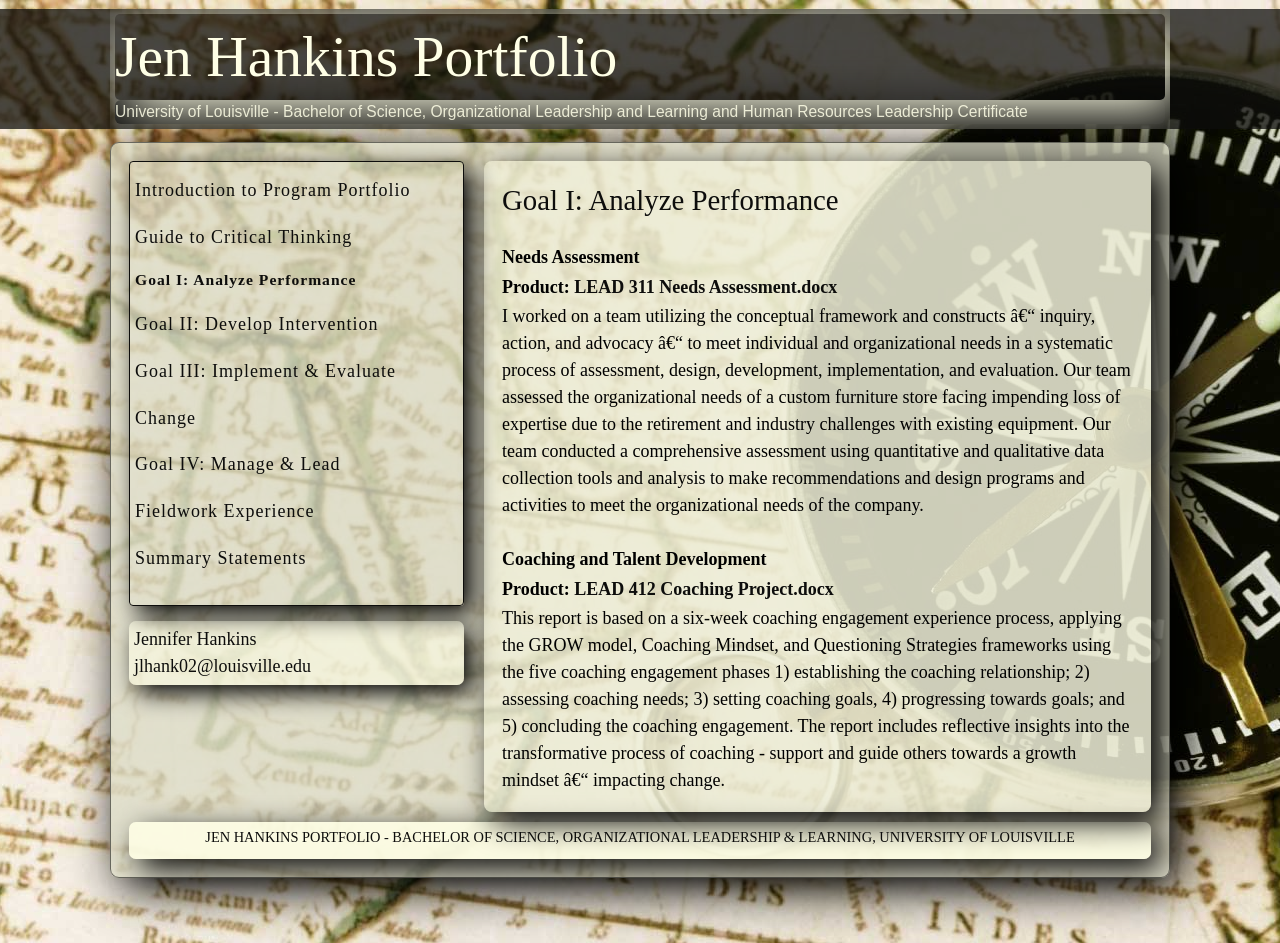
==== commit 3cff2add: "Fix all portfolio navigation links" ====
--- a/Goal I_ Analyze Performance.html
+++ b/Goal I_ Analyze Performance.html
@@ -10,7 +10,7 @@
 <head>
     <meta charset="utf-8">
     <meta property="og:title" content="Jen Hankins Portfolio">
-<meta property="og:image" content="https://files.foliotek.com/images/screenshots/GPDtfsG2c-w?t=638809185467853006">
+<meta property="og:image" content="https://files.foliotek.com/images/screenshots/GPDtfsG2c-w?t=638808773665460371">
 <meta property="og:type" content="website">
 <meta property="og:url" content="https://presentation.foliotek.com/portfolio/ExportView/c87e8b1d-bb16-480a-9642-0ada69ec833d?page=91ce5c4d-9a0b-4d85-8b79-c44f118c5cdc">
 <meta property="og:description" content="A Foliotek Portfolio">
@@ -18,22 +18,22 @@
 
     <title>Jen Hankins Portfolio</title>
 
-    <link href="../fltkresources/-1326222438.css" rel="stylesheet" type="text/css">
+    <link href="fltkresources/-1326222438.css" rel="stylesheet" type="text/css">
     
 
     <script type="text/javascript">
     document.domain = 'foliotek.com';
     </script>
 
-    <link href="../fltkresources/1492409928.css" rel="stylesheet" type="text/css">
+    <link href="fltkresources/1492409928.css" rel="stylesheet" type="text/css">
 
 
-<link id="grid" href="../fltkresources/-1443992161.css" rel="stylesheet" media="screen" type="text/css"><link id="custom" href="../fltkresources/1015469081.css" rel="stylesheet" media="screen" type="text/css">
+<link id="grid" href="fltkresources/-1443992161.css" rel="stylesheet" media="screen" type="text/css"><link id="custom" href="fltkresources/1015469081.css" rel="stylesheet" media="screen" type="text/css">
 
 
 
 
-    <link href="../fltkresources/1116782234.css" rel="stylesheet" type="text/css">
+    <link href="fltkresources/1116782234.css" rel="stylesheet" type="text/css">
 
 
 
@@ -65,13 +65,13 @@
 </li><li pageid="65fc0ead-17ca-40a3-9191-16f4cc87f41c" class="">
   <a href="Guide to Critical Thinking.html" pageid="65fc0ead-17ca-40a3-9191-16f4cc87f41c" data-slug="guide-to-critical-thinking">Guide to Critical Thinking</a>
 </li><li pageid="91ce5c4d-9a0b-4d85-8b79-c44f118c5cdc" class="current">
-  <a href="Goal I: Analyze Performance.html" pageid="91ce5c4d-9a0b-4d85-8b79-c44f118c5cdc" data-slug="goal-i-analyze-performance">Goal I: Analyze Performance</a>
+  <a href="Goal I_ Analyze Performance.html" pageid="91ce5c4d-9a0b-4d85-8b79-c44f118c5cdc" data-slug="goal-i-analyze-performance">Goal I: Analyze Performance</a>
 </li><li pageid="2c5a2b47-0f80-4917-8820-c50f4b77f37e" class="">
-  <a href="Goal II: Develop Intervention.html" pageid="2c5a2b47-0f80-4917-8820-c50f4b77f37e" data-slug="goal-ii-develop-intervention">Goal II: Develop Intervention</a>
+  <a href="Goal II_ Develop Intervention.html" pageid="2c5a2b47-0f80-4917-8820-c50f4b77f37e" data-slug="goal-ii-develop-intervention">Goal II: Develop Intervention</a>
 </li><li pageid="eb23eafe-1638-4a03-92fb-2dab72aa9413" class="">
-  <a href="Goal III: Implement & Evaluate Change.html" pageid="eb23eafe-1638-4a03-92fb-2dab72aa9413" data-slug="goal-iii-implement-evaluate-change">Goal III: Implement & Evaluate Change</a>
+  <a href="Goal III_ Implement & Evaluate Change.html" pageid="eb23eafe-1638-4a03-92fb-2dab72aa9413" data-slug="goal-iii-implement-evaluate-change">Goal III: Implement & Evaluate Change</a>
 </li><li pageid="596a5a19-7ede-4246-993d-ca3e93bbe47d" class="">
-  <a href="Goal IV: Manage & Lead.html" pageid="596a5a19-7ede-4246-993d-ca3e93bbe47d" data-slug="goal-iv-manage-lead">Goal IV: Manage & Lead</a>
+  <a href="Goal IV_ Manage & Lead.html" pageid="596a5a19-7ede-4246-993d-ca3e93bbe47d" data-slug="goal-iv-manage-lead">Goal IV: Manage & Lead</a>
 </li><li pageid="d71b069f-cc6d-4d31-842d-d08d4aa5b4be" class="">
   <a href="Fieldwork Experience.html" pageid="d71b069f-cc6d-4d31-842d-d08d4aa5b4be" data-slug="fieldwork-experience">Fieldwork Experience</a>
 </li><li pageid="48b22aef-c59a-49c3-b771-b42ff2d04e5e" class="">
@@ -87,21 +87,21 @@
                     <div id="main-col" class="span-15 last">
                         <div class="content-container" id="page-container">
                             <h2 id="page-title" class="block block title">Goal I: Analyze Performance</h2>
-                            <div class="contentBlock" id="pageContent"><div><b><font color="#000000" size="4" face="inherit">Needs Assessment</font></b></div><div><font face="Times New Roman, Times"><b><font color="#000000" size="4">P</font></b><b style="font-style: inherit;"><font color="#000000" size="4">roduct:&nbsp;</font></b><b style="font-style: inherit;"><font color="#000000" size="4"><a href="../fltkresources/2080876793.docx">LEAD 311 Needs Assessment.docx</a></font></b></font></div><div><font face="Times New Roman, Times"><span style="color: rgb(0, 0, 0); font-size: large;">I worked on a team utilizing the conceptual
-framework and constructs – inquiry, action, and advocacy – to meet individual
+                            <div class="contentBlock" id="pageContent"><div><b><font color="#000000" size="4" face="inherit">Needs Assessment</font></b></div><div><font face="Times New Roman, Times"><b><font color="#000000" size="4">P</font></b><b style="font-style: inherit;"><font color="#000000" size="4">roduct:&nbsp;</font></b><b style="font-style: inherit;"><font color="#000000" size="4"><a href="fltkresources/2080876793.docx">LEAD 311 Needs Assessment.docx</a></font></b></font></div><div><font face="Times New Roman, Times"><span style="color: rgb(0, 0, 0); font-size: large;">I worked on a team utilizing the conceptual
+framework and constructs â€“ inquiry, action, and advocacy â€“ to meet individual
 and organizational needs in a systematic process of assessment, design,
 development, implementation, and evaluation. Our team assessed the
 organizational needs of a custom furniture store facing impending loss of expertise due to the retirement and
 industry challenges with existing equipment. Our team conducted a
 com</span><font style="color: rgb(0, 0, 0); font-size: large; font-style: inherit; font-weight: inherit;">prehensive assessment using quantitative and qualitative data collection
 tools and analysis to make recommendations and design programs and activities
-to meet the organizational needs of the company.</font></font></div><div><font face="Times New Roman, Times"><font style="color: rgb(0, 0, 0); font-size: large; font-style: inherit; font-weight: inherit;"><br></font></font></div><div><div style="font-weight: 400; font-style: normal; font-size: 14.4014px; font-family: &quot;Palatino Linotype&quot;, &quot;Book Antiqua&quot;, Palatino;"><b><font color="#000000" size="4" face="inherit">Coaching and Talent Development</font></b></div><div style="font-weight: 400; font-style: normal; font-size: 14.4014px; font-family: &quot;Palatino Linotype&quot;, &quot;Book Antiqua&quot;, Palatino;"><font face="Times New Roman, Times"><b><font color="#000000" size="4">P</font></b><b style="font-style: inherit;"><font color="#000000" size="4">roduct:&nbsp;<a href="../fltkresources/568014259.docx">LEAD 412 Coaching Project.docx</a></font></b></font></div></div><div style="font-weight: 400; font-style: normal;"><font color="#000000" style="" size="4" face="Times New Roman, Times">This report is based on a
+to meet the organizational needs of the company.</font></font></div><div><font face="Times New Roman, Times"><font style="color: rgb(0, 0, 0); font-size: large; font-style: inherit; font-weight: inherit;"><br></font></font></div><div><div style="font-weight: 400; font-style: normal; font-size: 14.4014px; font-family: &quot;Palatino Linotype&quot;, &quot;Book Antiqua&quot;, Palatino;"><b><font color="#000000" size="4" face="inherit">Coaching and Talent Development</font></b></div><div style="font-weight: 400; font-style: normal; font-size: 14.4014px; font-family: &quot;Palatino Linotype&quot;, &quot;Book Antiqua&quot;, Palatino;"><font face="Times New Roman, Times"><b><font color="#000000" size="4">P</font></b><b style="font-style: inherit;"><font color="#000000" size="4">roduct:&nbsp;<a href="fltkresources/568014259.docx">LEAD 412 Coaching Project.docx</a></font></b></font></div></div><div style="font-weight: 400; font-style: normal;"><font color="#000000" style="" size="4" face="Times New Roman, Times">This report is based on a
 six-week coaching engagement experience process, applying the GROW model,
 Coaching Mindset, and Questioning Strategies frameworks using the five coaching
 engagement phases 1) establishing the coaching relationship; 2) assessing coaching
 needs; 3) setting coaching goals, 4) progressing towards goals; and 5) concluding
 the coaching engagement. The report includes reflective insights into the transformative
-process of coaching - support and guide others towards a growth mindset –
+process of coaching - support and guide others towards a growth mindset â€“
 impacting change.</font></div></div>
                         </div>
                     </div>
@@ -133,7 +133,7 @@
     <p>You need to update your browser to view Foliotek correctly. <a id="btnUpdateBrowser" href="http://outdatedbrowser.com/en">Update my browser now </a></p>
     <p class="last"><a href="#" id="btnCloseUpdateBrowser" title="Close">&times;</a></p>
 </div>
-<script src="../fltkresources/-27610575.js"></script>
+<script src="fltkresources/-27610575.js"></script>
 
 <script>
         function addLoadEvent(func) {
@@ -164,9 +164,9 @@
         SERVER = {"docRoot":"/","appRootUrl":"https://presentation.foliotek.com/","presentationUserTerms":{"IDPage":{"Singular":"ID Page","Plural":"ID Pages","Indefinite":"ID Page(s)"},"Project":{"Singular":"Project","Plural":"Projects","Indefinite":"Project(s)"},"Eportfolio":{"Singular":"ePortfolio","Plural":"ePortfolios","Indefinite":"ePortfolio(s)"},"Community":{"Singular":"Community","Plural":"Communities","Indefinite":"Community"},"Dashboard":{"Singular":"Dashboard","Plural":"Dashboards","Indefinite":"Dashboard(s)"},"File":{"Singular":"File","Plural":"Files","Indefinite":"Files"},"FullIDPage":{"Singular":"Identity Page","Plural":"Identity Pages","Indefinite":"Identity Page(s)"},"Material":{"Singular":"Material","Plural":"Materials","Indefinite":"Material(s)"}},"portfolioID":"c87e8b1d-bb16-480a-9642-0ada69ec833d","pageID":"91ce5c4d-9a0b-4d85-8b79-c44f118c5cdc","track":false,"isExport":true,"rc":true,"isScreenshot":false,"gizmoInstances":[],"isDev":false};
         Object.freeze(SERVER);
     </script>
-    <script src="../fltkresources/1229329416.js"></script>
-    <script src="../fltkresources/-213078323.js"></script>
+    <script src="fltkresources/1229329416.js"></script>
+    <script src="fltkresources/-213078323.js"></script>
 
     
 </body>
-</html>+</html>
